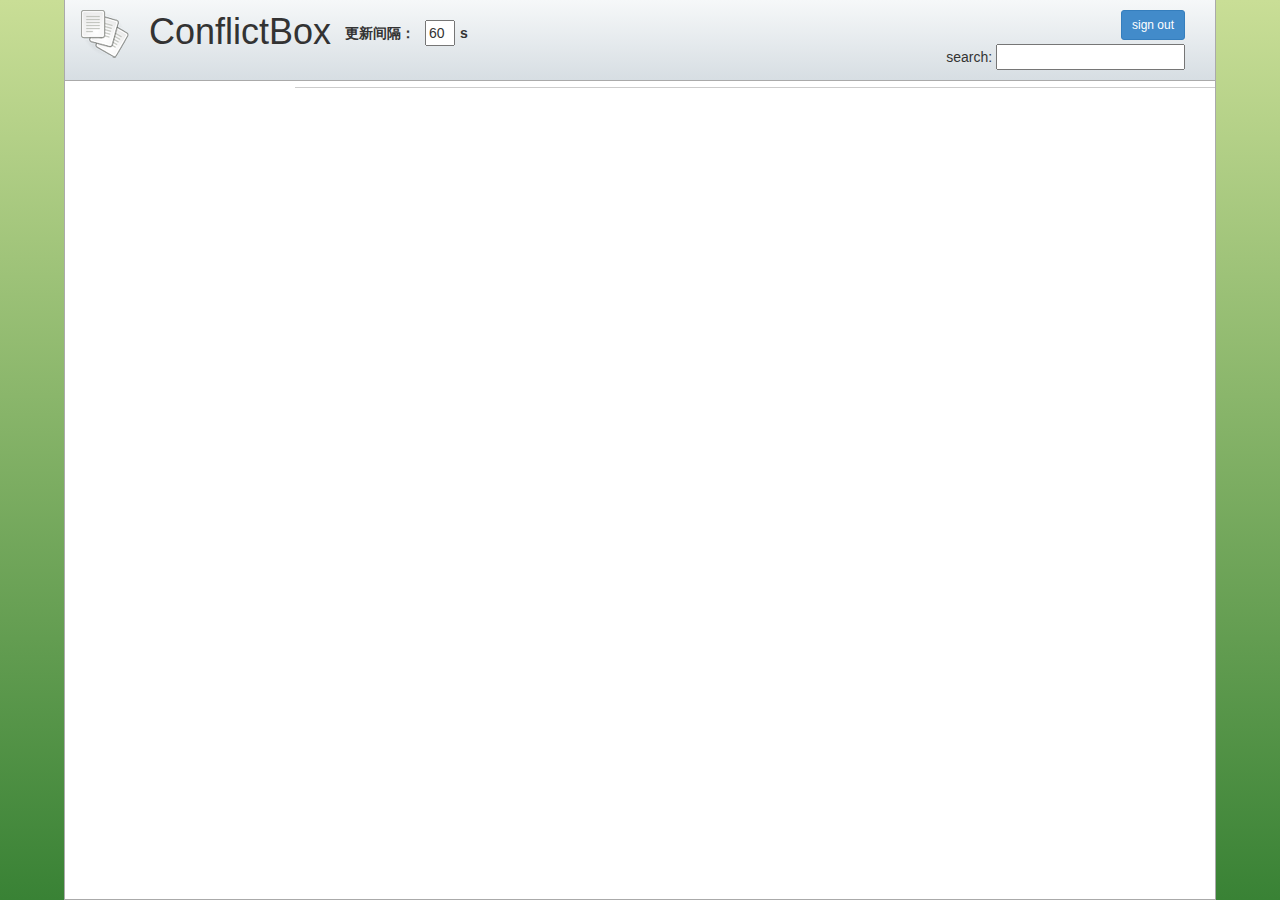
==== src/main/webapp/show.html @ aeafb48c "init" ====
<!DOCTYPE HTML PUBLIC "-//W3C//DTD HTML 4.01//EN"
"http://www.w3.org/TR/html4/strict.dtd">
<!-- saved from url=(0016)http://localhost -->
<html>
<head>
<meta http-equiv="content-type" content="text/html; charset=utf-8">
<meta http-equiv="X-UA-Compatible" content="IE=10,IE=9,IE=8">
<title>Snapshot of Dropbox</title>

<link rel="stylesheet" href="css/bootstrap.min.css">
<style type="text/css">
html,body {
	height: 100%;
	margin: 0;
	padding: 0;
}

html>body {
	font-size: 14px;
	/*font-size: 68.75%;*/
} /* Reset Base Font Size */
body {
	font-family: Verdana, helvetica, arial, sans-serif;
	/*font-size: 68.75%;*/
	background: #0072AF;
	color: #333;
	background: rgb(201, 222, 150);
	background: -moz-linear-gradient(top, rgb(201, 222, 150) 0%,
		rgb(138, 182, 107) 44%, rgb(57, 130, 53) 100%);
	background: -webkit-gradient(linear, left top, left bottom, color-stop(0%, rgb(201,
		222, 150)), color-stop(44%, rgb(138, 182, 107)),
		color-stop(100%, rgb(57, 130, 53)));
	background: -webkit-linear-gradient(top, rgb(201, 222, 150) 0%,
		rgb(138, 182, 107) 44%, rgb(57, 130, 53) 100%);
	background: -o-linear-gradient(top, rgb(201, 222, 150) 0%,
		rgb(138, 182, 107) 44%, rgb(57, 130, 53) 100%);
	background: -ms-linear-gradient(top, rgb(201, 222, 150) 0%,
		rgb(138, 182, 107) 44%, rgb(57, 130, 53) 100%);
	filter: progid:DXImageTransform.Microsoft.gradient(   startColorstr='#c9de96',
		endColorstr='#398235', GradientType=0);
	background: linear-gradient(top, rgb(201, 222, 150) 0%,
		rgb(138, 182, 107) 44%, rgb(57, 130, 53) 100%);
}

h1 {
	font-family: 'trebuchet ms', verdana, arial;
	padding: 10px;
	padding-top: 12px;
	padding-bottom: 0px;
	margin: 0;
	max-width:50%;
	float:left;
}

font-size


:

 

large


		

}
a img {
	border: none;
}

.top {
	width: 90%;
	height: 80px;
	background-color: #eee;
	margin-left: auto;
	margin-right: auto;
	border-left: 1px solid #aaa;
	border-right: 1px solid #aaa;
	background: rgb(246, 248, 249);
	background: -moz-linear-gradient(top, rgb(246, 248, 249) 0%,
		rgb(215, 222, 227) 99%);
	background: -webkit-gradient(linear, left top, left bottom, color-stop(0%, rgb(246,
		248, 249)), color-stop(99%, rgb(215, 222, 227)));
	background: -webkit-linear-gradient(top, rgb(246, 248, 249) 0%,
		rgb(215, 222, 227) 99%);
	background: -o-linear-gradient(top, rgb(246, 248, 249) 0%,
		rgb(215, 222, 227) 99%);
	background: -ms-linear-gradient(top, rgb(246, 248, 249) 0%,
		rgb(215, 222, 227) 99%);
	filter: progid:DXImageTransform.Microsoft.gradient(   startColorstr='#f6f8f9',
		endColorstr='#d7dee3', GradientType=0);
	background: linear-gradient(top, rgb(246, 248, 249) 0%,
		rgb(215, 222, 227) 99%);
	overflow:hidden;
	position:relative;
}

.top a {
	color: #900;
}

.top_icon {
	background:
		url([data-uri])
		no-repeat;
	margin: 10px;
	margin-left: 16px;
	float: left;
	width: 48px;
	height: 48px;
}

.top_search {
	display:block;
	float: right;
	padding: 10px;
	position:absolute;
	right:20px;
	bottom:0px;
}

.top_appinfo {
	padding: 10px;
	padding-top: 0px;
	font-style: italic;
}

#top_sub{
	overflow:hidden;
}

.loading {
	background: #fff;
	border: 1px solid #aaa;
	margin-left: auto;
	margin-right: auto;
	width: 90%;
	height: 90%;
	padding-top: 30px;
	text-align: center;
	font-size: 100%;
}
#label_text{
	max-width:90px;
	position:absolute;
	float:left;
	left:280px;
	top:23px;
}
#refresh_time{
	position:absolute;
	float:left;
	left:360px;
}

#label_s{
	position:absolute;
	float:left;
	left:390px;
	top:23px;
}

.mybtn{
	max-width:80px;
	float:right;
	max-hight:40px;
	position:absolute;
	right:30px;
	top:10px;
}
.loading_info {
	font-size: 80%;
	font-style: italic;
}

.content {
	display: none;
	width: 90%;
	padding: 0px;
	margin-left: auto;
	margin-right: auto;
	background: white;
	border: none;
	border-left: 1px solid #aaa;
	border-right: 1px solid #aaa;
	border-bottom: 1px solid #aaa;
}

.tree_div {
	position: relative;
	height: 100%;
	width: 20%;
	float: left;
	overflow: auto;
	border-top: 1px solid #aaa;
}

.files_div {
	position: relative;
	height: 100%;
	overflow: auto;
	border-top: 1px solid #aaa;
}

.bold {
	font-weight: bold;
}

/* --- Splitter --- */
.vsplitbar {
	width: 4px;
	background: #d7dee3;
	border-right: 1px solid #bbb;
}

/* --- File Table --- */
table.tablesorter {
	font-family: arial;
	background-color: #CDCDCD;
	font-size: 10pt;
	width: 100%;
	text-align: left;
	border-spacing: 0px;
	border-bottom: 1px solid #CCC;
}

table.tablesorter thead tr th,table.tablesorter tfoot tr th {
	background: #FFEFCC;
	border-left: 1px solid #CCC;
	border-right: 1px solid #CCC;
	padding: 4px;
	border-left: 0px;
}

table.tablesorter thead tr .header {
	/*background-image: url(tree_tablesorter_bg.gif);*/
	background-image:
		url([data-uri]);
	background-repeat: no-repeat;
	background-position: center right;
	cursor: pointer;
}

table.tablesorter tbody td {
	vertical-align: top;
	background: #FFF;
	border-bottom: none;
	border-left: none;
	border-right: 1px solid #CCC;
	border-top: 1px solid #DDD;
	padding: 3px 3px 3px 4px;
}

table.tablesorter tbody tr:nth-child(even) td {
	background: #EEE;
}

table.tablesorter thead tr .headerSortUp {
	/*background-image: url(tree_tablesorter_asc.gif);*/
	background-image:
		url([data-uri]);
}

table.tablesorter thead tr .headerSortDown {
	/*background-image: url(tree_tablesorter_desc.gif);*/
	background-image:
		url([data-uri]);
}

table.tablesorter thead tr .headerSortDown,table.tablesorter thead tr .headerSortUp
	{
	background-color: #FFD283;
}

table.tablesorter th:last-of-type,table.tablesorter td:last-of-type {
	border-right: 0px;
}

span.file,span.file_folder {
	background:
		url([data-uri])
		no-repeat left center;
	padding-left: 16px;
	padding-bottom: 1px;
	padding-top: 1px;
}

span.file_folder {
	background:
		url([data-uri])
		no-repeat left center;
}

span.file a,span.file_folder a {
	text-decoration: none;
	color: #333;
}

span.file a:hover,span.file_folder a:hover {
	text-decoration: underline;
	color: #900;
}

.path_info {
	background: #fff;
	font-family: arial;
	font-size: 10pt;
	border: 0px;
	border-bottom: 1px solid #CCC;
	padding: 3px;
	padding-left: 6px;
}

.num_files {
	padding: 10px;
}

/* --- DynaTree --- */
ul.dynatree-container {
	white-space: nowrap;
	padding: 0px;
	margin: 0; /* issue 201 */
	background-color: white;
	border: 0px dotted gray;
	overflow: auto;
	height: 100%; /* issue 263 */
}

ul.dynatree-container ul {
	padding: 0 0 0 16px;
	margin: 0;
}

ul.dynatree-container li {
	list-style-image: none;
	list-style-position: outside;
	list-style-type: none;
	-moz-background-clip: border;
	-moz-background-inline-policy: continuous;
	-moz-background-origin: padding;
	background-attachment: scroll;
	background-color: transparent;
	background-repeat: repeat-y;
	/* vline.gif */
	background-image:
		url([data-uri]);
	background-position: 0 0;
	margin: 0;
	padding: 1px 0 0 0;
}

ul.dynatree-container li.dynatree-lastsib {
	background-image: none;
}

ul.dynatree-no-connector>li {
	background-image: none;
}

.ui-dynatree-disabled ul.dynatree-container {
	opacity: 0.5;
	background-color: silver;
}

span.dynatree-empty,span.dynatree-vline,span.dynatree-connector,span.dynatree-expander,span.dynatree-icon,span.dynatree-checkbox,span.dynatree-radio,span.dynatree-drag-helper-img,#dynatree-drop-marker
	{
	width: 16px;
	height: 16px;
	display: inline-block; /* Required to make a span sizeable */
	vertical-align: top;
	background-repeat: no-repeat;
	background-position: left;
	/* icons.gif */
	background-image:
		url([data-uri]);
	background-position: 0 0;
}

ul.dynatree-container img {
	width: 16px;
	height: 16px;
	margin-left: 3px;
	vertical-align: top;
	border-style: none;
}

span.dynatree-connector {
	background-position: -16px -64px;
}

span.dynatree-expander {
	background-position: 0px -80px;
	cursor: pointer;
}

.dynatree-exp-cl span.dynatree-expander
	/* Collapsed, not delayed, last sibling */ {
	background-position: 0px -96px;
}

.dynatree-exp-cd span.dynatree-expander
	/* Collapsed, delayed, not last sibling */ {
	background-position: -64px -80px;
}

.dynatree-exp-cdl span.dynatree-expander
	/* Collapsed, delayed, last sibling */ {
	background-position: -64px -96px;
}

.dynatree-exp-e span.dynatree-expander,
	/* Expanded, not delayed, not last sibling */ .dynatree-exp-ed span.dynatree-expander
	/* Expanded, delayed, not last sibling */ {
	background-position: -32px -80px;
}

.dynatree-exp-el span.dynatree-expander,
	/* Expanded, not delayed, last sibling */ .dynatree-exp-edl span.dynatree-expander
	/* Expanded, delayed, last sibling */ {
	background-position: -32px -96px;
}

.dynatree-loading span.dynatree-expander
	/* 'Loading' status overrides all others */ {
	background-position: 0 0;
	/*background-image: url("loading.gif");*/
}

span.dynatree-icon /* Default icon */ {
	margin-left: 3px;
	background-position: 0px 0px;
}

.dynatree-ico-cf span.dynatree-icon /* Collapsed Folder */ {
	/*background-position: 0px -16px;*/
	background:
		url([data-uri])
}

.dynatree-ico-ef span.dynatree-icon /* Expanded Folder */ {
	/*background-position: -64px -16px;*/
	background:
		url([data-uri]);
}

span.dynatree-node {
	/*	display: -moz-inline-box; /* issue 133, 165, 172, 192. removed for issue 221*/
	/*	-moz-box-align: start; /* issue 221 */
	/*  display: inline-block; /* Required to make a span sizeable */
	
}

ul.dynatree-container a {
	color: black; /* inherit doesn't work on IE */
	text-decoration: none;
	vertical-align: top;
	margin: 0px;
	/*margin-left: 3px;*/
	border: 1px solid transparent;
	/*	outline: 0; /* @ Firefox, prevent dotted border after click */
}

ul.dynatree-container a:hover {
	/*	text-decoration: underline; */
	background-color: #E9EDEF;
	border: 1px solid #aaa;
}

span.dynatree-node a {
	/*font-size: 10pt; /* required for IE, quirks mode */
	display: inline-block; /* Better alignment, when title contains <br> */
	padding-left: 2px;
	padding-right: 3px; /* Otherwise italic font will be outside bounds */
}

span.dynatree-folder a {
	
}

ul.dynatree-container a:focus,span.dynatree-focused a:link /* @IE */ {
	
}

span.dynatree-has-children a {
	
}

span.dynatree-expanded a {
	
}

span.dynatree-selected a {
	
}

span.dynatree-active a {
	font-weight: bold;
	/*background-color: #3169C6 !important;
			color: white !important; /* @ IE6 */
}

.info{
	float:left;
	max-width:50%;
	position:absolute;
	left:80px;
	bottom:10px;
}
</style>


<script type="text/javascript" src="js/jquery-2.1.4.min.js">
		/* --- jQuery: http://jquery.com/ --- */
		//(function(a,b){function cv(a){return f.isWindow(a)?a:a.nodeType===9?a.defaultView||a.parentWindow:!1}function cs(a){if(!cg[a]){var b=c.body,d=f("<"+a+">").appendTo(b),e=d.css("display");d.remove();if(e==="none"||e===""){ch||(ch=c.createElement("iframe"),ch.frameBorder=ch.width=ch.height=0),b.appendChild(ch);if(!ci||!ch.createElement)ci=(ch.contentWindow||ch.contentDocument).document,ci.write((c.compatMode==="CSS1Compat"?"<!doctype html>":"")+"<html><body>"),ci.close();d=ci.createElement(a),ci.body.appendChild(d),e=f.css(d,"display"),b.removeChild(ch)}cg[a]=e}return cg[a]}function cr(a,b){var c={};f.each(cm.concat.apply([],cm.slice(0,b)),function(){c[this]=a});return c}function cq(){cn=b}function cp(){setTimeout(cq,0);return cn=f.now()}function cf(){try{return new a.ActiveXObject("Microsoft.XMLHTTP")}catch(b){}}function ce(){try{return new a.XMLHttpRequest}catch(b){}}function b$(a,c){a.dataFilter&&(c=a.dataFilter(c,a.dataType));var d=a.dataTypes,e={},g,h,i=d.length,j,k=d[0],l,m,n,o,p;for(g=1;g<i;g++){if(g===1)for(h in a.converters)typeof h=="string"&&(e[h.toLowerCase()]=a.converters[h]);l=k,k=d[g];if(k==="*")k=l;else if(l!=="*"&&l!==k){m=l+" "+k,n=e[m]||e["* "+k];if(!n){p=b;for(o in e){j=o.split(" ");if(j[0]===l||j[0]==="*"){p=e[j[1]+" "+k];if(p){o=e[o],o===!0?n=p:p===!0&&(n=o);break}}}}!n&&!p&&f.error("No conversion from "+m.replace(" "," to ")),n!==!0&&(c=n?n(c):p(o(c)))}}return c}function bZ(a,c,d){var e=a.contents,f=a.dataTypes,g=a.responseFields,h,i,j,k;for(i in g)i in d&&(c[g[i]]=d[i]);while(f[0]==="*")f.shift(),h===b&&(h=a.mimeType||c.getResponseHeader("content-type"));if(h)for(i in e)if(e[i]&&e[i].test(h)){f.unshift(i);break}if(f[0]in d)j=f[0];else{for(i in d){if(!f[0]||a.converters[i+" "+f[0]]){j=i;break}k||(k=i)}j=j||k}if(j){j!==f[0]&&f.unshift(j);return d[j]}}function bY(a,b,c,d){if(f.isArray(b))f.each(b,function(b,e){c||bC.test(a)?d(a,e):bY(a+"["+(typeof e=="object"||f.isArray(e)?b:"")+"]",e,c,d)});else if(!c&&b!=null&&typeof b=="object")for(var e in b)bY(a+"["+e+"]",b[e],c,d);else d(a,b)}function bX(a,c,d,e,f,g){f=f||c.dataTypes[0],g=g||{},g[f]=!0;var h=a[f],i=0,j=h?h.length:0,k=a===bR,l;for(;i<j&&(k||!l);i++)l=h[i](c,d,e),typeof l=="string"&&(!k||g[l]?l=b:(c.dataTypes.unshift(l),l=bX(a,c,d,e,l,g)));(k||!l)&&!g["*"]&&(l=bX(a,c,d,e,"*",g));return l}function bW(a){return function(b,c){typeof b!="string"&&(c=b,b="*");if(f.isFunction(c)){var d=b.toLowerCase().split(bN),e=0,g=d.length,h,i,j;for(;e<g;e++)h=d[e],j=/^\+/.test(h),j&&(h=h.substr(1)||"*"),i=a[h]=a[h]||[],i[j?"unshift":"push"](c)}}}function bA(a,b,c){var d=b==="width"?a.offsetWidth:a.offsetHeight,e=b==="width"?bv:bw;if(d>0){c!=="border"&&f.each(e,function(){c||(d-=parseFloat(f.css(a,"padding"+this))||0),c==="margin"?d+=parseFloat(f.css(a,c+this))||0:d-=parseFloat(f.css(a,"border"+this+"Width"))||0});return d+"px"}d=bx(a,b,b);if(d<0||d==null)d=a.style[b]||0;d=parseFloat(d)||0,c&&f.each(e,function(){d+=parseFloat(f.css(a,"padding"+this))||0,c!=="padding"&&(d+=parseFloat(f.css(a,"border"+this+"Width"))||0),c==="margin"&&(d+=parseFloat(f.css(a,c+this))||0)});return d+"px"}function bm(a,b){b.src?f.ajax({url:b.src,async:!1,dataType:"script"}):f.globalEval((b.text||b.textContent||b.innerHTML||"").replace(be,"/*$0*/")),b.parentNode&&b.parentNode.removeChild(b)}function bl(a){f.nodeName(a,"input")?bk(a):"getElementsByTagName"in a&&f.grep(a.getElementsByTagName("input"),bk)}function bk(a){if(a.type==="checkbox"||a.type==="radio")a.defaultChecked=a.checked}function bj(a){return"getElementsByTagName"in a?a.getElementsByTagName("*"):"querySelectorAll"in a?a.querySelectorAll("*"):[]}function bi(a,b){var c;if(b.nodeType===1){b.clearAttributes&&b.clearAttributes(),b.mergeAttributes&&b.mergeAttributes(a),c=b.nodeName.toLowerCase();if(c==="object")b.outerHTML=a.outerHTML;else if(c!=="input"||a.type!=="checkbox"&&a.type!=="radio"){if(c==="option")b.selected=a.defaultSelected;else if(c==="input"||c==="textarea")b.defaultValue=a.defaultValue}else a.checked&&(b.defaultChecked=b.checked=a.checked),b.value!==a.value&&(b.value=a.value);b.removeAttribute(f.expando)}}function bh(a,b){if(b.nodeType===1&&!!f.hasData(a)){var c=f.expando,d=f.data(a),e=f.data(b,d);if(d=d[c]){var g=d.events;e=e[c]=f.extend({},d);if(g){delete e.handle,e.events={};for(var h in g)for(var i=0,j=g[h].length;i<j;i++)f.event.add(b,h+(g[h][i].namespace?".":"")+g[h][i].namespace,g[h][i],g[h][i].data)}}}}function bg(a,b){return f.nodeName(a,"table")?a.getElementsByTagName("tbody")[0]||a.appendChild(a.ownerDocument.createElement("tbody")):a}function W(a,b,c){b=b||0;if(f.isFunction(b))return f.grep(a,function(a,d){var e=!!b.call(a,d,a);return e===c});if(b.nodeType)return f.grep(a,function(a,d){return a===b===c});if(typeof b=="string"){var d=f.grep(a,function(a){return a.nodeType===1});if(R.test(b))return f.filter(b,d,!c);b=f.filter(b,d)}return f.grep(a,function(a,d){return f.inArray(a,b)>=0===c})}function V(a){return!a||!a.parentNode||a.parentNode.nodeType===11}function N(a,b){return(a&&a!=="*"?a+".":"")+b.replace(z,"`").replace(A,"&")}function M(a){var b,c,d,e,g,h,i,j,k,l,m,n,o,p=[],q=[],r=f._data(this,"events");if(!(a.liveFired===this||!r||!r.live||a.target.disabled||a.button&&a.type==="click")){a.namespace&&(n=new RegExp("(^|\\.)"+a.namespace.split(".").join("\\.(?:.*\\.)?")+"(\\.|$)")),a.liveFired=this;var s=r.live.slice(0);for(i=0;i<s.length;i++)g=s[i],g.origType.replace(x,"")===a.type?q.push(g.selector):s.splice(i--,1);e=f(a.target).closest(q,a.currentTarget);for(j=0,k=e.length;j<k;j++){m=e[j];for(i=0;i<s.length;i++){g=s[i];if(m.selector===g.selector&&(!n||n.test(g.namespace))&&!m.elem.disabled){h=m.elem,d=null;if(g.preType==="mouseenter"||g.preType==="mouseleave")a.type=g.preType,d=f(a.relatedTarget).closest(g.selector)[0],d&&f.contains(h,d)&&(d=h);(!d||d!==h)&&p.push({elem:h,handleObj:g,level:m.level})}}}for(j=0,k=p.length;j<k;j++){e=p[j];if(c&&e.level>c)break;a.currentTarget=e.elem,a.data=e.handleObj.data,a.handleObj=e.handleObj,o=e.handleObj.origHandler.apply(e.elem,arguments);if(o===!1||a.isPropagationStopped()){c=e.level,o===!1&&(b=!1);if(a.isImmediatePropagationStopped())break}}return b}}function K(a,c,d){var e=f.extend({},d[0]);e.type=a,e.originalEvent={},e.liveFired=b,f.event.handle.call(c,e),e.isDefaultPrevented()&&d[0].preventDefault()}function E(){return!0}function D(){return!1}function m(a,c,d){var e=c+"defer",g=c+"queue",h=c+"mark",i=f.data(a,e,b,!0);i&&(d==="queue"||!f.data(a,g,b,!0))&&(d==="mark"||!f.data(a,h,b,!0))&&setTimeout(function(){!f.data(a,g,b,!0)&&!f.data(a,h,b,!0)&&(f.removeData(a,e,!0),i.resolve())},0)}function l(a){for(var b in a)if(b!=="toJSON")return!1;return!0}function k(a,c,d){if(d===b&&a.nodeType===1){var e="data-"+c.replace(j,"$1-$2").toLowerCase();d=a.getAttribute(e);if(typeof d=="string"){try{d=d==="true"?!0:d==="false"?!1:d==="null"?null:f.isNaN(d)?i.test(d)?f.parseJSON(d):d:parseFloat(d)}catch(g){}f.data(a,c,d)}else d=b}return d}var c=a.document,d=a.navigator,e=a.location,f=function(){function J(){if(!e.isReady){try{c.documentElement.doScroll("left")}catch(a){setTimeout(J,1);return}e.ready()}}var e=function(a,b){return new e.fn.init(a,b,h)},f=a.jQuery,g=a.$,h,i=/^(?:[^<]*(<[\w\W]+>)[^>]*$|#([\w\-]*)$)/,j=/\S/,k=/^\s+/,l=/\s+$/,m=/\d/,n=/^<(\w+)\s*\/?>(?:<\/\1>)?$/,o=/^[\],:{}\s]*$/,p=/\\(?:["\\\/bfnrt]|u[0-9a-fA-F]{4})/g,q=/"[^"\\\n\r]*"|true|false|null|-?\d+(?:\.\d*)?(?:[eE][+\-]?\d+)?/g,r=/(?:^|:|,)(?:\s*\[)+/g,s=/(webkit)[ \/]([\w.]+)/,t=/(opera)(?:.*version)?[ \/]([\w.]+)/,u=/(msie) ([\w.]+)/,v=/(mozilla)(?:.*? rv:([\w.]+))?/,w=/-([a-z])/ig,x=function(a,b){return b.toUpperCase()},y=d.userAgent,z,A,B,C=Object.prototype.toString,D=Object.prototype.hasOwnProperty,E=Array.prototype.push,F=Array.prototype.slice,G=String.prototype.trim,H=Array.prototype.indexOf,I={};e.fn=e.prototype={constructor:e,init:function(a,d,f){var g,h,j,k;if(!a)return this;if(a.nodeType){this.context=this[0]=a,this.length=1;return this}if(a==="body"&&!d&&c.body){this.context=c,this[0]=c.body,this.selector=a,this.length=1;return this}if(typeof a=="string"){a.charAt(0)!=="<"||a.charAt(a.length-1)!==">"||a.length<3?g=i.exec(a):g=[null,a,null];if(g&&(g[1]||!d)){if(g[1]){d=d instanceof e?d[0]:d,k=d?d.ownerDocument||d:c,j=n.exec(a),j?e.isPlainObject(d)?(a=[c.createElement(j[1])],e.fn.attr.call(a,d,!0)):a=[k.createElement(j[1])]:(j=e.buildFragment([g[1]],[k]),a=(j.cacheable?e.clone(j.fragment):j.fragment).childNodes);return e.merge(this,a)}h=c.getElementById(g[2]);if(h&&h.parentNode){if(h.id!==g[2])return f.find(a);this.length=1,this[0]=h}this.context=c,this.selector=a;return this}return!d||d.jquery?(d||f).find(a):this.constructor(d).find(a)}if(e.isFunction(a))return f.ready(a);a.selector!==b&&(this.selector=a.selector,this.context=a.context);return e.makeArray(a,this)},selector:"",jquery:"1.6.2",length:0,size:function(){return this.length},toArray:function(){return F.call(this,0)},get:function(a){return a==null?this.toArray():a<0?this[this.length+a]:this[a]},pushStack:function(a,b,c){var d=this.constructor();e.isArray(a)?E.apply(d,a):e.merge(d,a),d.prevObject=this,d.context=this.context,b==="find"?d.selector=this.selector+(this.selector?" ":"")+c:b&&(d.selector=this.selector+"."+b+"("+c+")");return d},each:function(a,b){return e.each(this,a,b)},ready:function(a){e.bindReady(),A.done(a);return this},eq:function(a){return a===-1?this.slice(a):this.slice(a,+a+1)},first:function(){return this.eq(0)},last:function(){return this.eq(-1)},slice:function(){return this.pushStack(F.apply(this,arguments),"slice",F.call(arguments).join(","))},map:function(a){return this.pushStack(e.map(this,function(b,c){return a.call(b,c,b)}))},end:function(){return this.prevObject||this.constructor(null)},push:E,sort:[].sort,splice:[].splice},e.fn.init.prototype=e.fn,e.extend=e.fn.extend=function(){var a,c,d,f,g,h,i=arguments[0]||{},j=1,k=arguments.length,l=!1;typeof i=="boolean"&&(l=i,i=arguments[1]||{},j=2),typeof i!="object"&&!e.isFunction(i)&&(i={}),k===j&&(i=this,--j);for(;j<k;j++)if((a=arguments[j])!=null)for(c in a){d=i[c],f=a[c];if(i===f)continue;l&&f&&(e.isPlainObject(f)||(g=e.isArray(f)))?(g?(g=!1,h=d&&e.isArray(d)?d:[]):h=d&&e.isPlainObject(d)?d:{},i[c]=e.extend(l,h,f)):f!==b&&(i[c]=f)}return i},e.extend({noConflict:function(b){a.$===e&&(a.$=g),b&&a.jQuery===e&&(a.jQuery=f);return e},isReady:!1,readyWait:1,holdReady:function(a){a?e.readyWait++:e.ready(!0)},ready:function(a){if(a===!0&&!--e.readyWait||a!==!0&&!e.isReady){if(!c.body)return setTimeout(e.ready,1);e.isReady=!0;if(a!==!0&&--e.readyWait>0)return;A.resolveWith(c,[e]),e.fn.trigger&&e(c).trigger("ready").unbind("ready")}},bindReady:function(){if(!A){A=e._Deferred();if(c.readyState==="complete")return setTimeout(e.ready,1);if(c.addEventListener)c.addEventListener("DOMContentLoaded",B,!1),a.addEventListener("load",e.ready,!1);else if(c.attachEvent){c.attachEvent("onreadystatechange",B),a.attachEvent("onload",e.ready);var b=!1;try{b=a.frameElement==null}catch(d){}c.documentElement.doScroll&&b&&J()}}},isFunction:function(a){return e.type(a)==="function"},isArray:Array.isArray||function(a){return e.type(a)==="array"},isWindow:function(a){return a&&typeof a=="object"&&"setInterval"in a},isNaN:function(a){return a==null||!m.test(a)||isNaN(a)},type:function(a){return a==null?String(a):I[C.call(a)]||"object"},isPlainObject:function(a){if(!a||e.type(a)!=="object"||a.nodeType||e.isWindow(a))return!1;if(a.constructor&&!D.call(a,"constructor")&&!D.call(a.constructor.prototype,"isPrototypeOf"))return!1;var c;for(c in a);return c===b||D.call(a,c)},isEmptyObject:function(a){for(var b in a)return!1;return!0},error:function(a){throw a},parseJSON:function(b){if(typeof b!="string"||!b)return null;b=e.trim(b);if(a.JSON&&a.JSON.parse)return a.JSON.parse(b);if(o.test(b.replace(p,"@").replace(q,"]").replace(r,"")))return(new Function("return "+b))();e.error("Invalid JSON: "+b)},parseXML:function(b,c,d){a.DOMParser?(d=new DOMParser,c=d.parseFromString(b,"text/xml")):(c=new ActiveXObject("Microsoft.XMLDOM"),c.async="false",c.loadXML(b)),d=c.documentElement,(!d||!d.nodeName||d.nodeName==="parsererror")&&e.error("Invalid XML: "+b);return c},noop:function(){},globalEval:function(b){b&&j.test(b)&&(a.execScript||function(b){a.eval.call(a,b)})(b)},camelCase:function(a){return a.replace(w,x)},nodeName:function(a,b){return a.nodeName&&a.nodeName.toUpperCase()===b.toUpperCase()},each:function(a,c,d){var f,g=0,h=a.length,i=h===b||e.isFunction(a);if(d){if(i){for(f in a)if(c.apply(a[f],d)===!1)break}else for(;g<h;)if(c.apply(a[g++],d)===!1)break}else if(i){for(f in a)if(c.call(a[f],f,a[f])===!1)break}else for(;g<h;)if(c.call(a[g],g,a[g++])===!1)break;return a},trim:G?function(a){return a==null?"":G.call(a)}:function(a){return a==null?"":(a+"").replace(k,"").replace(l,"")},makeArray:function(a,b){var c=b||[];if(a!=null){var d=e.type(a);a.length==null||d==="string"||d==="function"||d==="regexp"||e.isWindow(a)?E.call(c,a):e.merge(c,a)}return c},inArray:function(a,b){if(H)return H.call(b,a);for(var c=0,d=b.length;c<d;c++)if(b[c]===a)return c;return-1},merge:function(a,c){var d=a.length,e=0;if(typeof c.length=="number")for(var f=c.length;e<f;e++)a[d++]=c[e];else while(c[e]!==b)a[d++]=c[e++];a.length=d;return a},grep:function(a,b,c){var d=[],e;c=!!c;for(var f=0,g=a.length;f<g;f++)e=!!b(a[f],f),c!==e&&d.push(a[f]);return d},map:function(a,c,d){var f,g,h=[],i=0,j=a.length,k=a instanceof e||j!==b&&typeof j=="number"&&(j>0&&a[0]&&a[j-1]||j===0||e.isArray(a));if(k)for(;i<j;i++)f=c(a[i],i,d),f!=null&&(h[h.length]=f);else for(g in a)f=c(a[g],g,d),f!=null&&(h[h.length]=f);return h.concat.apply([],h)},guid:1,proxy:function(a,c){if(typeof c=="string"){var d=a[c];c=a,a=d}if(!e.isFunction(a))return b;var f=F.call(arguments,2),g=function(){return a.apply(c,f.concat(F.call(arguments)))};g.guid=a.guid=a.guid||g.guid||e.guid++;return g},access:function(a,c,d,f,g,h){var i=a.length;if(typeof c=="object"){for(var j in c)e.access(a,j,c[j],f,g,d);return a}if(d!==b){f=!h&&f&&e.isFunction(d);for(var k=0;k<i;k++)g(a[k],c,f?d.call(a[k],k,g(a[k],c)):d,h);return a}return i?g(a[0],c):b},now:function(){return(new Date).getTime()},uaMatch:function(a){a=a.toLowerCase();var b=s.exec(a)||t.exec(a)||u.exec(a)||a.indexOf("compatible")<0&&v.exec(a)||[];return{browser:b[1]||"",version:b[2]||"0"}},sub:function(){function a(b,c){return new a.fn.init(b,c)}e.extend(!0,a,this),a.superclass=this,a.fn=a.prototype=this(),a.fn.constructor=a,a.sub=this.sub,a.fn.init=function(d,f){f&&f instanceof e&&!(f instanceof a)&&(f=a(f));return e.fn.init.call(this,d,f,b)},a.fn.init.prototype=a.fn;var b=a(c);return a},browser:{}}),e.each("Boolean Number String Function Array Date RegExp Object".split(" "),function(a,b){I["[object "+b+"]"]=b.toLowerCase()}),z=e.uaMatch(y),z.browser&&(e.browser[z.browser]=!0,e.browser.version=z.version),e.browser.webkit&&(e.browser.safari=!0),j.test(" ")&&(k=/^[\s\xA0]+/,l=/[\s\xA0]+$/),h=e(c),c.addEventListener?B=function(){c.removeEventListener("DOMContentLoaded",B,!1),e.ready()}:c.attachEvent&&(B=function(){c.readyState==="complete"&&(c.detachEvent("onreadystatechange",B),e.ready())});return e}(),g="done fail isResolved isRejected promise then always pipe".split(" "),h=[].slice;f.extend({_Deferred:function(){var a=[],b,c,d,e={done:function(){if(!d){var c=arguments,g,h,i,j,k;b&&(k=b,b=0);for(g=0,h=c.length;g<h;g++)i=c[g],j=f.type(i),j==="array"?e.done.apply(e,i):j==="function"&&a.push(i);k&&e.resolveWith(k[0],k[1])}return this},resolveWith:function(e,f){if(!d&&!b&&!c){f=f||[],c=1;try{while(a[0])a.shift().apply(e,f)}finally{b=[e,f],c=0}}return this},resolve:function(){e.resolveWith(this,arguments);return this},isResolved:function(){return!!c||!!b},cancel:function(){d=1,a=[];return this}};return e},Deferred:function(a){var b=f._Deferred(),c=f._Deferred(),d;f.extend(b,{then:function(a,c){b.done(a).fail(c);return this},always:function(){return b.done.apply(b,arguments).fail.apply(this,arguments)},fail:c.done,rejectWith:c.resolveWith,reject:c.resolve,isRejected:c.isResolved,pipe:function(a,c){return f.Deferred(function(d){f.each({done:[a,"resolve"],fail:[c,"reject"]},function(a,c){var e=c[0],g=c[1],h;f.isFunction(e)?b[a](function(){h=e.apply(this,arguments),h&&f.isFunction(h.promise)?h.promise().then(d.resolve,d.reject):d[g](h)}):b[a](d[g])})}).promise()},promise:function(a){if(a==null){if(d)return d;d=a={}}var c=g.length;while(c--)a[g[c]]=b[g[c]];return a}}),b.done(c.cancel).fail(b.cancel),delete b.cancel,a&&a.call(b,b);return b},when:function(a){function i(a){return function(c){b[a]=arguments.length>1?h.call(arguments,0):c,--e||g.resolveWith(g,h.call(b,0))}}var b=arguments,c=0,d=b.length,e=d,g=d<=1&&a&&f.isFunction(a.promise)?a:f.Deferred();if(d>1){for(;c<d;c++)b[c]&&f.isFunction(b[c].promise)?b[c].promise().then(i(c),g.reject):--e;e||g.resolveWith(g,b)}else g!==a&&g.resolveWith(g,d?[a]:[]);return g.promise()}}),f.support=function(){var a=c.createElement("div"),b=c.documentElement,d,e,g,h,i,j,k,l,m,n,o,p,q,r,s,t,u;a.setAttribute("className","t"),a.innerHTML="   <link/><table></table><a href='/a' style='top:1px;float:left;opacity:.55;'>a</a><input type='checkbox'/>",d=a.getElementsByTagName("*"),e=a.getElementsByTagName("a")[0];if(!d||!d.length||!e)return{};g=c.createElement("select"),h=g.appendChild(c.createElement("option")),i=a.getElementsByTagName("input")[0],k={leadingWhitespace:a.firstChild.nodeType===3,tbody:!a.getElementsByTagName("tbody").length,htmlSerialize:!!a.getElementsByTagName("link").length,style:/top/.test(e.getAttribute("style")),hrefNormalized:e.getAttribute("href")==="/a",opacity:/^0.55$/.test(e.style.opacity),cssFloat:!!e.style.cssFloat,checkOn:i.value==="on",optSelected:h.selected,getSetAttribute:a.className!=="t",submitBubbles:!0,changeBubbles:!0,focusinBubbles:!1,deleteExpando:!0,noCloneEvent:!0,inlineBlockNeedsLayout:!1,shrinkWrapBlocks:!1,reliableMarginRight:!0},i.checked=!0,k.noCloneChecked=i.cloneNode(!0).checked,g.disabled=!0,k.optDisabled=!h.disabled;try{delete a.test}catch(v){k.deleteExpando=!1}!a.addEventListener&&a.attachEvent&&a.fireEvent&&(a.attachEvent("onclick",function(){k.noCloneEvent=!1}),a.cloneNode(!0).fireEvent("onclick")),i=c.createElement("input"),i.value="t",i.setAttribute("type","radio"),k.radioValue=i.value==="t",i.setAttribute("checked","checked"),a.appendChild(i),l=c.createDocumentFragment(),l.appendChild(a.firstChild),k.checkClone=l.cloneNode(!0).cloneNode(!0).lastChild.checked,a.innerHTML="",a.style.width=a.style.paddingLeft="1px",m=c.getElementsByTagName("body")[0],o=c.createElement(m?"div":"body"),p={visibility:"hidden",width:0,height:0,border:0,margin:0},m&&f.extend(p,{position:"absolute",left:-1e3,top:-1e3});for(t in p)o.style[t]=p[t];o.appendChild(a),n=m||b,n.insertBefore(o,n.firstChild),k.appendChecked=i.checked,k.boxModel=a.offsetWidth===2,"zoom"in a.style&&(a.style.display="inline",a.style.zoom=1,k.inlineBlockNeedsLayout=a.offsetWidth===2,a.style.display="",a.innerHTML="<div style='width:4px;'></div>",k.shrinkWrapBlocks=a.offsetWidth!==2),a.innerHTML="<table><tr><td style='padding:0;border:0;display:none'></td><td>t</td></tr></table>",q=a.getElementsByTagName("td"),u=q[0].offsetHeight===0,q[0].style.display="",q[1].style.display="none",k.reliableHiddenOffsets=u&&q[0].offsetHeight===0,a.innerHTML="",c.defaultView&&c.defaultView.getComputedStyle&&(j=c.createElement("div"),j.style.width="0",j.style.marginRight="0",a.appendChild(j),k.reliableMarginRight=(parseInt((c.defaultView.getComputedStyle(j,null)||{marginRight:0}).marginRight,10)||0)===0),o.innerHTML="",n.removeChild(o);if(a.attachEvent)for(t in{submit:1,change:1,focusin:1})s="on"+t,u=s in a,u||(a.setAttribute(s,"return;"),u=typeof a[s]=="function"),k[t+"Bubbles"]=u;o=l=g=h=m=j=a=i=null;return k}(),f.boxModel=f.support.boxModel;var i=/^(?:\{.*\}|\[.*\])$/,j=/([a-z])([A-Z])/g;f.extend({cache:{},uuid:0,expando:"jQuery"+(f.fn.jquery+Math.random()).replace(/\D/g,""),noData:{embed:!0,object:"clsid:D27CDB6E-AE6D-11cf-96B8-444553540000",applet:!0},hasData:function(a){a=a.nodeType?f.cache[a[f.expando]]:a[f.expando];return!!a&&!l(a)},data:function(a,c,d,e){if(!!f.acceptData(a)){var g=f.expando,h=typeof c=="string",i,j=a.nodeType,k=j?f.cache:a,l=j?a[f.expando]:a[f.expando]&&f.expando;if((!l||e&&l&&!k[l][g])&&h&&d===b)return;l||(j?a[f.expando]=l=++f.uuid:l=f.expando),k[l]||(k[l]={},j||(k[l].toJSON=f.noop));if(typeof c=="object"||typeof c=="function")e?k[l][g]=f.extend(k[l][g],c):k[l]=f.extend(k[l],c);i=k[l],e&&(i[g]||(i[g]={}),i=i[g]),d!==b&&(i[f.camelCase(c)]=d);if(c==="events"&&!i[c])return i[g]&&i[g].events;return h?i[f.camelCase(c)]||i[c]:i}},removeData:function(b,c,d){if(!!f.acceptData(b)){var e=f.expando,g=b.nodeType,h=g?f.cache:b,i=g?b[f.expando]:f.expando;if(!h[i])return;if(c){var j=d?h[i][e]:h[i];if(j){delete j[c];if(!l(j))return}}if(d){delete h[i][e];if(!l(h[i]))return}var k=h[i][e];f.support.deleteExpando||h!=a?delete h[i]:h[i]=null,k?(h[i]={},g||(h[i].toJSON=f.noop),h[i][e]=k):g&&(f.support.deleteExpando?delete b[f.expando]:b.removeAttribute?b.removeAttribute(f.expando):b[f.expando]=null)}},_data:function(a,b,c){return f.data(a,b,c,!0)},acceptData:function(a){if(a.nodeName){var b=f.noData[a.nodeName.toLowerCase()];if(b)return b!==!0&&a.getAttribute("classid")===b}return!0}}),f.fn.extend({data:function(a,c){var d=null;if(typeof a=="undefined"){if(this.length){d=f.data(this[0]);if(this[0].nodeType===1){var e=this[0].attributes,g;for(var h=0,i=e.length;h<i;h++)g=e[h].name,g.indexOf("data-")===0&&(g=f.camelCase(g.substring(5)),k(this[0],g,d[g]))}}return d}if(typeof a=="object")return this.each(function(){f.data(this,a)});var j=a.split(".");j[1]=j[1]?"."+j[1]:"";if(c===b){d=this.triggerHandler("getData"+j[1]+"!",[j[0]]),d===b&&this.length&&(d=f.data(this[0],a),d=k(this[0],a,d));return d===b&&j[1]?this.data(j[0]):d}return this.each(function(){var b=f(this),d=[j[0],c];b.triggerHandler("setData"+j[1]+"!",d),f.data(this,a,c),b.triggerHandler("changeData"+j[1]+"!",d)})},removeData:function(a){return this.each(function(){f.removeData(this,a)})}}),f.extend({_mark:function(a,c){a&&(c=(c||"fx")+"mark",f.data(a,c,(f.data(a,c,b,!0)||0)+1,!0))},_unmark:function(a,c,d){a!==!0&&(d=c,c=a,a=!1);if(c){d=d||"fx";var e=d+"mark",g=a?0:(f.data(c,e,b,!0)||1)-1;g?f.data(c,e,g,!0):(f.removeData(c,e,!0),m(c,d,"mark"))}},queue:function(a,c,d){if(a){c=(c||"fx")+"queue";var e=f.data(a,c,b,!0);d&&(!e||f.isArray(d)?e=f.data(a,c,f.makeArray(d),!0):e.push(d));return e||[]}},dequeue:function(a,b){b=b||"fx";var c=f.queue(a,b),d=c.shift(),e;d==="inprogress"&&(d=c.shift()),d&&(b==="fx"&&c.unshift("inprogress"),d.call(a,function(){f.dequeue(a,b)})),c.length||(f.removeData(a,b+"queue",!0),m(a,b,"queue"))}}),f.fn.extend({queue:function(a,c){typeof a!="string"&&(c=a,a="fx");if(c===b)return f.queue(this[0],a);return this.each(function(){var b=f.queue(this,a,c);a==="fx"&&b[0]!=="inprogress"&&f.dequeue(this,a)})},dequeue:function(a){return this.each(function(){f.dequeue(this,a)})},delay:function(a,b){a=f.fx?f.fx.speeds[a]||a:a,b=b||"fx";return this.queue(b,function(){var c=this;setTimeout(function(){f.dequeue(c,b)},a)})},clearQueue:function(a){return this.queue(a||"fx",[])},promise:function(a,c){function m(){--h||d.resolveWith(e,[e])}typeof a!="string"&&(c=a,a=b),a=a||"fx";var d=f.Deferred(),e=this,g=e.length,h=1,i=a+"defer",j=a+"queue",k=a+"mark",l;while(g--)if(l=f.data(e[g],i,b,!0)||(f.data(e[g],j,b,!0)||f.data(e[g],k,b,!0))&&f.data(e[g],i,f._Deferred(),!0))h++,l.done(m);m();return d.promise()}});var n=/[\n\t\r]/g,o=/\s+/,p=/\r/g,q=/^(?:button|input)$/i,r=/^(?:button|input|object|select|textarea)$/i,s=/^a(?:rea)?$/i,t=/^(?:autofocus|autoplay|async|checked|controls|defer|disabled|hidden|loop|multiple|open|readonly|required|scoped|selected)$/i,u=/\:|^on/,v,w;f.fn.extend({attr:function(a,b){return f.access(this,a,b,!0,f.attr)},removeAttr:function(a){return this.each(function(){f.removeAttr(this,a)})},prop:function(a,b){return f.access(this,a,b,!0,f.prop)},removeProp:function(a){a=f.propFix[a]||a;return this.each(function(){try{this[a]=b,delete this[a]}catch(c){}})},addClass:function(a){var b,c,d,e,g,h,i;if(f.isFunction(a))return this.each(function(b){f(this).addClass(a.call(this,b,this.className))});if(a&&typeof a=="string"){b=a.split(o);for(c=0,d=this.length;c<d;c++){e=this[c];if(e.nodeType===1)if(!e.className&&b.length===1)e.className=a;else{g=" "+e.className+" ";for(h=0,i=b.length;h<i;h++)~g.indexOf(" "+b[h]+" ")||(g+=b[h]+" ");e.className=f.trim(g)}}}return this},removeClass:function(a){var c,d,e,g,h,i,j;if(f.isFunction(a))return this.each(function(b){f(this).removeClass(a.call(this,b,this.className))});if(a&&typeof a=="string"||a===b){c=(a||"").split(o);for(d=0,e=this.length;d<e;d++){g=this[d];if(g.nodeType===1&&g.className)if(a){h=(" "+g.className+" ").replace(n," ");for(i=0,j=c.length;i<j;i++)h=h.replace(" "+c[i]+" "," ");g.className=f.trim(h)}else g.className=""}}return this},toggleClass:function(a,b){var c=typeof a,d=typeof b=="boolean";if(f.isFunction(a))return this.each(function(c){f(this).toggleClass(a.call(this,c,this.className,b),b)});return this.each(function(){if(c==="string"){var e,g=0,h=f(this),i=b,j=a.split(o);while(e=j[g++])i=d?i:!h.hasClass(e),h[i?"addClass":"removeClass"](e)}else if(c==="undefined"||c==="boolean")this.className&&f._data(this,"__className__",this.className),this.className=this.className||a===!1?"":f._data(this,"__className__")||""})},hasClass:function(a){var b=" "+a+" ";for(var c=0,d=this.length;c<d;c++)if((" "+this[c].className+" ").replace(n," ").indexOf(b)>-1)return!0;return!1},val:function(a){var c,d,e=this[0];if(!arguments.length){if(e){c=f.valHooks[e.nodeName.toLowerCase()]||f.valHooks[e.type];if(c&&"get"in c&&(d=c.get(e,"value"))!==b)return d;d=e.value;return typeof d=="string"?d.replace(p,""):d==null?"":d}return b}var g=f.isFunction(a);return this.each(function(d){var e=f(this),h;if(this.nodeType===1){g?h=a.call(this,d,e.val()):h=a,h==null?h="":typeof h=="number"?h+="":f.isArray(h)&&(h=f.map(h,function(a){return a==null?"":a+""})),c=f.valHooks[this.nodeName.toLowerCase()]||f.valHooks[this.type];if(!c||!("set"in c)||c.set(this,h,"value")===b)this.value=h}})}}),f.extend({valHooks:{option:{get:function(a){var b=a.attributes.value;return!b||b.specified?a.value:a.text}},select:{get:function(a){var b,c=a.selectedIndex,d=[],e=a.options,g=a.type==="select-one";if(c<0)return null;for(var h=g?c:0,i=g?c+1:e.length;h<i;h++){var j=e[h];if(j.selected&&(f.support.optDisabled?!j.disabled:j.getAttribute("disabled")===null)&&(!j.parentNode.disabled||!f.nodeName(j.parentNode,"optgroup"))){b=f(j).val();if(g)return b;d.push(b)}}if(g&&!d.length&&e.length)return f(e[c]).val();return d},set:function(a,b){var c=f.makeArray(b);f(a).find("option").each(function(){this.selected=f.inArray(f(this).val(),c)>=0}),c.length||(a.selectedIndex=-1);return c}}},attrFn:{val:!0,css:!0,html:!0,text:!0,data:!0,width:!0,height:!0,offset:!0},attrFix:{tabindex:"tabIndex"},attr:function(a,c,d,e){var g=a.nodeType;if(!a||g===3||g===8||g===2)return b;if(e&&c in f.attrFn)return f(a)[c](d);if(!("getAttribute"in a))return f.prop(a,c,d);var h,i,j=g!==1||!f.isXMLDoc(a);j&&(c=f.attrFix[c]||c,i=f.attrHooks[c],i||(t.test(c)?i=w:v&&c!=="className"&&(f.nodeName(a,"form")||u.test(c))&&(i=v)));if(d!==b){if(d===null){f.removeAttr(a,c);return b}if(i&&"set"in i&&j&&(h=i.set(a,d,c))!==b)return h;a.setAttribute(c,""+d);return d}if(i&&"get"in i&&j&&(h=i.get(a,c))!==null)return h;h=a.getAttribute(c);return h===null?b:h},removeAttr:function(a,b){var c;a.nodeType===1&&(b=f.attrFix[b]||b,f.support.getSetAttribute?a.removeAttribute(b):(f.attr(a,b,""),a.removeAttributeNode(a.getAttributeNode(b))),t.test(b)&&(c=f.propFix[b]||b)in a&&(a[c]=!1))},attrHooks:{type:{set:function(a,b){if(q.test(a.nodeName)&&a.parentNode)f.error("type property can't be changed");else if(!f.support.radioValue&&b==="radio"&&f.nodeName(a,"input")){var c=a.value;a.setAttribute("type",b),c&&(a.value=c);return b}}},tabIndex:{get:function(a){var c=a.getAttributeNode("tabIndex");return c&&c.specified?parseInt(c.value,10):r.test(a.nodeName)||s.test(a.nodeName)&&a.href?0:b}},value:{get:function(a,b){if(v&&f.nodeName(a,"button"))return v.get(a,b);return b in a?a.value:null},set:function(a,b,c){if(v&&f.nodeName(a,"button"))return v.set(a,b,c);a.value=b}}},propFix:{tabindex:"tabIndex",readonly:"readOnly","for":"htmlFor","class":"className",maxlength:"maxLength",cellspacing:"cellSpacing",cellpadding:"cellPadding",rowspan:"rowSpan",colspan:"colSpan",usemap:"useMap",frameborder:"frameBorder",contenteditable:"contentEditable"},prop:function(a,c,d){var e=a.nodeType;if(!a||e===3||e===8||e===2)return b;var g,h,i=e!==1||!f.isXMLDoc(a);i&&(c=f.propFix[c]||c,h=f.propHooks[c]);return d!==b?h&&"set"in h&&(g=h.set(a,d,c))!==b?g:a[c]=d:h&&"get"in h&&(g=h.get(a,c))!==b?g:a[c]},propHooks:{}}),w={get:function(a,c){return f.prop(a,c)?c.toLowerCase():b},set:function(a,b,c){var d;b===!1?f.removeAttr(a,c):(d=f.propFix[c]||c,d in a&&(a[d]=!0),a.setAttribute(c,c.toLowerCase()));return c}},f.support.getSetAttribute||(f.attrFix=f.propFix,v=f.attrHooks.name=f.attrHooks.title=f.valHooks.button={get:function(a,c){var d;d=a.getAttributeNode(c);return d&&d.nodeValue!==""?d.nodeValue:b},set:function(a,b,c){var d=a.getAttributeNode(c);if(d){d.nodeValue=b;return b}}},f.each(["width","height"],function(a,b){f.attrHooks[b]=f.extend(f.attrHooks[b],{set:function(a,c){if(c===""){a.setAttribute(b,"auto");return c}}})})),f.support.hrefNormalized||f.each(["href","src","width","height"],function(a,c){f.attrHooks[c]=f.extend(f.attrHooks[c],{get:function(a){var d=a.getAttribute(c,2);return d===null?b:d}})}),f.support.style||(f.attrHooks.style={get:function(a){return a.style.cssText.toLowerCase()||b},set:function(a,b){return a.style.cssText=""+b}}),f.support.optSelected||(f.propHooks.selected=f.extend(f.propHooks.selected,{get:function(a){var b=a.parentNode;b&&(b.selectedIndex,b.parentNode&&b.parentNode.selectedIndex)}})),f.support.checkOn||f.each(["radio","checkbox"],function(){f.valHooks[this]={get:function(a){return a.getAttribute("value")===null?"on":a.value}}}),f.each(["radio","checkbox"],function(){f.valHooks[this]=f.extend(f.valHooks[this],{set:function(a,b){if(f.isArray(b))return a.checked=f.inArray(f(a).val(),b)>=0}})});var x=/\.(.*)$/,y=/^(?:textarea|input|select)$/i,z=/\./g,A=/ /g,B=/[^\w\s.|`]/g,C=function(a){return a.replace(B,"\\$&")};f.event={add:function(a,c,d,e){if(a.nodeType!==3&&a.nodeType!==8){if(d===!1)d=D;else if(!d)return;var g,h;d.handler&&(g=d,d=g.handler),d.guid||(d.guid=f.guid++);var i=f._data(a);if(!i)return;var j=i.events,k=i.handle;j||(i.events=j={}),k||(i.handle=k=function(a){return typeof f!="undefined"&&(!a||f.event.triggered!==a.type)?f.event.handle.apply(k.elem,arguments):b}),k.elem=a,c=c.split(" ");var l,m=0,n;while(l=c[m++]){h=g?f.extend({},g):{handler:d,data:e},l.indexOf(".")>-1?(n=l.split("."),l=n.shift(),h.namespace=n.slice(0).sort().join(".")):(n=[],h.namespace=""),h.type=l,h.guid||(h.guid=d.guid);var o=j[l],p=f.event.special[l]||{};if(!o){o=j[l]=[];if(!p.setup||p.setup.call(a,e,n,k)===!1)a.addEventListener?a.addEventListener(l,k,!1):a.attachEvent&&a.attachEvent("on"+l,k)}p.add&&(p.add.call(a,h),h.handler.guid||(h.handler.guid=d.guid)),o.push(h),f.event.global[l]=!0}a=null}},global:{},remove:function(a,c,d,e){if(a.nodeType!==3&&a.nodeType!==8){d===!1&&(d=D);var g,h,i,j,k=0,l,m,n,o,p,q,r,s=f.hasData(a)&&f._data(a),t=s&&s.events;if(!s||!t)return;c&&c.type&&(d=c.handler,c=c.type);if(!c||typeof c=="string"&&c.charAt(0)==="."){c=c||"";for(h in t)f.event.remove(a,h+c);return}c=c.split(" ");while(h=c[k++]){r=h,q=null,l=h.indexOf(".")<0,m=[],l||(m=h.split("."),h=m.shift(),n=new RegExp("(^|\\.)"+f.map(m.slice(0).sort(),C).join("\\.(?:.*\\.)?")+"(\\.|$)")),p=t[h];if(!p)continue;if(!d){for(j=0;j<p.length;j++){q=p[j];if(l||n.test(q.namespace))f.event.remove(a,r,q.handler,j),p.splice(j--,1)}continue}o=f.event.special[h]||{};for(j=e||0;j<p.length;j++){q=p[j];if(d.guid===q.guid){if(l||n.test(q.namespace))e==null&&p.splice(j--,1),o.remove&&o.remove.call(a,q);if(e!=null)break}}if(p.length===0||e!=null&&p.length===1)(!o.teardown||o.teardown.call(a,m)===!1)&&f.removeEvent(a,h,s.handle),g=null,delete t[h]}if(f.isEmptyObject(t)){var u=s.handle;u&&(u.elem=null),delete s.events,delete s.handle,f.isEmptyObject(s)&&f.removeData(a,b,!0)}}},customEvent:{getData:!0,setData:!0,changeData:!0},trigger:function(c,d,e,g){var h=c.type||c,i=[],j;h.indexOf("!")>=0&&(h=h.slice(0,-1),j=!0),h.indexOf(".")>=0&&(i=h.split("."),h=i.
		//shift(),i.sort());if(!!e&&!f.event.customEvent[h]||!!f.event.global[h]){c=typeof c=="object"?c[f.expando]?c:new f.Event(h,c):new f.Event(h),c.type=h,c.exclusive=j,c.namespace=i.join("."),c.namespace_re=new RegExp("(^|\\.)"+i.join("\\.(?:.*\\.)?")+"(\\.|$)");if(g||!e)c.preventDefault(),c.stopPropagation();if(!e){f.each(f.cache,function(){var a=f.expando,b=this[a];b&&b.events&&b.events[h]&&f.event.trigger(c,d,b.handle.elem)});return}if(e.nodeType===3||e.nodeType===8)return;c.result=b,c.target=e,d=d!=null?f.makeArray(d):[],d.unshift(c);var k=e,l=h.indexOf(":")<0?"on"+h:"";do{var m=f._data(k,"handle");c.currentTarget=k,m&&m.apply(k,d),l&&f.acceptData(k)&&k[l]&&k[l].apply(k,d)===!1&&(c.result=!1,c.preventDefault()),k=k.parentNode||k.ownerDocument||k===c.target.ownerDocument&&a}while(k&&!c.isPropagationStopped());if(!c.isDefaultPrevented()){var n,o=f.event.special[h]||{};if((!o._default||o._default.call(e.ownerDocument,c)===!1)&&(h!=="click"||!f.nodeName(e,"a"))&&f.acceptData(e)){try{l&&e[h]&&(n=e[l],n&&(e[l]=null),f.event.triggered=h,e[h]())}catch(p){}n&&(e[l]=n),f.event.triggered=b}}return c.result}},handle:function(c){c=f.event.fix(c||a.event);var d=((f._data(this,"events")||{})[c.type]||[]).slice(0),e=!c.exclusive&&!c.namespace,g=Array.prototype.slice.call(arguments,0);g[0]=c,c.currentTarget=this;for(var h=0,i=d.length;h<i;h++){var j=d[h];if(e||c.namespace_re.test(j.namespace)){c.handler=j.handler,c.data=j.data,c.handleObj=j;var k=j.handler.apply(this,g);k!==b&&(c.result=k,k===!1&&(c.preventDefault(),c.stopPropagation()));if(c.isImmediatePropagationStopped())break}}return c.result},props:"altKey attrChange attrName bubbles button cancelable charCode clientX clientY ctrlKey currentTarget data detail eventPhase fromElement handler keyCode layerX layerY metaKey newValue offsetX offsetY pageX pageY prevValue relatedNode relatedTarget screenX screenY shiftKey srcElement target toElement view wheelDelta which".split(" "),fix:function(a){if(a[f.expando])return a;var d=a;a=f.Event(d);for(var e=this.props.length,g;e;)g=this.props[--e],a[g]=d[g];a.target||(a.target=a.srcElement||c),a.target.nodeType===3&&(a.target=a.target.parentNode),!a.relatedTarget&&a.fromElement&&(a.relatedTarget=a.fromElement===a.target?a.toElement:a.fromElement);if(a.pageX==null&&a.clientX!=null){var h=a.target.ownerDocument||c,i=h.documentElement,j=h.body;a.pageX=a.clientX+(i&&i.scrollLeft||j&&j.scrollLeft||0)-(i&&i.clientLeft||j&&j.clientLeft||0),a.pageY=a.clientY+(i&&i.scrollTop||j&&j.scrollTop||0)-(i&&i.clientTop||j&&j.clientTop||0)}a.which==null&&(a.charCode!=null||a.keyCode!=null)&&(a.which=a.charCode!=null?a.charCode:a.keyCode),!a.metaKey&&a.ctrlKey&&(a.metaKey=a.ctrlKey),!a.which&&a.button!==b&&(a.which=a.button&1?1:a.button&2?3:a.button&4?2:0);return a},guid:1e8,proxy:f.proxy,special:{ready:{setup:f.bindReady,teardown:f.noop},live:{add:function(a){f.event.add(this,N(a.origType,a.selector),f.extend({},a,{handler:M,guid:a.handler.guid}))},remove:function(a){f.event.remove(this,N(a.origType,a.selector),a)}},beforeunload:{setup:function(a,b,c){f.isWindow(this)&&(this.onbeforeunload=c)},teardown:function(a,b){this.onbeforeunload===b&&(this.onbeforeunload=null)}}}},f.removeEvent=c.removeEventListener?function(a,b,c){a.removeEventListener&&a.removeEventListener(b,c,!1)}:function(a,b,c){a.detachEvent&&a.detachEvent("on"+b,c)},f.Event=function(a,b){if(!this.preventDefault)return new f.Event(a,b);a&&a.type?(this.originalEvent=a,this.type=a.type,this.isDefaultPrevented=a.defaultPrevented||a.returnValue===!1||a.getPreventDefault&&a.getPreventDefault()?E:D):this.type=a,b&&f.extend(this,b),this.timeStamp=f.now(),this[f.expando]=!0},f.Event.prototype={preventDefault:function(){this.isDefaultPrevented=E;var a=this.originalEvent;!a||(a.preventDefault?a.preventDefault():a.returnValue=!1)},stopPropagation:function(){this.isPropagationStopped=E;var a=this.originalEvent;!a||(a.stopPropagation&&a.stopPropagation(),a.cancelBubble=!0)},stopImmediatePropagation:function(){this.isImmediatePropagationStopped=E,this.stopPropagation()},isDefaultPrevented:D,isPropagationStopped:D,isImmediatePropagationStopped:D};var F=function(a){var b=a.relatedTarget,c=!1,d=a.type;a.type=a.data,b!==this&&(b&&(c=f.contains(this,b)),c||(f.event.handle.apply(this,arguments),a.type=d))},G=function(a){a.type=a.data,f.event.handle.apply(this,arguments)};f.each({mouseenter:"mouseover",mouseleave:"mouseout"},function(a,b){f.event.special[a]={setup:function(c){f.event.add(this,b,c&&c.selector?G:F,a)},teardown:function(a){f.event.remove(this,b,a&&a.selector?G:F)}}}),f.support.submitBubbles||(f.event.special.submit={setup:function(a,b){if(!f.nodeName(this,"form"))f.event.add(this,"click.specialSubmit",function(a){var b=a.target,c=b.type;(c==="submit"||c==="image")&&f(b).closest("form").length&&K("submit",this,arguments)}),f.event.add(this,"keypress.specialSubmit",function(a){var b=a.target,c=b.type;(c==="text"||c==="password")&&f(b).closest("form").length&&a.keyCode===13&&K("submit",this,arguments)});else return!1},teardown:function(a){f.event.remove(this,".specialSubmit")}});if(!f.support.changeBubbles){var H,I=function(a){var b=a.type,c=a.value;b==="radio"||b==="checkbox"?c=a.checked:b==="select-multiple"?c=a.selectedIndex>-1?f.map(a.options,function(a){return a.selected}).join("-"):"":f.nodeName(a,"select")&&(c=a.selectedIndex);return c},J=function(c){var d=c.target,e,g;if(!!y.test(d.nodeName)&&!d.readOnly){e=f._data(d,"_change_data"),g=I(d),(c.type!=="focusout"||d.type!=="radio")&&f._data(d,"_change_data",g);if(e===b||g===e)return;if(e!=null||g)c.type="change",c.liveFired=b,f.event.trigger(c,arguments[1],d)}};f.event.special.change={filters:{focusout:J,beforedeactivate:J,click:function(a){var b=a.target,c=f.nodeName(b,"input")?b.type:"";(c==="radio"||c==="checkbox"||f.nodeName(b,"select"))&&J.call(this,a)},keydown:function(a){var b=a.target,c=f.nodeName(b,"input")?b.type:"";(a.keyCode===13&&!f.nodeName(b,"textarea")||a.keyCode===32&&(c==="checkbox"||c==="radio")||c==="select-multiple")&&J.call(this,a)},beforeactivate:function(a){var b=a.target;f._data(b,"_change_data",I(b))}},setup:function(a,b){if(this.type==="file")return!1;for(var c in H)f.event.add(this,c+".specialChange",H[c]);return y.test(this.nodeName)},teardown:function(a){f.event.remove(this,".specialChange");return y.test(this.nodeName)}},H=f.event.special.change.filters,H.focus=H.beforeactivate}f.support.focusinBubbles||f.each({focus:"focusin",blur:"focusout"},function(a,b){function e(a){var c=f.event.fix(a);c.type=b,c.originalEvent={},f.event.trigger(c,null,c.target),c.isDefaultPrevented()&&a.preventDefault()}var d=0;f.event.special[b]={setup:function(){d++===0&&c.addEventListener(a,e,!0)},teardown:function(){--d===0&&c.removeEventListener(a,e,!0)}}}),f.each(["bind","one"],function(a,c){f.fn[c]=function(a,d,e){var g;if(typeof a=="object"){for(var h in a)this[c](h,d,a[h],e);return this}if(arguments.length===2||d===!1)e=d,d=b;c==="one"?(g=function(a){f(this).unbind(a,g);return e.apply(this,arguments)},g.guid=e.guid||f.guid++):g=e;if(a==="unload"&&c!=="one")this.one(a,d,e);else for(var i=0,j=this.length;i<j;i++)f.event.add(this[i],a,g,d);return this}}),f.fn.extend({unbind:function(a,b){if(typeof a=="object"&&!a.preventDefault)for(var c in a)this.unbind(c,a[c]);else for(var d=0,e=this.length;d<e;d++)f.event.remove(this[d],a,b);return this},delegate:function(a,b,c,d){return this.live(b,c,d,a)},undelegate:function(a,b,c){return arguments.length===0?this.unbind("live"):this.die(b,null,c,a)},trigger:function(a,b){return this.each(function(){f.event.trigger(a,b,this)})},triggerHandler:function(a,b){if(this[0])return f.event.trigger(a,b,this[0],!0)},toggle:function(a){var b=arguments,c=a.guid||f.guid++,d=0,e=function(c){var e=(f.data(this,"lastToggle"+a.guid)||0)%d;f.data(this,"lastToggle"+a.guid,e+1),c.preventDefault();return b[e].apply(this,arguments)||!1};e.guid=c;while(d<b.length)b[d++].guid=c;return this.click(e)},hover:function(a,b){return this.mouseenter(a).mouseleave(b||a)}});var L={focus:"focusin",blur:"focusout",mouseenter:"mouseover",mouseleave:"mouseout"};f.each(["live","die"],function(a,c){f.fn[c]=function(a,d,e,g){var h,i=0,j,k,l,m=g||this.selector,n=g?this:f(this.context);if(typeof a=="object"&&!a.preventDefault){for(var o in a)n[c](o,d,a[o],m);return this}if(c==="die"&&!a&&g&&g.charAt(0)==="."){n.unbind(g);return this}if(d===!1||f.isFunction(d))e=d||D,d=b;a=(a||"").split(" ");while((h=a[i++])!=null){j=x.exec(h),k="",j&&(k=j[0],h=h.replace(x,""));if(h==="hover"){a.push("mouseenter"+k,"mouseleave"+k);continue}l=h,L[h]?(a.push(L[h]+k),h=h+k):h=(L[h]||h)+k;if(c==="live")for(var p=0,q=n.length;p<q;p++)f.event.add(n[p],"live."+N(h,m),{data:d,selector:m,handler:e,origType:h,origHandler:e,preType:l});else n.unbind("live."+N(h,m),e)}return this}}),f.each("blur focus focusin focusout load resize scroll unload click dblclick mousedown mouseup mousemove mouseover mouseout mouseenter mouseleave change select submit keydown keypress keyup error".split(" "),function(a,b){f.fn[b]=function(a,c){c==null&&(c=a,a=null);return arguments.length>0?this.bind(b,a,c):this.trigger(b)},f.attrFn&&(f.attrFn[b]=!0)}),function(){function u(a,b,c,d,e,f){for(var g=0,h=d.length;g<h;g++){var i=d[g];if(i){var j=!1;i=i[a];while(i){if(i.sizcache===c){j=d[i.sizset];break}if(i.nodeType===1){f||(i.sizcache=c,i.sizset=g);if(typeof b!="string"){if(i===b){j=!0;break}}else if(k.filter(b,[i]).length>0){j=i;break}}i=i[a]}d[g]=j}}}function t(a,b,c,d,e,f){for(var g=0,h=d.length;g<h;g++){var i=d[g];if(i){var j=!1;i=i[a];while(i){if(i.sizcache===c){j=d[i.sizset];break}i.nodeType===1&&!f&&(i.sizcache=c,i.sizset=g);if(i.nodeName.toLowerCase()===b){j=i;break}i=i[a]}d[g]=j}}}var a=/((?:\((?:\([^()]+\)|[^()]+)+\)|\[(?:\[[^\[\]]*\]|['"][^'"]*['"]|[^\[\]'"]+)+\]|\\.|[^ >+~,(\[\\]+)+|[>+~])(\s*,\s*)?((?:.|\r|\n)*)/g,d=0,e=Object.prototype.toString,g=!1,h=!0,i=/\\/g,j=/\W/;[0,0].sort(function(){h=!1;return 0});var k=function(b,d,f,g){f=f||[],d=d||c;var h=d;if(d.nodeType!==1&&d.nodeType!==9)return[];if(!b||typeof b!="string")return f;var i,j,n,o,q,r,s,t,u=!0,w=k.isXML(d),x=[],y=b;do{a.exec(""),i=a.exec(y);if(i){y=i[3],x.push(i[1]);if(i[2]){o=i[3];break}}}while(i);if(x.length>1&&m.exec(b))if(x.length===2&&l.relative[x[0]])j=v(x[0]+x[1],d);else{j=l.relative[x[0]]?[d]:k(x.shift(),d);while(x.length)b=x.shift(),l.relative[b]&&(b+=x.shift()),j=v(b,j)}else{!g&&x.length>1&&d.nodeType===9&&!w&&l.match.ID.test(x[0])&&!l.match.ID.test(x[x.length-1])&&(q=k.find(x.shift(),d,w),d=q.expr?k.filter(q.expr,q.set)[0]:q.set[0]);if(d){q=g?{expr:x.pop(),set:p(g)}:k.find(x.pop(),x.length===1&&(x[0]==="~"||x[0]==="+")&&d.parentNode?d.parentNode:d,w),j=q.expr?k.filter(q.expr,q.set):q.set,x.length>0?n=p(j):u=!1;while(x.length)r=x.pop(),s=r,l.relative[r]?s=x.pop():r="",s==null&&(s=d),l.relative[r](n,s,w)}else n=x=[]}n||(n=j),n||k.error(r||b);if(e.call(n)==="[object Array]")if(!u)f.push.apply(f,n);else if(d&&d.nodeType===1)for(t=0;n[t]!=null;t++)n[t]&&(n[t]===!0||n[t].nodeType===1&&k.contains(d,n[t]))&&f.push(j[t]);else for(t=0;n[t]!=null;t++)n[t]&&n[t].nodeType===1&&f.push(j[t]);else p(n,f);o&&(k(o,h,f,g),k.uniqueSort(f));return f};k.uniqueSort=function(a){if(r){g=h,a.sort(r);if(g)for(var b=1;b<a.length;b++)a[b]===a[b-1]&&a.splice(b--,1)}return a},k.matches=function(a,b){return k(a,null,null,b)},k.matchesSelector=function(a,b){return k(b,null,null,[a]).length>0},k.find=function(a,b,c){var d;if(!a)return[];for(var e=0,f=l.order.length;e<f;e++){var g,h=l.order[e];if(g=l.leftMatch[h].exec(a)){var j=g[1];g.splice(1,1);if(j.substr(j.length-1)!=="\\"){g[1]=(g[1]||"").replace(i,""),d=l.find[h](g,b,c);if(d!=null){a=a.replace(l.match[h],"");break}}}}d||(d=typeof b.getElementsByTagName!="undefined"?b.getElementsByTagName("*"):[]);return{set:d,expr:a}},k.filter=function(a,c,d,e){var f,g,h=a,i=[],j=c,m=c&&c[0]&&k.isXML(c[0]);while(a&&c.length){for(var n in l.filter)if((f=l.leftMatch[n].exec(a))!=null&&f[2]){var o,p,q=l.filter[n],r=f[1];g=!1,f.splice(1,1);if(r.substr(r.length-1)==="\\")continue;j===i&&(i=[]);if(l.preFilter[n]){f=l.preFilter[n](f,j,d,i,e,m);if(!f)g=o=!0;else if(f===!0)continue}if(f)for(var s=0;(p=j[s])!=null;s++)if(p){o=q(p,f,s,j);var t=e^!!o;d&&o!=null?t?g=!0:j[s]=!1:t&&(i.push(p),g=!0)}if(o!==b){d||(j=i),a=a.replace(l.match[n],"");if(!g)return[];break}}if(a===h)if(g==null)k.error(a);else break;h=a}return j},k.error=function(a){throw"Syntax error, unrecognized expression: "+a};var l=k.selectors={order:["ID","NAME","TAG"],match:{ID:/#((?:[\w\u00c0-\uFFFF\-]|\\.)+)/,CLASS:/\.((?:[\w\u00c0-\uFFFF\-]|\\.)+)/,NAME:/\[name=['"]*((?:[\w\u00c0-\uFFFF\-]|\\.)+)['"]*\]/,ATTR:/\[\s*((?:[\w\u00c0-\uFFFF\-]|\\.)+)\s*(?:(\S?=)\s*(?:(['"])(.*?)\3|(#?(?:[\w\u00c0-\uFFFF\-]|\\.)*)|)|)\s*\]/,TAG:/^((?:[\w\u00c0-\uFFFF\*\-]|\\.)+)/,CHILD:/:(only|nth|last|first)-child(?:\(\s*(even|odd|(?:[+\-]?\d+|(?:[+\-]?\d*)?n\s*(?:[+\-]\s*\d+)?))\s*\))?/,POS:/:(nth|eq|gt|lt|first|last|even|odd)(?:\((\d*)\))?(?=[^\-]|$)/,PSEUDO:/:((?:[\w\u00c0-\uFFFF\-]|\\.)+)(?:\((['"]?)((?:\([^\)]+\)|[^\(\)]*)+)\2\))?/},leftMatch:{},attrMap:{"class":"className","for":"htmlFor"},attrHandle:{href:function(a){return a.getAttribute("href")},type:function(a){return a.getAttribute("type")}},relative:{"+":function(a,b){var c=typeof b=="string",d=c&&!j.test(b),e=c&&!d;d&&(b=b.toLowerCase());for(var f=0,g=a.length,h;f<g;f++)if(h=a[f]){while((h=h.previousSibling)&&h.nodeType!==1);a[f]=e||h&&h.nodeName.toLowerCase()===b?h||!1:h===b}e&&k.filter(b,a,!0)},">":function(a,b){var c,d=typeof b=="string",e=0,f=a.length;if(d&&!j.test(b)){b=b.toLowerCase();for(;e<f;e++){c=a[e];if(c){var g=c.parentNode;a[e]=g.nodeName.toLowerCase()===b?g:!1}}}else{for(;e<f;e++)c=a[e],c&&(a[e]=d?c.parentNode:c.parentNode===b);d&&k.filter(b,a,!0)}},"":function(a,b,c){var e,f=d++,g=u;typeof b=="string"&&!j.test(b)&&(b=b.toLowerCase(),e=b,g=t),g("parentNode",b,f,a,e,c)},"~":function(a,b,c){var e,f=d++,g=u;typeof b=="string"&&!j.test(b)&&(b=b.toLowerCase(),e=b,g=t),g("previousSibling",b,f,a,e,c)}},find:{ID:function(a,b,c){if(typeof b.getElementById!="undefined"&&!c){var d=b.getElementById(a[1]);return d&&d.parentNode?[d]:[]}},NAME:function(a,b){if(typeof b.getElementsByName!="undefined"){var c=[],d=b.getElementsByName(a[1]);for(var e=0,f=d.length;e<f;e++)d[e].getAttribute("name")===a[1]&&c.push(d[e]);return c.length===0?null:c}},TAG:function(a,b){if(typeof b.getElementsByTagName!="undefined")return b.getElementsByTagName(a[1])}},preFilter:{CLASS:function(a,b,c,d,e,f){a=" "+a[1].replace(i,"")+" ";if(f)return a;for(var g=0,h;(h=b[g])!=null;g++)h&&(e^(h.className&&(" "+h.className+" ").replace(/[\t\n\r]/g," ").indexOf(a)>=0)?c||d.push(h):c&&(b[g]=!1));return!1},ID:function(a){return a[1].replace(i,"")},TAG:function(a,b){return a[1].replace(i,"").toLowerCase()},CHILD:function(a){if(a[1]==="nth"){a[2]||k.error(a[0]),a[2]=a[2].replace(/^\+|\s*/g,"");var b=/(-?)(\d*)(?:n([+\-]?\d*))?/.exec(a[2]==="even"&&"2n"||a[2]==="odd"&&"2n+1"||!/\D/.test(a[2])&&"0n+"+a[2]||a[2]);a[2]=b[1]+(b[2]||1)-0,a[3]=b[3]-0}else a[2]&&k.error(a[0]);a[0]=d++;return a},ATTR:function(a,b,c,d,e,f){var g=a[1]=a[1].replace(i,"");!f&&l.attrMap[g]&&(a[1]=l.attrMap[g]),a[4]=(a[4]||a[5]||"").replace(i,""),a[2]==="~="&&(a[4]=" "+a[4]+" ");return a},PSEUDO:function(b,c,d,e,f){if(b[1]==="not")if((a.exec(b[3])||"").length>1||/^\w/.test(b[3]))b[3]=k(b[3],null,null,c);else{var g=k.filter(b[3],c,d,!0^f);d||e.push.apply(e,g);return!1}else if(l.match.POS.test(b[0])||l.match.CHILD.test(b[0]))return!0;return b},POS:function(a){a.unshift(!0);return a}},filters:{enabled:function(a){return a.disabled===!1&&a.type!=="hidden"},disabled:function(a){return a.disabled===!0},checked:function(a){return a.checked===!0},selected:function(a){a.parentNode&&a.parentNode.selectedIndex;return a.selected===!0},parent:function(a){return!!a.firstChild},empty:function(a){return!a.firstChild},has:function(a,b,c){return!!k(c[3],a).length},header:function(a){return/h\d/i.test(a.nodeName)},text:function(a){var b=a.getAttribute("type"),c=a.type;return a.nodeName.toLowerCase()==="input"&&"text"===c&&(b===c||b===null)},radio:function(a){return a.nodeName.toLowerCase()==="input"&&"radio"===a.type},checkbox:function(a){return a.nodeName.toLowerCase()==="input"&&"checkbox"===a.type},file:function(a){return a.nodeName.toLowerCase()==="input"&&"file"===a.type},password:function(a){return a.nodeName.toLowerCase()==="input"&&"password"===a.type},submit:function(a){var b=a.nodeName.toLowerCase();return(b==="input"||b==="button")&&"submit"===a.type},image:function(a){return a.nodeName.toLowerCase()==="input"&&"image"===a.type},reset:function(a){var b=a.nodeName.toLowerCase();return(b==="input"||b==="button")&&"reset"===a.type},button:function(a){var b=a.nodeName.toLowerCase();return b==="input"&&"button"===a.type||b==="button"},input:function(a){return/input|select|textarea|button/i.test(a.nodeName)},focus:function(a){return a===a.ownerDocument.activeElement}},setFilters:{first:function(a,b){return b===0},last:function(a,b,c,d){return b===d.length-1},even:function(a,b){return b%2===0},odd:function(a,b){return b%2===1},lt:function(a,b,c){return b<c[3]-0},gt:function(a,b,c){return b>c[3]-0},nth:function(a,b,c){return c[3]-0===b},eq:function(a,b,c){return c[3]-0===b}},filter:{PSEUDO:function(a,b,c,d){var e=b[1],f=l.filters[e];if(f)return f(a,c,b,d);if(e==="contains")return(a.textContent||a.innerText||k.getText([a])||"").indexOf(b[3])>=0;if(e==="not"){var g=b[3];for(var h=0,i=g.length;h<i;h++)if(g[h]===a)return!1;return!0}k.error(e)},CHILD:function(a,b){var c=b[1],d=a;switch(c){case"only":case"first":while(d=d.previousSibling)if(d.nodeType===1)return!1;if(c==="first")return!0;d=a;case"last":while(d=d.nextSibling)if(d.nodeType===1)return!1;return!0;case"nth":var e=b[2],f=b[3];if(e===1&&f===0)return!0;var g=b[0],h=a.parentNode;if(h&&(h.sizcache!==g||!a.nodeIndex)){var i=0;for(d=h.firstChild;d;d=d.nextSibling)d.nodeType===1&&(d.nodeIndex=++i);h.sizcache=g}var j=a.nodeIndex-f;return e===0?j===0:j%e===0&&j/e>=0}},ID:function(a,b){return a.nodeType===1&&a.getAttribute("id")===b},TAG:function(a,b){return b==="*"&&a.nodeType===1||a.nodeName.toLowerCase()===b},CLASS:function(a,b){return(" "+(a.className||a.getAttribute("class"))+" ").indexOf(b)>-1},ATTR:function(a,b){var c=b[1],d=l.attrHandle[c]?l.attrHandle[c](a):a[c]!=null?a[c]:a.getAttribute(c),e=d+"",f=b[2],g=b[4];return d==null?f==="!=":f==="="?e===g:f==="*="?e.indexOf(g)>=0:f==="~="?(" "+e+" ").indexOf(g)>=0:g?f==="!="?e!==g:f==="^="?e.indexOf(g)===0:f==="$="?e.substr(e.length-g.length)===g:f==="|="?e===g||e.substr(0,g.length+1)===g+"-":!1:e&&d!==!1},POS:function(a,b,c,d){var e=b[2],f=l.setFilters[e];if(f)return f(a,c,b,d)}}},m=l.match.POS,n=function(a,b){return"\\"+(b-0+1)};for(var o in l.match)l.match[o]=new RegExp(l.match[o].source+/(?![^\[]*\])(?![^\(]*\))/.source),l.leftMatch[o]=new RegExp(/(^(?:.|\r|\n)*?)/.source+l.match[o].source.replace(/\\(\d+)/g,n));var p=function(a,b){a=Array.prototype.slice.call(a,0);if(b){b.push.apply(b,a);return b}return a};try{Array.prototype.slice.call(c.documentElement.childNodes,0)[0].nodeType}catch(q){p=function(a,b){var c=0,d=b||[];if(e.call(a)==="[object Array]")Array.prototype.push.apply(d,a);else if(typeof a.length=="number")for(var f=a.length;c<f;c++)d.push(a[c]);else for(;a[c];c++)d.push(a[c]);return d}}var r,s;c.documentElement.compareDocumentPosition?r=function(a,b){if(a===b){g=!0;return 0}if(!a.compareDocumentPosition||!b.compareDocumentPosition)return a.compareDocumentPosition?-1:1;return a.compareDocumentPosition(b)&4?-1:1}:(r=function(a,b){if(a===b){g=!0;return 0}if(a.sourceIndex&&b.sourceIndex)return a.sourceIndex-b.sourceIndex;var c,d,e=[],f=[],h=a.parentNode,i=b.parentNode,j=h;if(h===i)return s(a,b);if(!h)return-1;if(!i)return 1;while(j)e.unshift(j),j=j.parentNode;j=i;while(j)f.unshift(j),j=j.parentNode;c=e.length,d=f.length;for(var k=0;k<c&&k<d;k++)if(e[k]!==f[k])return s(e[k],f[k]);return k===c?s(a,f[k],-1):s(e[k],b,1)},s=function(a,b,c){if(a===b)return c;var d=a.nextSibling;while(d){if(d===b)return-1;d=d.nextSibling}return 1}),k.getText=function(a){var b="",c;for(var d=0;a[d];d++)c=a[d],c.nodeType===3||c.nodeType===4?b+=c.nodeValue:c.nodeType!==8&&(b+=k.getText(c.childNodes));return b},function(){var a=c.createElement("div"),d="script"+(new Date).getTime(),e=c.documentElement;a.innerHTML="<a name='"+d+"'/>",e.insertBefore(a,e.firstChild),c.getElementById(d)&&(l.find.ID=function(a,c,d){if(typeof c.getElementById!="undefined"&&!d){var e=c.getElementById(a[1]);return e?e.id===a[1]||typeof e.getAttributeNode!="undefined"&&e.getAttributeNode("id").nodeValue===a[1]?[e]:b:[]}},l.filter.ID=function(a,b){var c=typeof a.getAttributeNode!="undefined"&&a.getAttributeNode("id");return a.nodeType===1&&c&&c.nodeValue===b}),e.removeChild(a),e=a=null}(),function(){var a=c.createElement("div");a.appendChild(c.createComment("")),a.getElementsByTagName("*").length>0&&(l.find.TAG=function(a,b){var c=b.getElementsByTagName(a[1]);if(a[1]==="*"){var d=[];for(var e=0;c[e];e++)c[e].nodeType===1&&d.push(c[e]);c=d}return c}),a.innerHTML="<a href='#'></a>",a.firstChild&&typeof a.firstChild.getAttribute!="undefined"&&a.firstChild.getAttribute("href")!=="#"&&(l.attrHandle.href=function(a){return a.getAttribute("href",2)}),a=null}(),c.querySelectorAll&&function(){var a=k,b=c.createElement("div"),d="__sizzle__";b.innerHTML="<p class='TEST'></p>";if(!b.querySelectorAll||b.querySelectorAll(".TEST").length!==0){k=function(b,e,f,g){e=e||c;if(!g&&!k.isXML(e)){var h=/^(\w+$)|^\.([\w\-]+$)|^#([\w\-]+$)/.exec(b);if(h&&(e.nodeType===1||e.nodeType===9)){if(h[1])return p(e.getElementsByTagName(b),f);if(h[2]&&l.find.CLASS&&e.getElementsByClassName)return p(e.getElementsByClassName(h[2]),f)}if(e.nodeType===9){if(b==="body"&&e.body)return p([e.body],f);if(h&&h[3]){var i=e.getElementById(h[3]);if(!i||!i.parentNode)return p([],f);if(i.id===h[3])return p([i],f)}try{return p(e.querySelectorAll(b),f)}catch(j){}}else if(e.nodeType===1&&e.nodeName.toLowerCase()!=="object"){var m=e,n=e.getAttribute("id"),o=n||d,q=e.parentNode,r=/^\s*[+~]/.test(b);n?o=o.replace(/'/g,"\\$&"):e.setAttribute("id",o),r&&q&&(e=e.parentNode);try{if(!r||q)return p(e.querySelectorAll("[id='"+o+"'] "+b),f)}catch(s){}finally{n||m.removeAttribute("id")}}}return a(b,e,f,g)};for(var e in a)k[e]=a[e];b=null}}(),function(){var a=c.documentElement,b=a.matchesSelector||a.mozMatchesSelector||a.webkitMatchesSelector||a.msMatchesSelector;if(b){var d=!b.call(c.createElement("div"),"div"),e=!1;try{b.call(c.documentElement,"[test!='']:sizzle")}catch(f){e=!0}k.matchesSelector=function(a,c){c=c.replace(/\=\s*([^'"\]]*)\s*\]/g,"='$1']");if(!k.isXML(a))try{if(e||!l.match.PSEUDO.test(c)&&!/!=/.test(c)){var f=b.call(a,c);if(f||!d||a.document&&a.document.nodeType!==11)return f}}catch(g){}return k(c,null,null,[a]).length>0}}}(),function(){var a=c.createElement("div");a.innerHTML="<div class='test e'></div><div class='test'></div>";if(!!a.getElementsByClassName&&a.getElementsByClassName("e").length!==0){a.lastChild.className="e";if(a.getElementsByClassName("e").length===1)return;l.order.splice(1,0,"CLASS"),l.find.CLASS=function(a,b,c){if(typeof b.getElementsByClassName!="undefined"&&!c)return b.getElementsByClassName(a[1])},a=null}}(),c.documentElement.contains?k.contains=function(a,b){return a!==b&&(a.contains?a.contains(b):!0)}:c.documentElement.compareDocumentPosition?k.contains=function(a,b){return!!(a.compareDocumentPosition(b)&16)}:k.contains=function(){return!1},k.isXML=function(a){var b=(a?a.ownerDocument||a:0).documentElement;return b?b.nodeName!=="HTML":!1};var v=function(a,b){var c,d=[],e="",f=b.nodeType?[b]:b;while(c=l.match.PSEUDO.exec(a))e+=c[0],a=a.replace(l.match.PSEUDO,"");a=l.relative[a]?a+"*":a;for(var g=0,h=f.length;g<h;g++)k(a,f[g],d);return k.filter(e,d)};f.find=k,f.expr=k.selectors,f.expr[":"]=f.expr.filters,f.unique=k.uniqueSort,f.text=k.getText,f.isXMLDoc=k.isXML,f.contains=k.contains}();var O=/Until$/,P=/^(?:parents|prevUntil|prevAll)/,Q=/,/,R=/^.[^:#\[\.,]*$/,S=Array.prototype.slice,T=f.expr.match.POS,U={children:!0,contents:!0,next:!0,prev:!0};f.fn.extend({find:function(a){var b=this,c,d;if(typeof a!="string")return f(a).filter(function(){for(c=0,d=b.length;c<d;c++)if(f.contains(b[c],this))return!0});var e=this.pushStack("","find",a),g,h,i;for(c=0,d=this.length;c<d;c++){g=e.length,f.find(a,this[c],e);if(c>0)for(h=g;h<e.length;h++)for(i=0;i<g;i++)if(e[i]===e[h]){e.splice(h--,1);break}}return e},has:function(a){var b=f(a);return this.filter(function(){for(var a=0,c=b.length;a<c;a++)if(f.contains(this,b[a]))return!0})},not:function(a){return this.pushStack(W(this,a,!1),"not",a)},filter:function(a){return this.pushStack(W(this,a,!0),"filter",a)},is:function(a){return!!a&&(typeof a=="string"?f.filter(a,this).length>0:this.filter(a).length>0)},closest:function(a,b){var c=[],d,e,g=this[0];if(f.isArray(a)){var h,i,j={},k=1;if(g&&a.length){for(d=0,e=a.length;d<e;d++)i=a[d],j[i]||(j[i]=T.test(i)?f(i,b||this.context):i);while(g&&g.ownerDocument&&g!==b){for(i in j)h=j[i],(h.jquery?h.index(g)>-1:f(g).is(h))&&c.push({selector:i,elem:g,level:k});g=g.parentNode,k++}}return c}var l=T.test(a)||typeof a!="string"?f(a,b||this.context):0;for(d=0,e=this.length;d<e;d++){g=this[d];while(g){if(l?l.index(g)>-1:f.find.matchesSelector(g,a)){c.push(g);break}g=g.parentNode;if(!g||!g.ownerDocument||g===b||g.nodeType===11)break}}c=c.length>1?f.unique(c):c;return this.pushStack(c,"closest",a)},index:function(a){if(!a||typeof a=="string")return f.inArray(this[0],a?f(a):this.parent().children());return f.inArray(a.jquery?a[0]:a,this)},add:function(a,b){var c=typeof a=="string"?f(a,b):f.makeArray(a&&a.nodeType?[a]:a),d=f.merge(this.get(),c);return this.pushStack(V(c[0])||V(d[0])?d:f.unique(d))},andSelf:function(){return this.add(this.prevObject)}}),f.each({parent:function(a){var b=a.parentNode;return b&&b.nodeType!==11?b:null},parents:function(a){return f.dir(a,"parentNode")},parentsUntil:function(a,b,c){return f.dir(a,"parentNode",c)},next:function(a){return f.nth(a,2,"nextSibling")},prev:function(a){return f.nth(a,2,"previousSibling")},nextAll:function(a){return f.dir(a,"nextSibling")},prevAll:function(a){return f.dir(a,"previousSibling")},nextUntil:function(a,b,c){return f.dir(a,"nextSibling",c)},prevUntil:function(a,b,c){return f.dir(a,"previousSibling",c)},siblings:function(a){return f.sibling(a.parentNode.firstChild,a)},children:function(a){return f.sibling(a.firstChild)},contents:function(a){return f.nodeName(a,"iframe")?a.contentDocument||a.contentWindow.document:f.makeArray(a.childNodes)}},function(a,b){f.fn[a]=function(c,d){var e=f.map(this,b,c),g=S.call(arguments);O.test(a)||(d=c),d&&typeof d=="string"&&(e=f.filter(d,e)),e=this.length>1&&!U[a]?f.unique(e):e,(this.length>1||Q.test(d))&&P.test(a)&&(e=e.reverse());return this.pushStack(e,a,g.join(","))}}),f.extend({filter:function(a,b,c){c&&(a=":not("+a+")");return b.length===1?f.find.matchesSelector(b[0],a)?[b[0]]:[]:f.find.matches(a,b)},dir:function(a,c,d){var e=[],g=a[c];while(g&&g.nodeType!==9&&(d===b||g.nodeType!==1||!f(g).is(d)))g.nodeType===1&&e.push(g),g=g[c];return e},nth:function(a,b,c,d){b=b||1;var e=0;for(;a;a=a[c])if(a.nodeType===1&&++e===b)break;return a},sibling:function(a,b){var c=[];for(;a;a=a.nextSibling)a.nodeType===1&&a!==b&&c.push(a);return c}});var X=/ jQuery\d+="(?:\d+|null)"/g,Y=/^\s+/,Z=/<(?!area|br|col|embed|hr|img|input|link|meta|param)(([\w:]+)[^>]*)\/>/ig,$=/<([\w:]+)/,_=/<tbody/i,ba=/<|&#?\w+;/,bb=/<(?:script|object|embed|option|style)/i,bc=/checked\s*(?:[^=]|=\s*.checked.)/i,bd=/\/(java|ecma)script/i,be=/^\s*<!(?:\[CDATA\[|\-\-)/,bf={option:[1,"<select multiple='multiple'>","</select>"],legend:[1,"<fieldset>","</fieldset>"],thead:[1,"<table>","</table>"],tr:[2,"<table><tbody>","</tbody></table>"],td:[3,"<table><tbody><tr>","</tr></tbody></table>"],col:[2,"<table><tbody></tbody><colgroup>","</colgroup></table>"],area:[1,"<map>","</map>"],_default:[0,"",""]};bf.optgroup=bf.option,bf.tbody=bf.tfoot=bf.colgroup=bf.caption=bf.thead,bf.th=bf.td,f.support.htmlSerialize||(bf._default=[1,"div<div>","</div>"]),f.fn.extend({text:function(a){if(f.isFunction(a))return this.each(function(b){var c=f(this);c.text(a.call(this,b,c.text()))});if(typeof a!="object"&&a!==b)return this.empty().append((this[0]&&this[0].ownerDocument||c).createTextNode(a));return f.text(this)},wrapAll:function(a){if(f.isFunction(a))return this.each(function(b){f(this).wrapAll(a.call(this,b))});if(this[0]){var b=f(a,this[0].ownerDocument).eq(0).clone(!0);this[0].parentNode&&b.insertBefore(this[0]),b.map(function(){var a=this;while(a.firstChild&&a.firstChild.nodeType===1)a=a.firstChild;return a}).append(this)}return this},wrapInner:function(a){if(f.isFunction(a))return this.each(function(b){f(this).wrapInner(a.call(this,b))});return this.each(function(){var b=f(this),c=b.contents();c.length?c.wrapAll(a):b.append(a)})},wrap:function(a){return this.each(function(){f(this).wrapAll(a)})},unwrap:function(){return this.parent().each(function(){f.nodeName(this,"body")||f(this).replaceWith(this.childNodes)}).end()},append:function(){return this.domManip(arguments,!0,function(a){this.nodeType===1&&this.appendChild(a)})},prepend:function(){return this.domManip(arguments,!0,function(a){this.nodeType===1&&this.insertBefore(a,this.firstChild)})},before:function(){if(this[0]&&this[0].parentNode)return this.domManip(arguments,!1,function(a){this.parentNode.insertBefore(a,this)});if(arguments.length){var a=f(arguments[0]);a.push.apply(a,this.toArray());return this.pushStack(a,"before",arguments)}},after:function(){if(this[0]&&this[0].parentNode)return this.domManip(arguments,!1,function(a){this.parentNode.insertBefore(a,this.nextSibling)});if(arguments.length){var a=this.pushStack(this,"after",arguments);a.push.apply(a,f(arguments[0]).toArray());return a}},remove:function(a,b){for(var c=0,d;(d=this[c])!=null;c++)if(!a||f.filter(a,[d]).length)!b&&d.nodeType===1&&(f.cleanData(d.getElementsByTagName("*")),f.cleanData([d])),d.parentNode&&d.parentNode.removeChild(d);return this},empty:function(){for(var a=0,b;(b=this[a])!=null;a++){b.nodeType===1&&f.cleanData(b.getElementsByTagName("*"));while(b.firstChild)b.removeChild(b.firstChild)}return this},clone:function(a,b){a=a==null?!1:a,b=b==null?a:b;return this.map(function(){return f.clone(this,a,b)})},html:function(a){if(a===b)return this[0]&&this[0].nodeType===1?this[0].innerHTML.replace(X,""):null;if(typeof a=="string"&&!bb.test(a)&&(f.support.leadingWhitespace||!Y.test(a))&&!bf[($.exec(a)||["",""])[1].toLowerCase()]){a=a.replace(Z,"<$1></$2>");try{for(var c=0,d=this.length;c<d;c++)this[c].nodeType===1&&(f.cleanData(this[c].getElementsByTagName("*")),this[c].innerHTML=a)}catch(e){this.empty().append(a)}}else f.isFunction(a)?this.each(function(b){var c=f(this);c.html(a.call(this,b,c.html()))}):this.empty().append(a);return this},replaceWith:function(a){if(this[0]&&this[0].parentNode){if(f.isFunction(a))return this.each(function(b){var c=f(this),d=c.html();c.replaceWith(a.call(this,b,d))});typeof a!="string"&&(a=f(a).detach());return this.each(function(){var b=this.nextSibling,c=this.parentNode;f(this).remove(),b?f(b).before(a):f(c).append(a)})}return this.length?this.pushStack(f(f.isFunction(a)?a():a),"replaceWith",a):this},detach:function(a){return this.remove(a,!0)},domManip:function(a,c,d){var e,g,h,i,j=a[0],k=[];if(!f.support.checkClone&&arguments.length===3&&typeof j=="string"&&bc.test(j))return this.each(function(){f(this).domManip(a,c,d,!0)});if(f.isFunction(j))return this.each(function(e){var g=f(this);a[0]=j.call(this,e,c?g.html():b),g.domManip(a,c,d)});if(this[0]){i=j&&j.parentNode,f.support.parentNode&&i&&i.nodeType===11&&i.childNodes.length===this.length?e={fragment:i}:e=f.buildFragment(a,this,k),h=e.fragment,h.childNodes.length===1?g=h=h.firstChild:g=h.firstChild;if(g){c=c&&f.nodeName(g,"tr");for(var l=0,m=this.length,n=m-1;l<m;l++)d.call(c?bg(this[l],g):this[l],e.cacheable||m>1&&l<n?f.clone(h,!0,!0):h)}k.length&&f.each(k,bm)}return this}}),f.buildFragment=function(a,b,d){var e,g,h,i;b&&b[0]&&(i=b[0].ownerDocument||b[0]),i.createDocumentFragment||(i=c),a.length===1&&typeof a[0]=="string"&&a[0].length<512&&i===c&&a[0].charAt(0)==="<"&&!bb.test(a[0])&&(f.support.checkClone||!bc.test(a[0]))&&(g=!0,h=f.fragments[a[0]],h&&h!==1&&(e=h)),e||(e=i.createDocumentFragment(),f.clean(a,i,e,d)),g&&(f.fragments[a[0]]=h?e:1);return{fragment:e,cacheable:g}},f.fragments={},f.each({appendTo:"append",prependTo:"prepend",insertBefore:"before",insertAfter:"after",replaceAll:"replaceWith"},function(a,b){f.fn[a]=function(c){var d=[],e=f(c),g=this.length===1&&this[0].parentNode;if(g&&g.nodeType===11&&g.childNodes.length===1&&e.length===1){e[b](this[0]);return this}for(var h=0,i=e.length;h<i;h++){var j=(h>0?this.clone(!0):this).get();f(e[h])[b](j),d=d.concat(j
		//)}return this.pushStack(d,a,e.selector)}}),f.extend({clone:function(a,b,c){var d=a.cloneNode(!0),e,g,h;if((!f.support.noCloneEvent||!f.support.noCloneChecked)&&(a.nodeType===1||a.nodeType===11)&&!f.isXMLDoc(a)){bi(a,d),e=bj(a),g=bj(d);for(h=0;e[h];++h)bi(e[h],g[h])}if(b){bh(a,d);if(c){e=bj(a),g=bj(d);for(h=0;e[h];++h)bh(e[h],g[h])}}e=g=null;return d},clean:function(a,b,d,e){var g;b=b||c,typeof b.createElement=="undefined"&&(b=b.ownerDocument||b[0]&&b[0].ownerDocument||c);var h=[],i;for(var j=0,k;(k=a[j])!=null;j++){typeof k=="number"&&(k+="");if(!k)continue;if(typeof k=="string")if(!ba.test(k))k=b.createTextNode(k);else{k=k.replace(Z,"<$1></$2>");var l=($.exec(k)||["",""])[1].toLowerCase(),m=bf[l]||bf._default,n=m[0],o=b.createElement("div");o.innerHTML=m[1]+k+m[2];while(n--)o=o.lastChild;if(!f.support.tbody){var p=_.test(k),q=l==="table"&&!p?o.firstChild&&o.firstChild.childNodes:m[1]==="<table>"&&!p?o.childNodes:[];for(i=q.length-1;i>=0;--i)f.nodeName(q[i],"tbody")&&!q[i].childNodes.length&&q[i].parentNode.removeChild(q[i])}!f.support.leadingWhitespace&&Y.test(k)&&o.insertBefore(b.createTextNode(Y.exec(k)[0]),o.firstChild),k=o.childNodes}var r;if(!f.support.appendChecked)if(k[0]&&typeof (r=k.length)=="number")for(i=0;i<r;i++)bl(k[i]);else bl(k);k.nodeType?h.push(k):h=f.merge(h,k)}if(d){g=function(a){return!a.type||bd.test(a.type)};for(j=0;h[j];j++)if(e&&f.nodeName(h[j],"script")&&(!h[j].type||h[j].type.toLowerCase()==="text/javascript"))e.push(h[j].parentNode?h[j].parentNode.removeChild(h[j]):h[j]);else{if(h[j].nodeType===1){var s=f.grep(h[j].getElementsByTagName("script"),g);h.splice.apply(h,[j+1,0].concat(s))}d.appendChild(h[j])}}return h},cleanData:function(a){var b,c,d=f.cache,e=f.expando,g=f.event.special,h=f.support.deleteExpando;for(var i=0,j;(j=a[i])!=null;i++){if(j.nodeName&&f.noData[j.nodeName.toLowerCase()])continue;c=j[f.expando];if(c){b=d[c]&&d[c][e];if(b&&b.events){for(var k in b.events)g[k]?f.event.remove(j,k):f.removeEvent(j,k,b.handle);b.handle&&(b.handle.elem=null)}h?delete j[f.expando]:j.removeAttribute&&j.removeAttribute(f.expando),delete d[c]}}}});var bn=/alpha\([^)]*\)/i,bo=/opacity=([^)]*)/,bp=/([A-Z]|^ms)/g,bq=/^-?\d+(?:px)?$/i,br=/^-?\d/,bs=/^[+\-]=/,bt=/[^+\-\.\de]+/g,bu={position:"absolute",visibility:"hidden",display:"block"},bv=["Left","Right"],bw=["Top","Bottom"],bx,by,bz;f.fn.css=function(a,c){if(arguments.length===2&&c===b)return this;return f.access(this,a,c,!0,function(a,c,d){return d!==b?f.style(a,c,d):f.css(a,c)})},f.extend({cssHooks:{opacity:{get:function(a,b){if(b){var c=bx(a,"opacity","opacity");return c===""?"1":c}return a.style.opacity}}},cssNumber:{fillOpacity:!0,fontWeight:!0,lineHeight:!0,opacity:!0,orphans:!0,widows:!0,zIndex:!0,zoom:!0},cssProps:{"float":f.support.cssFloat?"cssFloat":"styleFloat"},style:function(a,c,d,e){if(!!a&&a.nodeType!==3&&a.nodeType!==8&&!!a.style){var g,h,i=f.camelCase(c),j=a.style,k=f.cssHooks[i];c=f.cssProps[i]||i;if(d===b){if(k&&"get"in k&&(g=k.get(a,!1,e))!==b)return g;return j[c]}h=typeof d;if(h==="number"&&isNaN(d)||d==null)return;h==="string"&&bs.test(d)&&(d=+d.replace(bt,"")+parseFloat(f.css(a,c)),h="number"),h==="number"&&!f.cssNumber[i]&&(d+="px");if(!k||!("set"in k)||(d=k.set(a,d))!==b)try{j[c]=d}catch(l){}}},css:function(a,c,d){var e,g;c=f.camelCase(c),g=f.cssHooks[c],c=f.cssProps[c]||c,c==="cssFloat"&&(c="float");if(g&&"get"in g&&(e=g.get(a,!0,d))!==b)return e;if(bx)return bx(a,c)},swap:function(a,b,c){var d={};for(var e in b)d[e]=a.style[e],a.style[e]=b[e];c.call(a);for(e in b)a.style[e]=d[e]}}),f.curCSS=f.css,f.each(["height","width"],function(a,b){f.cssHooks[b]={get:function(a,c,d){var e;if(c){if(a.offsetWidth!==0)return bA(a,b,d);f.swap(a,bu,function(){e=bA(a,b,d)});return e}},set:function(a,b){if(!bq.test(b))return b;b=parseFloat(b);if(b>=0)return b+"px"}}}),f.support.opacity||(f.cssHooks.opacity={get:function(a,b){return bo.test((b&&a.currentStyle?a.currentStyle.filter:a.style.filter)||"")?parseFloat(RegExp.$1)/100+"":b?"1":""},set:function(a,b){var c=a.style,d=a.currentStyle;c.zoom=1;var e=f.isNaN(b)?"":"alpha(opacity="+b*100+")",g=d&&d.filter||c.filter||"";c.filter=bn.test(g)?g.replace(bn,e):g+" "+e}}),f(function(){f.support.reliableMarginRight||(f.cssHooks.marginRight={get:function(a,b){var c;f.swap(a,{display:"inline-block"},function(){b?c=bx(a,"margin-right","marginRight"):c=a.style.marginRight});return c}})}),c.defaultView&&c.defaultView.getComputedStyle&&(by=function(a,c){var d,e,g;c=c.replace(bp,"-$1").toLowerCase();if(!(e=a.ownerDocument.defaultView))return b;if(g=e.getComputedStyle(a,null))d=g.getPropertyValue(c),d===""&&!f.contains(a.ownerDocument.documentElement,a)&&(d=f.style(a,c));return d}),c.documentElement.currentStyle&&(bz=function(a,b){var c,d=a.currentStyle&&a.currentStyle[b],e=a.runtimeStyle&&a.runtimeStyle[b],f=a.style;!bq.test(d)&&br.test(d)&&(c=f.left,e&&(a.runtimeStyle.left=a.currentStyle.left),f.left=b==="fontSize"?"1em":d||0,d=f.pixelLeft+"px",f.left=c,e&&(a.runtimeStyle.left=e));return d===""?"auto":d}),bx=by||bz,f.expr&&f.expr.filters&&(f.expr.filters.hidden=function(a){var b=a.offsetWidth,c=a.offsetHeight;return b===0&&c===0||!f.support.reliableHiddenOffsets&&(a.style.display||f.css(a,"display"))==="none"},f.expr.filters.visible=function(a){return!f.expr.filters.hidden(a)});var bB=/%20/g,bC=/\[\]$/,bD=/\r?\n/g,bE=/#.*$/,bF=/^(.*?):[ \t]*([^\r\n]*)\r?$/mg,bG=/^(?:color|date|datetime|email|hidden|month|number|password|range|search|tel|text|time|url|week)$/i,bH=/^(?:about|app|app\-storage|.+\-extension|file|widget):$/,bI=/^(?:GET|HEAD)$/,bJ=/^\/\//,bK=/\?/,bL=/<script\b[^<]*(?:(?!<\/script>)<[^<]*)*<\/script>/gi,bM=/^(?:select|textarea)/i,bN=/\s+/,bO=/([?&])_=[^&]*/,bP=/^([\w\+\.\-]+:)(?:\/\/([^\/?#:]*)(?::(\d+))?)?/,bQ=f.fn.load,bR={},bS={},bT,bU;try{bT=e.href}catch(bV){bT=c.createElement("a"),bT.href="",bT=bT.href}bU=bP.exec(bT.toLowerCase())||[],f.fn.extend({load:function(a,c,d){if(typeof a!="string"&&bQ)return bQ.apply(this,arguments);if(!this.length)return this;var e=a.indexOf(" ");if(e>=0){var g=a.slice(e,a.length);a=a.slice(0,e)}var h="GET";c&&(f.isFunction(c)?(d=c,c=b):typeof c=="object"&&(c=f.param(c,f.ajaxSettings.traditional),h="POST"));var i=this;f.ajax({url:a,type:h,dataType:"html",data:c,complete:function(a,b,c){c=a.responseText,a.isResolved()&&(a.done(function(a){c=a}),i.html(g?f("<div>").append(c.replace(bL,"")).find(g):c)),d&&i.each(d,[c,b,a])}});return this},serialize:function(){return f.param(this.serializeArray())},serializeArray:function(){return this.map(function(){return this.elements?f.makeArray(this.elements):this}).filter(function(){return this.name&&!this.disabled&&(this.checked||bM.test(this.nodeName)||bG.test(this.type))}).map(function(a,b){var c=f(this).val();return c==null?null:f.isArray(c)?f.map(c,function(a,c){return{name:b.name,value:a.replace(bD,"\r\n")}}):{name:b.name,value:c.replace(bD,"\r\n")}}).get()}}),f.each("ajaxStart ajaxStop ajaxComplete ajaxError ajaxSuccess ajaxSend".split(" "),function(a,b){f.fn[b]=function(a){return this.bind(b,a)}}),f.each(["get","post"],function(a,c){f[c]=function(a,d,e,g){f.isFunction(d)&&(g=g||e,e=d,d=b);return f.ajax({type:c,url:a,data:d,success:e,dataType:g})}}),f.extend({getScript:function(a,c){return f.get(a,b,c,"script")},getJSON:function(a,b,c){return f.get(a,b,c,"json")},ajaxSetup:function(a,b){b?f.extend(!0,a,f.ajaxSettings,b):(b=a,a=f.extend(!0,f.ajaxSettings,b));for(var c in{context:1,url:1})c in b?a[c]=b[c]:c in f.ajaxSettings&&(a[c]=f.ajaxSettings[c]);return a},ajaxSettings:{url:bT,isLocal:bH.test(bU[1]),global:!0,type:"GET",contentType:"application/x-www-form-urlencoded",processData:!0,async:!0,accepts:{xml:"application/xml, text/xml",html:"text/html",text:"text/plain",json:"application/json, text/javascript","*":"*/*"},contents:{xml:/xml/,html:/html/,json:/json/},responseFields:{xml:"responseXML",text:"responseText"},converters:{"* text":a.String,"text html":!0,"text json":f.parseJSON,"text xml":f.parseXML}},ajaxPrefilter:bW(bR),ajaxTransport:bW(bS),ajax:function(a,c){function w(a,c,l,m){if(s!==2){s=2,q&&clearTimeout(q),p=b,n=m||"",v.readyState=a?4:0;var o,r,u,w=l?bZ(d,v,l):b,x,y;if(a>=200&&a<300||a===304){if(d.ifModified){if(x=v.getResponseHeader("Last-Modified"))f.lastModified[k]=x;if(y=v.getResponseHeader("Etag"))f.etag[k]=y}if(a===304)c="notmodified",o=!0;else try{r=b$(d,w),c="success",o=!0}catch(z){c="parsererror",u=z}}else{u=c;if(!c||a)c="error",a<0&&(a=0)}v.status=a,v.statusText=c,o?h.resolveWith(e,[r,c,v]):h.rejectWith(e,[v,c,u]),v.statusCode(j),j=b,t&&g.trigger("ajax"+(o?"Success":"Error"),[v,d,o?r:u]),i.resolveWith(e,[v,c]),t&&(g.trigger("ajaxComplete",[v,d]),--f.active||f.event.trigger("ajaxStop"))}}typeof a=="object"&&(c=a,a=b),c=c||{};var d=f.ajaxSetup({},c),e=d.context||d,g=e!==d&&(e.nodeType||e instanceof f)?f(e):f.event,h=f.Deferred(),i=f._Deferred(),j=d.statusCode||{},k,l={},m={},n,o,p,q,r,s=0,t,u,v={readyState:0,setRequestHeader:function(a,b){if(!s){var c=a.toLowerCase();a=m[c]=m[c]||a,l[a]=b}return this},getAllResponseHeaders:function(){return s===2?n:null},getResponseHeader:function(a){var c;if(s===2){if(!o){o={};while(c=bF.exec(n))o[c[1].toLowerCase()]=c[2]}c=o[a.toLowerCase()]}return c===b?null:c},overrideMimeType:function(a){s||(d.mimeType=a);return this},abort:function(a){a=a||"abort",p&&p.abort(a),w(0,a);return this}};h.promise(v),v.success=v.done,v.error=v.fail,v.complete=i.done,v.statusCode=function(a){if(a){var b;if(s<2)for(b in a)j[b]=[j[b],a[b]];else b=a[v.status],v.then(b,b)}return this},d.url=((a||d.url)+"").replace(bE,"").replace(bJ,bU[1]+"//"),d.dataTypes=f.trim(d.dataType||"*").toLowerCase().split(bN),d.crossDomain==null&&(r=bP.exec(d.url.toLowerCase()),d.crossDomain=!(!r||r[1]==bU[1]&&r[2]==bU[2]&&(r[3]||(r[1]==="http:"?80:443))==(bU[3]||(bU[1]==="http:"?80:443)))),d.data&&d.processData&&typeof d.data!="string"&&(d.data=f.param(d.data,d.traditional)),bX(bR,d,c,v);if(s===2)return!1;t=d.global,d.type=d.type.toUpperCase(),d.hasContent=!bI.test(d.type),t&&f.active++===0&&f.event.trigger("ajaxStart");if(!d.hasContent){d.data&&(d.url+=(bK.test(d.url)?"&":"?")+d.data),k=d.url;if(d.cache===!1){var x=f.now(),y=d.url.replace(bO,"$1_="+x);d.url=y+(y===d.url?(bK.test(d.url)?"&":"?")+"_="+x:"")}}(d.data&&d.hasContent&&d.contentType!==!1||c.contentType)&&v.setRequestHeader("Content-Type",d.contentType),d.ifModified&&(k=k||d.url,f.lastModified[k]&&v.setRequestHeader("If-Modified-Since",f.lastModified[k]),f.etag[k]&&v.setRequestHeader("If-None-Match",f.etag[k])),v.setRequestHeader("Accept",d.dataTypes[0]&&d.accepts[d.dataTypes[0]]?d.accepts[d.dataTypes[0]]+(d.dataTypes[0]!=="*"?", */*; q=0.01":""):d.accepts["*"]);for(u in d.headers)v.setRequestHeader(u,d.headers[u]);if(d.beforeSend&&(d.beforeSend.call(e,v,d)===!1||s===2)){v.abort();return!1}for(u in{success:1,error:1,complete:1})v[u](d[u]);p=bX(bS,d,c,v);if(!p)w(-1,"No Transport");else{v.readyState=1,t&&g.trigger("ajaxSend",[v,d]),d.async&&d.timeout>0&&(q=setTimeout(function(){v.abort("timeout")},d.timeout));try{s=1,p.send(l,w)}catch(z){status<2?w(-1,z):f.error(z)}}return v},param:function(a,c){var d=[],e=function(a,b){b=f.isFunction(b)?b():b,d[d.length]=encodeURIComponent(a)+"="+encodeURIComponent(b)};c===b&&(c=f.ajaxSettings.traditional);if(f.isArray(a)||a.jquery&&!f.isPlainObject(a))f.each(a,function(){e(this.name,this.value)});else for(var g in a)bY(g,a[g],c,e);return d.join("&").replace(bB,"+")}}),f.extend({active:0,lastModified:{},etag:{}});var b_=f.now(),ca=/(\=)\?(&|$)|\?\?/i;f.ajaxSetup({jsonp:"callback",jsonpCallback:function(){return f.expando+"_"+b_++}}),f.ajaxPrefilter("json jsonp",function(b,c,d){var e=b.contentType==="application/x-www-form-urlencoded"&&typeof b.data=="string";if(b.dataTypes[0]==="jsonp"||b.jsonp!==!1&&(ca.test(b.url)||e&&ca.test(b.data))){var g,h=b.jsonpCallback=f.isFunction(b.jsonpCallback)?b.jsonpCallback():b.jsonpCallback,i=a[h],j=b.url,k=b.data,l="$1"+h+"$2";b.jsonp!==!1&&(j=j.replace(ca,l),b.url===j&&(e&&(k=k.replace(ca,l)),b.data===k&&(j+=(/\?/.test(j)?"&":"?")+b.jsonp+"="+h))),b.url=j,b.data=k,a[h]=function(a){g=[a]},d.always(function(){a[h]=i,g&&f.isFunction(i)&&a[h](g[0])}),b.converters["script json"]=function(){g||f.error(h+" was not called");return g[0]},b.dataTypes[0]="json";return"script"}}),f.ajaxSetup({accepts:{script:"text/javascript, application/javascript, application/ecmascript, application/x-ecmascript"},contents:{script:/javascript|ecmascript/},converters:{"text script":function(a){f.globalEval(a);return a}}}),f.ajaxPrefilter("script",function(a){a.cache===b&&(a.cache=!1),a.crossDomain&&(a.type="GET",a.global=!1)}),f.ajaxTransport("script",function(a){if(a.crossDomain){var d,e=c.head||c.getElementsByTagName("head")[0]||c.documentElement;return{send:function(f,g){d=c.createElement("script"),d.async="async",a.scriptCharset&&(d.charset=a.scriptCharset),d.src=a.url,d.onload=d.onreadystatechange=function(a,c){if(c||!d.readyState||/loaded|complete/.test(d.readyState))d.onload=d.onreadystatechange=null,e&&d.parentNode&&e.removeChild(d),d=b,c||g(200,"success")},e.insertBefore(d,e.firstChild)},abort:function(){d&&d.onload(0,1)}}}});var cb=a.ActiveXObject?function(){for(var a in cd)cd[a](0,1)}:!1,cc=0,cd;f.ajaxSettings.xhr=a.ActiveXObject?function(){return!this.isLocal&&ce()||cf()}:ce,function(a){f.extend(f.support,{ajax:!!a,cors:!!a&&"withCredentials"in a})}(f.ajaxSettings.xhr()),f.support.ajax&&f.ajaxTransport(function(c){if(!c.crossDomain||f.support.cors){var d;return{send:function(e,g){var h=c.xhr(),i,j;c.username?h.open(c.type,c.url,c.async,c.username,c.password):h.open(c.type,c.url,c.async);if(c.xhrFields)for(j in c.xhrFields)h[j]=c.xhrFields[j];c.mimeType&&h.overrideMimeType&&h.overrideMimeType(c.mimeType),!c.crossDomain&&!e["X-Requested-With"]&&(e["X-Requested-With"]="XMLHttpRequest");try{for(j in e)h.setRequestHeader(j,e[j])}catch(k){}h.send(c.hasContent&&c.data||null),d=function(a,e){var j,k,l,m,n;try{if(d&&(e||h.readyState===4)){d=b,i&&(h.onreadystatechange=f.noop,cb&&delete cd[i]);if(e)h.readyState!==4&&h.abort();else{j=h.status,l=h.getAllResponseHeaders(),m={},n=h.responseXML,n&&n.documentElement&&(m.xml=n),m.text=h.responseText;try{k=h.statusText}catch(o){k=""}!j&&c.isLocal&&!c.crossDomain?j=m.text?200:404:j===1223&&(j=204)}}}catch(p){e||g(-1,p)}m&&g(j,k,m,l)},!c.async||h.readyState===4?d():(i=++cc,cb&&(cd||(cd={},f(a).unload(cb)),cd[i]=d),h.onreadystatechange=d)},abort:function(){d&&d(0,1)}}}});var cg={},ch,ci,cj=/^(?:toggle|show|hide)$/,ck=/^([+\-]=)?([\d+.\-]+)([a-z%]*)$/i,cl,cm=[["height","marginTop","marginBottom","paddingTop","paddingBottom"],["width","marginLeft","marginRight","paddingLeft","paddingRight"],["opacity"]],cn,co=a.webkitRequestAnimationFrame||a.mozRequestAnimationFrame||a.oRequestAnimationFrame;f.fn.extend({show:function(a,b,c){var d,e;if(a||a===0)return this.animate(cr("show",3),a,b,c);for(var g=0,h=this.length;g<h;g++)d=this[g],d.style&&(e=d.style.display,!f._data(d,"olddisplay")&&e==="none"&&(e=d.style.display=""),e===""&&f.css(d,"display")==="none"&&f._data(d,"olddisplay",cs(d.nodeName)));for(g=0;g<h;g++){d=this[g];if(d.style){e=d.style.display;if(e===""||e==="none")d.style.display=f._data(d,"olddisplay")||""}}return this},hide:function(a,b,c){if(a||a===0)return this.animate(cr("hide",3),a,b,c);for(var d=0,e=this.length;d<e;d++)if(this[d].style){var g=f.css(this[d],"display");g!=="none"&&!f._data(this[d],"olddisplay")&&f._data(this[d],"olddisplay",g)}for(d=0;d<e;d++)this[d].style&&(this[d].style.display="none");return this},_toggle:f.fn.toggle,toggle:function(a,b,c){var d=typeof a=="boolean";f.isFunction(a)&&f.isFunction(b)?this._toggle.apply(this,arguments):a==null||d?this.each(function(){var b=d?a:f(this).is(":hidden");f(this)[b?"show":"hide"]()}):this.animate(cr("toggle",3),a,b,c);return this},fadeTo:function(a,b,c,d){return this.filter(":hidden").css("opacity",0).show().end().animate({opacity:b},a,c,d)},animate:function(a,b,c,d){var e=f.speed(b,c,d);if(f.isEmptyObject(a))return this.each(e.complete,[!1]);a=f.extend({},a);return this[e.queue===!1?"each":"queue"](function(){e.queue===!1&&f._mark(this);var b=f.extend({},e),c=this.nodeType===1,d=c&&f(this).is(":hidden"),g,h,i,j,k,l,m,n,o;b.animatedProperties={};for(i in a){g=f.camelCase(i),i!==g&&(a[g]=a[i],delete a[i]),h=a[g],f.isArray(h)?(b.animatedProperties[g]=h[1],h=a[g]=h[0]):b.animatedProperties[g]=b.specialEasing&&b.specialEasing[g]||b.easing||"swing";if(h==="hide"&&d||h==="show"&&!d)return b.complete.call(this);c&&(g==="height"||g==="width")&&(b.overflow=[this.style.overflow,this.style.overflowX,this.style.overflowY],f.css(this,"display")==="inline"&&f.css(this,"float")==="none"&&(f.support.inlineBlockNeedsLayout?(j=cs(this.nodeName),j==="inline"?this.style.display="inline-block":(this.style.display="inline",this.style.zoom=1)):this.style.display="inline-block"))}b.overflow!=null&&(this.style.overflow="hidden");for(i in a)k=new f.fx(this,b,i),h=a[i],cj.test(h)?k[h==="toggle"?d?"show":"hide":h]():(l=ck.exec(h),m=k.cur(),l?(n=parseFloat(l[2]),o=l[3]||(f.cssNumber[i]?"":"px"),o!=="px"&&(f.style(this,i,(n||1)+o),m=(n||1)/k.cur()*m,f.style(this,i,m+o)),l[1]&&(n=(l[1]==="-="?-1:1)*n+m),k.custom(m,n,o)):k.custom(m,h,""));return!0})},stop:function(a,b){a&&this.queue([]),this.each(function(){var a=f.timers,c=a.length;b||f._unmark(!0,this);while(c--)a[c].elem===this&&(b&&a[c](!0),a.splice(c,1))}),b||this.dequeue();return this}}),f.each({slideDown:cr("show",1),slideUp:cr("hide",1),slideToggle:cr("toggle",1),fadeIn:{opacity:"show"},fadeOut:{opacity:"hide"},fadeToggle:{opacity:"toggle"}},function(a,b){f.fn[a]=function(a,c,d){return this.animate(b,a,c,d)}}),f.extend({speed:function(a,b,c){var d=a&&typeof a=="object"?f.extend({},a):{complete:c||!c&&b||f.isFunction(a)&&a,duration:a,easing:c&&b||b&&!f.isFunction(b)&&b};d.duration=f.fx.off?0:typeof d.duration=="number"?d.duration:d.duration in f.fx.speeds?f.fx.speeds[d.duration]:f.fx.speeds._default,d.old=d.complete,d.complete=function(a){f.isFunction(d.old)&&d.old.call(this),d.queue!==!1?f.dequeue(this):a!==!1&&f._unmark(this)};return d},easing:{linear:function(a,b,c,d){return c+d*a},swing:function(a,b,c,d){return(-Math.cos(a*Math.PI)/2+.5)*d+c}},timers:[],fx:function(a,b,c){this.options=b,this.elem=a,this.prop=c,b.orig=b.orig||{}}}),f.fx.prototype={update:function(){this.options.step&&this.options.step.call(this.elem,this.now,this),(f.fx.step[this.prop]||f.fx.step._default)(this)},cur:function(){if(this.elem[this.prop]!=null&&(!this.elem.style||this.elem.style[this.prop]==null))return this.elem[this.prop];var a,b=f.css(this.elem,this.prop);return isNaN(a=parseFloat(b))?!b||b==="auto"?0:b:a},custom:function(a,b,c){function h(a){return d.step(a)}var d=this,e=f.fx,g;this.startTime=cn||cp(),this.start=a,this.end=b,this.unit=c||this.unit||(f.cssNumber[this.prop]?"":"px"),this.now=this.start,this.pos=this.state=0,h.elem=this.elem,h()&&f.timers.push(h)&&!cl&&(co?(cl=!0,g=function(){cl&&(co(g),e.tick())},co(g)):cl=setInterval(e.tick,e.interval))},show:function(){this.options.orig[this.prop]=f.style(this.elem,this.prop),this.options.show=!0,this.custom(this.prop==="width"||this.prop==="height"?1:0,this.cur()),f(this.elem).show()},hide:function(){this.options.orig[this.prop]=f.style(this.elem,this.prop),this.options.hide=!0,this.custom(this.cur(),0)},step:function(a){var b=cn||cp(),c=!0,d=this.elem,e=this.options,g,h;if(a||b>=e.duration+this.startTime){this.now=this.end,this.pos=this.state=1,this.update(),e.animatedProperties[this.prop]=!0;for(g in e.animatedProperties)e.animatedProperties[g]!==!0&&(c=!1);if(c){e.overflow!=null&&!f.support.shrinkWrapBlocks&&f.each(["","X","Y"],function(a,b){d.style["overflow"+b]=e.overflow[a]}),e.hide&&f(d).hide();if(e.hide||e.show)for(var i in e.animatedProperties)f.style(d,i,e.orig[i]);e.complete.call(d)}return!1}e.duration==Infinity?this.now=b:(h=b-this.startTime,this.state=h/e.duration,this.pos=f.easing[e.animatedProperties[this.prop]](this.state,h,0,1,e.duration),this.now=this.start+(this.end-this.start)*this.pos),this.update();return!0}},f.extend(f.fx,{tick:function(){for(var a=f.timers,b=0;b<a.length;++b)a[b]()||a.splice(b--,1);a.length||f.fx.stop()},interval:13,stop:function(){clearInterval(cl),cl=null},speeds:{slow:600,fast:200,_default:400},step:{opacity:function(a){f.style(a.elem,"opacity",a.now)},_default:function(a){a.elem.style&&a.elem.style[a.prop]!=null?a.elem.style[a.prop]=(a.prop==="width"||a.prop==="height"?Math.max(0,a.now):a.now)+a.unit:a.elem[a.prop]=a.now}}}),f.expr&&f.expr.filters&&(f.expr.filters.animated=function(a){return f.grep(f.timers,function(b){return a===b.elem}).length});var ct=/^t(?:able|d|h)$/i,cu=/^(?:body|html)$/i;"getBoundingClientRect"in c.documentElement?f.fn.offset=function(a){var b=this[0],c;if(a)return this.each(function(b){f.offset.setOffset(this,a,b)});if(!b||!b.ownerDocument)return null;if(b===b.ownerDocument.body)return f.offset.bodyOffset(b);try{c=b.getBoundingClientRect()}catch(d){}var e=b.ownerDocument,g=e.documentElement;if(!c||!f.contains(g,b))return c?{top:c.top,left:c.left}:{top:0,left:0};var h=e.body,i=cv(e),j=g.clientTop||h.clientTop||0,k=g.clientLeft||h.clientLeft||0,l=i.pageYOffset||f.support.boxModel&&g.scrollTop||h.scrollTop,m=i.pageXOffset||f.support.boxModel&&g.scrollLeft||h.scrollLeft,n=c.top+l-j,o=c.left+m-k;return{top:n,left:o}}:f.fn.offset=function(a){var b=this[0];if(a)return this.each(function(b){f.offset.setOffset(this,a,b)});if(!b||!b.ownerDocument)return null;if(b===b.ownerDocument.body)return f.offset.bodyOffset(b);f.offset.initialize();var c,d=b.offsetParent,e=b,g=b.ownerDocument,h=g.documentElement,i=g.body,j=g.defaultView,k=j?j.getComputedStyle(b,null):b.currentStyle,l=b.offsetTop,m=b.offsetLeft;while((b=b.parentNode)&&b!==i&&b!==h){if(f.offset.supportsFixedPosition&&k.position==="fixed")break;c=j?j.getComputedStyle(b,null):b.currentStyle,l-=b.scrollTop,m-=b.scrollLeft,b===d&&(l+=b.offsetTop,m+=b.offsetLeft,f.offset.doesNotAddBorder&&(!f.offset.doesAddBorderForTableAndCells||!ct.test(b.nodeName))&&(l+=parseFloat(c.borderTopWidth)||0,m+=parseFloat(c.borderLeftWidth)||0),e=d,d=b.offsetParent),f.offset.subtractsBorderForOverflowNotVisible&&c.overflow!=="visible"&&(l+=parseFloat(c.borderTopWidth)||0,m+=parseFloat(c.borderLeftWidth)||0),k=c}if(k.position==="relative"||k.position==="static")l+=i.offsetTop,m+=i.offsetLeft;f.offset.supportsFixedPosition&&k.position==="fixed"&&(l+=Math.max(h.scrollTop,i.scrollTop),m+=Math.max(h.scrollLeft,i.scrollLeft));return{top:l,left:m}},f.offset={initialize:function(){var a=c.body,b=c.createElement("div"),d,e,g,h,i=parseFloat(f.css(a,"marginTop"))||0,j="<div style='position:absolute;top:0;left:0;margin:0;border:5px solid #000;padding:0;width:1px;height:1px;'><div></div></div><table style='position:absolute;top:0;left:0;margin:0;border:5px solid #000;padding:0;width:1px;height:1px;' cellpadding='0' cellspacing='0'><tr><td></td></tr></table>";f.extend(b.style,{position:"absolute",top:0,left:0,margin:0,border:0,width:"1px",height:"1px",visibility:"hidden"}),b.innerHTML=j,a.insertBefore(b,a.firstChild),d=b.firstChild,e=d.firstChild,h=d.nextSibling.firstChild.firstChild,this.doesNotAddBorder=e.offsetTop!==5,this.doesAddBorderForTableAndCells=h.offsetTop===5,e.style.position="fixed",e.style.top="20px",this.supportsFixedPosition=e.offsetTop===20||e.offsetTop===15,e.style.position=e.style.top="",d.style.overflow="hidden",d.style.position="relative",this.subtractsBorderForOverflowNotVisible=e.offsetTop===-5,this.doesNotIncludeMarginInBodyOffset=a.offsetTop!==i,a.removeChild(b),f.offset.initialize=f.noop},bodyOffset:function(a){var b=a.offsetTop,c=a.offsetLeft;f.offset.initialize(),f.offset.doesNotIncludeMarginInBodyOffset&&(b+=parseFloat(f.css(a,"marginTop"))||0,c+=parseFloat(f.css(a,"marginLeft"))||0);return{top:b,left:c}},setOffset:function(a,b,c){var d=f.css(a,"position");d==="static"&&(a.style.position="relative");var e=f(a),g=e.offset(),h=f.css(a,"top"),i=f.css(a,"left"),j=(d==="absolute"||d==="fixed")&&f.inArray("auto",[h,i])>-1,k={},l={},m,n;j?(l=e.position(),m=l.top,n=l.left):(m=parseFloat(h)||0,n=parseFloat(i)||0),f.isFunction(b)&&(b=b.call(a,c,g)),b.top!=null&&(k.top=b.top-g.top+m),b.left!=null&&(k.left=b.left-g.left+n),"using"in b?b.using.call(a,k):e.css(k)}},f.fn.extend({position:function(){if(!this[0])return null;var a=this[0],b=this.offsetParent(),c=this.offset(),d=cu.test(b[0].nodeName)?{top:0,left:0}:b.offset();c.top-=parseFloat(f.css(a,"marginTop"))||0,c.left-=parseFloat(f.css(a,"marginLeft"))||0,d.top+=parseFloat(f.css(b[0],"borderTopWidth"))||0,d.left+=parseFloat(f.css(b[0],"borderLeftWidth"))||0;return{top:c.top-d.top,left:c.left-d.left}},offsetParent:function(){return this.map(function(){var a=this.offsetParent||c.body;while(a&&!cu.test(a.nodeName)&&f.css(a,"position")==="static")a=a.offsetParent;return a})}}),f.each(["Left","Top"],function(a,c){var d="scroll"+c;f.fn[d]=function(c){var e,g;if(c===b){e=this[0];if(!e)return null;g=cv(e);return g?"pageXOffset"in g?g[a?"pageYOffset":"pageXOffset"]:f.support.boxModel&&g.document.documentElement[d]||g.document.body[d]:e[d]}return this.each(function(){g=cv(this),g?g.scrollTo(a?f(g).scrollLeft():c,a?c:f(g).scrollTop()):this[d]=c})}}),f.each(["Height","Width"],function(a,c){var d=c.toLowerCase();f.fn["inner"+c]=function(){var a=this[0];return a&&a.style?parseFloat(f.css(a,d,"padding")):null},f.fn["outer"+c]=function(a){var b=this[0];return b&&b.style?parseFloat(f.css(b,d,a?"margin":"border")):null},f.fn[d]=function(a){var e=this[0];if(!e)return a==null?null:this;if(f.isFunction(a))return this.each(function(b){var c=f(this);c[d](a.call(this,b,c[d]()))});if(f.isWindow(e)){var g=e.document.documentElement["client"+c];return e.document.compatMode==="CSS1Compat"&&g||e.document.body["client"+c]||g}if(e.nodeType===9)return Math.max(e.documentElement["client"+c],e.body["scroll"+c],e.documentElement["scroll"+c],e.body["offset"+c],e.documentElement["offset"+c]);if(a===b){var h=f.css(e,d),i=parseFloat(h);return f.isNaN(i)?h:i}return this.css(d,typeof a=="string"?a:a+"px")}}),a.jQuery=a.$=f})(window);
	</script>

<script type="text/javascript">
		/* --- Tablesorter (slightly modified): http://tablesorter.com/ --- */
		(function($){$.extend({tablesorter:new
		function(){var parsers=[],widgets=[];this.defaults={cssHeader:"header",cssAsc:"headerSortUp",cssDesc:"headerSortDown",cssChildRow:"expand-child",sortInitialOrder:"asc",sortMultiSortKey:"shiftKey",sortForce:null,sortAppend:null,sortLocaleCompare:true,textExtraction:"simple",parsers:{},widgets:[],widgetZebra:{css:["even","odd"]},headers:{},widthFixed:false,cancelSelection:true,sortList:[],headerList:[],dateFormat:"us",decimal:'/\.|\,/g',onRenderHeader:null,selectorHeaders:'thead th',debug:false};function benchmark(s,d){log(s+","+(new Date().getTime()-d.getTime())+"ms");}
		this.benchmark=benchmark;function log(s){if(typeof console!="undefined"&&typeof console.debug!="undefined"){console.log(s);}else{alert(s);}}
		function buildParserCache(table,$headers){if(table.config.debug){var parsersDebug="";}
		if(table.tBodies.length==0)return;var rows=table.tBodies[0].rows;if(rows[0]){var list=[],cells=rows[0].cells,l=cells.length;for(var i=0;i<l;i++){var p=false;if($.metadata&&($($headers[i]).metadata()&&$($headers[i]).metadata().sorter)){p=getParserById($($headers[i]).metadata().sorter);}else if((table.config.headers[i]&&table.config.headers[i].sorter)){p=getParserById(table.config.headers[i].sorter);}
		if(!p){p=detectParserForColumn(table,rows,-1,i);}
		if(table.config.debug){parsersDebug+="column:"+i+" parser:"+p.id+"\n";}
		list.push(p);}}
		if(table.config.debug){log(parsersDebug);}
		return list;};function detectParserForColumn(table,rows,rowIndex,cellIndex){var l=parsers.length,node=false,nodeValue=false,keepLooking=true;while(nodeValue==''&&keepLooking){rowIndex++;if(rows[rowIndex]){node=getNodeFromRowAndCellIndex(rows,rowIndex,cellIndex);nodeValue=trimAndGetNodeText(table.config,node);if(table.config.debug){log('Checking if value was empty on row:'+rowIndex);}}else{keepLooking=false;}}
		for(var i=1;i<l;i++){if(parsers[i].is(nodeValue,table,node)){return parsers[i];}}
		return parsers[0];}
		function getNodeFromRowAndCellIndex(rows,rowIndex,cellIndex){return rows[rowIndex].cells[cellIndex];}
		function trimAndGetNodeText(config,node){return $.trim(getElementText(config,node));}
		function getParserById(name){var l=parsers.length;for(var i=0;i<l;i++){if(parsers[i].id.toLowerCase()==name.toLowerCase()){return parsers[i];}}
		return false;}
		function buildCache(table){if(table.config.debug){var cacheTime=new Date();}
		var totalRows=(table.tBodies[0]&&table.tBodies[0].rows.length)||0,totalCells=(table.tBodies[0].rows[0]&&table.tBodies[0].rows[0].cells.length)||0,parsers=table.config.parsers,cache={row:[],normalized:[]};for(var i=0;i<totalRows;++i){var c=$(table.tBodies[0].rows[i]),cols=[];if(c.hasClass(table.config.cssChildRow)){cache.row[cache.row.length-1]=cache.row[cache.row.length-1].add(c);continue;}
		cache.row.push(c);for(var j=0;j<totalCells;++j){cols.push(parsers[j].format(getElementText(table.config,c[0].cells[j]),table,c[0].cells[j]));}
		cols.push(cache.normalized.length);cache.normalized.push(cols);cols=null;};if(table.config.debug){benchmark("Building cache for "+totalRows+" rows:",cacheTime);}
		return cache;};function getElementText(config,node){var text="";if(!node)return"";if(!config.supportsTextContent)config.supportsTextContent=node.textContent||false;if(config.textExtraction=="simple"){if(config.supportsTextContent){text=node.textContent;}else{if(node.childNodes[0]&&node.childNodes[0].hasChildNodes()){text=node.childNodes[0].innerHTML;}else{text=node.innerHTML;}}}else{if(typeof(config.textExtraction)=="function"){text=config.textExtraction(node);}else{text=$(node).text();}}
		return text;}
		function appendToTable(table,cache){if(table.config.debug){var appendTime=new Date()}
		var c=cache,r=c.row,n=c.normalized,totalRows=n.length,checkCell=(n[0].length-1),tableBody=$(table.tBodies[0]),rows=[];for(var i=0;i<totalRows;i++){var pos=n[i][checkCell];rows.push(r[pos]);if(!table.config.appender){var l=r[pos].length;for(var j=0;j<l;j++){tableBody[0].appendChild(r[pos][j]);}}}
		if(table.config.appender){table.config.appender(table,rows);}
		rows=null;if(table.config.debug){benchmark("Rebuilt table:",appendTime);}
		applyWidget(table);setTimeout(function(){$(table).trigger("sortEnd");},0);};function buildHeaders(table){if(table.config.debug){var time=new Date();}
		var meta=($.metadata)?true:false;var header_index=computeTableHeaderCellIndexes(table);$tableHeaders=$(table.config.selectorHeaders,table).each(function(index){this.column=header_index[this.parentNode.rowIndex+"-"+this.cellIndex];this.order=formatSortingOrder(table.config.sortInitialOrder);this.count=this.order;if(checkHeaderMetadata(this)||checkHeaderOptions(table,index))this.sortDisabled=true;if(checkHeaderOptionsSortingLocked(table,index))this.order=this.lockedOrder=checkHeaderOptionsSortingLocked(table,index);if(!this.sortDisabled){var $th=$(this).addClass(table.config.cssHeader);if(table.config.onRenderHeader)table.config.onRenderHeader.apply($th);}
		table.config.headerList[index]=this;});if(table.config.debug){benchmark("Built headers:",time);log($tableHeaders);}
		return $tableHeaders;};function computeTableHeaderCellIndexes(t){var matrix=[];var lookup={};var thead=t.getElementsByTagName('THEAD')[0];var trs=thead.getElementsByTagName('TR');for(var i=0;i<trs.length;i++){var cells=trs[i].cells;for(var j=0;j<cells.length;j++){var c=cells[j];var rowIndex=c.parentNode.rowIndex;var cellId=rowIndex+"-"+c.cellIndex;var rowSpan=c.rowSpan||1;var colSpan=c.colSpan||1
		var firstAvailCol;if(typeof(matrix[rowIndex])=="undefined"){matrix[rowIndex]=[];}
		for(var k=0;k<matrix[rowIndex].length+1;k++){if(typeof(matrix[rowIndex][k])=="undefined"){firstAvailCol=k;break;}}
		lookup[cellId]=firstAvailCol;for(var k=rowIndex;k<rowIndex+rowSpan;k++){if(typeof(matrix[k])=="undefined"){matrix[k]=[];}
		var matrixrow=matrix[k];for(var l=firstAvailCol;l<firstAvailCol+colSpan;l++){matrixrow[l]="x";}}}}
		return lookup;}
		function checkCellColSpan(table,rows,row){var arr=[],r=table.tHead.rows,c=r[row].cells;for(var i=0;i<c.length;i++){var cell=c[i];if(cell.colSpan>1){arr=arr.concat(checkCellColSpan(table,headerArr,row++));}else{if(table.tHead.length==1||(cell.rowSpan>1||!r[row+1])){arr.push(cell);}}}
		return arr;};function checkHeaderMetadata(cell){if(($.metadata)&&($(cell).metadata().sorter===false)){return true;};return false;}
		function checkHeaderOptions(table,i){if((table.config.headers[i])&&(table.config.headers[i].sorter===false)){return true;};return false;}
		function checkHeaderOptionsSortingLocked(table,i){if((table.config.headers[i])&&(table.config.headers[i].lockedOrder))return table.config.headers[i].lockedOrder;return false;}
		function applyWidget(table){var c=table.config.widgets;var l=c.length;for(var i=0;i<l;i++){getWidgetById(c[i]).format(table);}}
		function getWidgetById(name){var l=widgets.length;for(var i=0;i<l;i++){if(widgets[i].id.toLowerCase()==name.toLowerCase()){return widgets[i];}}};function formatSortingOrder(v){if(typeof(v)!="Number"){return(v.toLowerCase()=="desc")?1:0;}else{return(v==1)?1:0;}}
		function isValueInArray(v,a){var l=a.length;for(var i=0;i<l;i++){if(a[i][0]==v){return true;}}
		return false;}
		function setHeadersCss(table,$headers,list,css){$headers.removeClass(css[0]).removeClass(css[1]);var h=[];$headers.each(function(offset){if(!this.sortDisabled){h[this.column]=$(this);}});var l=list.length;for(var i=0;i<l;i++){h[list[i][0]].addClass(css[list[i][1]]);}}
		function fixColumnWidth(table,$headers){var c=table.config;if(c.widthFixed){var colgroup=$('<colgroup>');$("tr:first td",table.tBodies[0]).each(function(){colgroup.append($('<col>').css('width',$(this).width()));});$(table).prepend(colgroup);};}
		function updateHeaderSortCount(table,sortList){var c=table.config,l=sortList.length;for(var i=0;i<l;i++){var s=sortList[i],o=c.headerList[s[0]];o.count=s[1];o.count++;}}
		function multisort(table,sortList,cache){if(table.config.debug){var sortTime=new Date();}
		var dynamicExp="var sortWrapper = function(a,b) {",l=sortList.length;for(var i=0;i<l;i++){var c=sortList[i][0];var order=sortList[i][1];var s=(table.config.parsers[c].type=="text")?((order==0)?makeSortFunction("text","asc",c):makeSortFunction("text","desc",c)):((order==0)?makeSortFunction("numeric","asc",c):makeSortFunction("numeric","desc",c));var e="e"+i;dynamicExp+="var "+e+" = "+s;dynamicExp+="if("+e+") { return "+e+"; } ";dynamicExp+="else { ";}
		var orgOrderCol=cache.normalized[0].length-1;dynamicExp+="return a["+orgOrderCol+"]-b["+orgOrderCol+"];";for(var i=0;i<l;i++){dynamicExp+="}; ";}
		dynamicExp+="return 0; ";dynamicExp+="}; ";if(table.config.debug){benchmark("Evaling expression:"+dynamicExp,new Date());}
		eval(dynamicExp);cache.normalized.sort(sortWrapper);if(table.config.debug){benchmark("Sorting on "+sortList.toString()+" and dir "+order+" time:",sortTime);}
		return cache;};function makeSortFunction(type,direction,index){var a="a["+index+"]",b="b["+index+"]";if(type=='text'&&direction=='asc'){return"("+a+" == "+b+" ? 0 : ("+a+" === null ? Number.POSITIVE_INFINITY : ("+b+" === null ? Number.NEGATIVE_INFINITY : ("+a+" < "+b+") ? -1 : 1 )));";}else if(type=='text'&&direction=='desc'){return"("+a+" == "+b+" ? 0 : ("+a+" === null ? Number.POSITIVE_INFINITY : ("+b+" === null ? Number.NEGATIVE_INFINITY : ("+b+" < "+a+") ? -1 : 1 )));";}else if(type=='numeric'&&direction=='asc'){return"("+a+" === null && "+b+" === null) ? 0 :("+a+" === null ? Number.POSITIVE_INFINITY : ("+b+" === null ? Number.NEGATIVE_INFINITY : "+a+" - "+b+"));";}else if(type=='numeric'&&direction=='desc'){return"("+a+" === null && "+b+" === null) ? 0 :("+a+" === null ? Number.POSITIVE_INFINITY : ("+b+" === null ? Number.NEGATIVE_INFINITY : "+b+" - "+a+"));";}};function makeSortText(i){return"((a["+i+"] < b["+i+"]) ? -1 : ((a["+i+"] > b["+i+"]) ? 1 : 0));";};function makeSortTextDesc(i){return"((b["+i+"] < a["+i+"]) ? -1 : ((b["+i+"] > a["+i+"]) ? 1 : 0));";};function makeSortNumeric(i){return"a["+i+"]-b["+i+"];";};function makeSortNumericDesc(i){return"b["+i+"]-a["+i+"];";};function sortText(a,b){if(table.config.sortLocaleCompare)return a.localeCompare(b);return((a<b)?-1:((a>b)?1:0));};function sortTextDesc(a,b){if(table.config.sortLocaleCompare)return b.localeCompare(a);return((b<a)?-1:((b>a)?1:0));};function sortNumeric(a,b){return a-b;};function sortNumericDesc(a,b){return b-a;};function getCachedSortType(parsers,i){return parsers[i].type;};this.construct=function(settings){return this.each(function(){if(!this.tHead||!this.tBodies)return;var $this,$document,$headers,cache,config,shiftDown=0,sortOrder;this.config={};config=$.extend(this.config,$.tablesorter.defaults,settings);$this=$(this);$.data(this,"tablesorter",config);$headers=buildHeaders(this);this.config.parsers=buildParserCache(this,$headers);cache=buildCache(this);var sortCSS=[config.cssDesc,config.cssAsc];fixColumnWidth(this);$headers.click(function(e){var totalRows=($this[0].tBodies[0]&&$this[0].tBodies[0].rows.length)||0;if(!this.sortDisabled&&totalRows>0){$this.trigger("sortStart");var $cell=$(this);var i=this.column;this.order=this.count++%2;if(this.lockedOrder)this.order=this.lockedOrder;if(!e[config.sortMultiSortKey]){config.sortList=[];if(config.sortForce!=null){var a=config.sortForce;for(var j=0;j<a.length;j++){if(a[j][0]!=i){config.sortList.push(a[j]);}}}
		config.sortList.push([i,this.order]);}else{if(isValueInArray(i,config.sortList)){for(var j=0;j<config.sortList.length;j++){var s=config.sortList[j],o=config.headerList[s[0]];if(s[0]==i){o.count=s[1];o.count++;s[1]=o.count%2;}}}else{config.sortList.push([i,this.order]);}};setTimeout(function(){setHeadersCss($this[0],$headers,config.sortList,sortCSS);appendToTable($this[0],multisort($this[0],config.sortList,cache));},1);return false;}}).mousedown(function(){if(config.cancelSelection){this.onselectstart=function(){return false};return false;}});$this.bind("update",function(){var me=this;setTimeout(function(){me.config.parsers=buildParserCache(me,$headers);cache=buildCache(me);},1);}).bind("updateCell",function(e,cell){var config=this.config;var pos=[(cell.parentNode.rowIndex-1),cell.cellIndex];cache.normalized[pos[0]][pos[1]]=config.parsers[pos[1]].format(getElementText(config,cell),cell);}).bind("sorton",function(e,list){$(this).trigger("sortStart");config.sortList=list;var sortList=config.sortList;updateHeaderSortCount(this,sortList);setHeadersCss(this,$headers,sortList,sortCSS);appendToTable(this,multisort(this,sortList,cache));}).bind("appendCache",function(){appendToTable(this,cache);}).bind("applyWidgetId",function(e,id){getWidgetById(id).format(this);}).bind("applyWidgets",function(){applyWidget(this);});if($.metadata&&($(this).metadata()&&$(this).metadata().sortlist)){config.sortList=$(this).metadata().sortlist;}
		if(config.sortList.length>0){$this.trigger("sorton",[config.sortList]);}
		applyWidget(this);});};this.addParser=function(parser){var l=parsers.length,a=true;for(var i=0;i<l;i++){if(parsers[i].id.toLowerCase()==parser.id.toLowerCase()){a=false;}}
		if(a){parsers.push(parser);};};this.addWidget=function(widget){widgets.push(widget);};this.formatFloat=function(s){var i=parseFloat(s);return(isNaN(i))?0:i;};this.formatInt=function(s){var i=parseInt(s);return(isNaN(i))?0:i;};this.isDigit=function(s,config){return/^[-+]?\d*$/.test($.trim(s.replace(/[,.']/g,'')));};this.clearTableBody=function(table){if($.browser.msie){function empty(){while(this.firstChild)
		this.removeChild(this.firstChild);}
		empty.apply(table.tBodies[0]);}else{table.tBodies[0].innerHTML="";}};}});$.fn.extend({tablesorter:$.tablesorter.construct});var ts=$.tablesorter;ts.addParser({id:"text",is:function(s){return true;},format:function(s){return s.toLocaleLowerCase();},type:"text"});ts.addParser({id:"digit",is:function(s,table){var c=table.config;return $.tablesorter.isDigit(s,c);},format:function(s){return $.tablesorter.formatFloat(s);},type:"numeric"});ts.addParser({id:"ipAddress",is:function(s){return/^\d{2,3}[\.]\d{2,3}[\.]\d{2,3}[\.]\d{2,3}$/.test(s);},format:function(s){var a=s.split("."),r="",l=a.length;for(var i=0;i<l;i++){var item=a[i];if(item.length==2){r+="0"+item;}else{r+=item;}}
		return $.tablesorter.formatFloat(r);},type:"numeric"});ts.addParser({id:"url",is:function(s){return/^(https?|ftp|file):\/\/$/.test(s);},format:function(s){return jQuery.trim(s.replace(new RegExp(/(https?|ftp|file):\/\//),''));},type:"text"});ts.addParser({id:"isoDate",is:function(s){return/^\d{4}[\/-]\d{1,2}[\/-]\d{1,2}$/.test(s);},format:function(s){return $.tablesorter.formatFloat((s!="")?new Date(s.replace(new RegExp(/-/g),"/")).getTime():"0");},type:"numeric"});ts.addParser({id:"percent",is:function(s){return/\%$/.test($.trim(s));},format:function(s){return $.tablesorter.formatFloat(s.replace(new RegExp(/%/g),""));},type:"numeric"});ts.addParser({id:"usLongDate",is:function(s){return s.match(new RegExp(/^[A-Za-z]{3,10}\.? [0-9]{1,2}, ([0-9]{4}|'?[0-9]{2}) (([0-2]?[0-9]:[0-5][0-9])|([0-1]?[0-9]:[0-5][0-9]\s(AM|PM)))$/));},format:function(s){return $.tablesorter.formatFloat(new Date(s).getTime());},type:"numeric"});ts.addParser({id:"shortDate",is:function(s){return/\d{1,2}[\/\-]\d{1,2}[\/\-]\d{2,4}/.test(s);},format:function(s,table){var c=table.config;s=s.replace(/\-/g,"/");if(c.dateFormat=="us"){s=s.replace(/(\d{1,2})[\/\-](\d{1,2})[\/\-](\d{4})/,"$3/$1/$2");}else if(c.dateFormat=="uk"){s=s.replace(/(\d{1,2})[\/\-](\d{1,2})[\/\-](\d{4})/,"$3/$2/$1");}else if(c.dateFormat=="dd/mm/yy"||c.dateFormat=="dd-mm-yy"){s=s.replace(/(\d{1,2})[\/\-](\d{1,2})[\/\-](\d{2})/,"$1/$2/$3");}
		return $.tablesorter.formatFloat(new Date(s).getTime());},type:"numeric"});ts.addParser({id:"time",is:function(s){return/^(([0-2]?[0-9]:[0-5][0-9])|([0-1]?[0-9]:[0-5][0-9]\s(am|pm)))$/.test(s);},format:function(s){return $.tablesorter.formatFloat(new Date("2000/01/01 "+s).getTime());},type:"numeric"});ts.addParser({id:"metadata",is:function(s){return false;},format:function(s,table,cell){var c=table.config,p=(!c.parserMetadataName)?'sortValue':c.parserMetadataName;return $(cell).metadata()[p];},type:"numeric"});ts.addParser({id:"filesize",is:function(s){return/^.*(bytes|KB|MB|GB|TB)$/.test(s);},format:function(s){if(s.indexOf("bytes")>=0)return parseInt(s);if(s.indexOf("KB")>=0)return parseInt(s)*1024;if(s.indexOf("MB")>=0)return parseInt(s)*1024*1024;if(s.indexOf("GB")>=0)return parseInt(s)*1024*1024*1024;if(s.indexOf("TB")>=0)return parseInt(s)*1024*1024*1024*1024;},type:"numeric"});ts.addWidget({id:"zebra",format:function(table){if(table.config.debug){var time=new Date();}
		var $tr,row=-1,odd;$("tr:visible",table.tBodies[0]).each(function(i){$tr=$(this);if(!$tr.hasClass(table.config.cssChildRow))row++;odd=(row%2==0);$tr.removeClass(table.config.widgetZebra.css[odd?0:1]).addClass(table.config.widgetZebra.css[odd?1:0])});if(table.config.debug){$.tablesorter.benchmark("Applying Zebra widget",time);}}});})(jQuery);
	</script>

<script type="text/javascript">
		/* --- Splitter: http://methvin.com/splitter/ --- */
		;(function($){$.fn.splitter=function(args){args=args||{};return this.each(function(){var zombie;function startSplitMouse(evt){if(opts.outline)
		zombie=zombie||bar.clone(false).insertAfter(A);panes.css("-webkit-user-select","none");bar.addClass(opts.activeClass);A._posSplit=A[0][opts.pxSplit]-evt[opts.eventPos];$(document).bind("mousemove",doSplitMouse).bind("mouseup",endSplitMouse);}
		function doSplitMouse(evt){var newPos=A._posSplit+evt[opts.eventPos];if(opts.outline){newPos=Math.max(0,Math.min(newPos,splitter._DA-bar._DA));bar.css(opts.origin,newPos);}else
		resplit(newPos);}
		function endSplitMouse(evt){bar.removeClass(opts.activeClass);var newPos=A._posSplit+evt[opts.eventPos];if(opts.outline){zombie.remove();zombie=null;resplit(newPos);}
		panes.css("-webkit-user-select","text");$(document).unbind("mousemove",doSplitMouse).unbind("mouseup",endSplitMouse);}
		function resplit(newPos){newPos=Math.max(A._min,splitter._DA-B._max,Math.min(newPos,A._max,splitter._DA-bar._DA-B._min));bar._DA=bar[0][opts.pxSplit];bar.css(opts.origin,newPos).css(opts.fixed,splitter._DF);A.css(opts.origin,0).css(opts.split,newPos).css(opts.fixed,splitter._DF);B.css(opts.origin,newPos+bar._DA).css(opts.split,splitter._DA-bar._DA-newPos).css(opts.fixed,splitter._DF);if(!$.browser.msie)
		panes.trigger("resize");}
		function dimSum(jq,dims){var sum=0;for(var i=1;i<arguments.length;i++)
		sum+=Math.max(parseInt(jq.css(arguments[i]))||0,0);return sum;}
		var vh=(args.splitHorizontal?'h':args.splitVertical?'v':args.type)||'v';var opts=$.extend({activeClass:'active',pxPerKey:8,tabIndex:0,accessKey:''},{v:{keyLeft:39,keyRight:37,cursor:"e-resize",splitbarClass:"vsplitbar",outlineClass:"voutline",type:'v',eventPos:"pageX",origin:"left",split:"width",pxSplit:"offsetWidth",side1:"Left",side2:"Right",fixed:"height",pxFixed:"offsetHeight",side3:"Top",side4:"Bottom"},h:{keyTop:40,keyBottom:38,cursor:"n-resize",splitbarClass:"hsplitbar",outlineClass:"houtline",type:'h',eventPos:"pageY",origin:"top",split:"height",pxSplit:"offsetHeight",side1:"Top",side2:"Bottom",fixed:"width",pxFixed:"offsetWidth",side3:"Left",side4:"Right"}}[vh],args);var splitter=$(this).css({position:"relative"});var panes=$(">*",splitter[0]).css({position:"absolute","z-index":"1","-moz-outline-style":"none"});var A=$(panes[0]);var B=$(panes[1]);var focuser=$('<a href="javascript:void(0)"></a>').attr({accessKey:opts.accessKey,tabIndex:opts.tabIndex,title:opts.splitbarClass}).bind($.browser.opera?"click":"focus",function(){this.focus();bar.addClass(opts.activeClass)}).bind("keydown",function(e){var key=e.which||e.keyCode;var dir=key==opts["key"+opts.side1]?1:key==opts["key"+opts.side2]?-1:0;if(dir)
		resplit(A[0][opts.pxSplit]+dir*opts.pxPerKey,false);}).bind("blur",function(){bar.removeClass(opts.activeClass)});var bar=$(panes[2]||'<div></div>').insertAfter(A).css("z-index","100").append(focuser).attr({"class":opts.splitbarClass,unselectable:"on"}).css({position:"absolute","user-select":"none","-webkit-user-select":"none","-khtml-user-select":"none","-moz-user-select":"none"}).bind("mousedown",startSplitMouse);if(/^(auto|default|)$/.test(bar.css("cursor")))
		bar.css("cursor",opts.cursor);bar._DA=bar[0][opts.pxSplit];splitter._PBF=$.boxModel?dimSum(splitter,"border"+opts.side3+"Width","border"+opts.side4+"Width"):0;splitter._PBA=$.boxModel?dimSum(splitter,"border"+opts.side1+"Width","border"+opts.side2+"Width"):0;A._pane=opts.side1;B._pane=opts.side2;$.each([A,B],function(){this._min=opts["min"+this._pane]||dimSum(this,"min-"+opts.split);this._max=opts["max"+this._pane]||dimSum(this,"max-"+opts.split)||9999;this._init=opts["size"+this._pane]===true?parseInt($.curCSS(this[0],opts.split)):opts["size"+this._pane];});var initPos=A._init;if(!isNaN(B._init))
		initPos=splitter[0][opts.pxSplit]-splitter._PBA-B._init-bar._DA;if(opts.cookie){if(!$.cookie)
		alert('jQuery.splitter(): jQuery cookie plugin required');var ckpos=parseInt($.cookie(opts.cookie));if(!isNaN(ckpos))
		initPos=ckpos;$(window).bind("unload",function(){var state=String(bar.css(opts.origin));$.cookie(opts.cookie,state,{expires:opts.cookieExpires||365,path:opts.cookiePath||document.location.pathname});});}
		if(isNaN(initPos))
		initPos=Math.round((splitter[0][opts.pxSplit]-splitter._PBA-bar._DA)/2);if(opts.anchorToWindow){splitter._hadjust=dimSum(splitter,"borderTopWidth","borderBottomWidth","marginBottom");splitter._hmin=Math.max(dimSum(splitter,"minHeight"),20);$(window).bind("resize",function(){var top=splitter.offset().top;var wh=$(window).height();splitter.css("height",Math.max(wh-top-splitter._hadjust,splitter._hmin)+"px");if(!$.browser.msie)splitter.trigger("resize");}).trigger("resize");}
		else if(opts.resizeToWidth&&!$.browser.msie)
		$(window).bind("resize",function(){splitter.trigger("resize");});splitter.bind("resize",function(e,size){if(e.target!=this)return;splitter._DF=splitter[0][opts.pxFixed]-splitter._PBF;splitter._DA=splitter[0][opts.pxSplit]-splitter._PBA;if(splitter._DF<=0||splitter._DA<=0)return;resplit(!isNaN(size)?size:(!(opts.sizeRight||opts.sizeBottom)?A[0][opts.pxSplit]:splitter._DA-B[0][opts.pxSplit]-bar._DA));}).trigger("resize",[initPos]);});};})(jQuery);
	</script>

<script type="text/javascript">
		/* --- jQuery UI v1.8.24:  https://github.com/jquery/jquery-ui --- */
		/* --- Used by DynaTree --- Only required modules included --- */
		/* jquery.ui.core.js */
		(function(a,b){function c(b,c){var e=b.nodeName.toLowerCase();if("area"===e){var f=b.parentNode,g=f.name,h;return!b.href||!g||f.nodeName.toLowerCase()!=="map"?!1:(h=a("img[usemap=#"+g+"]")[0],!!h&&d(h))}return(/input|select|textarea|button|object/.test(e)?!b.disabled:"a"==e?b.href||c:c)&&d(b)}function d(b){return!a(b).parents().andSelf().filter(function(){return a.curCSS(this,"visibility")==="hidden"||a.expr.filters.hidden(this)}).length}a.ui=a.ui||{};if(a.ui.version)return;a.extend(a.ui,{version:"1.8.24",keyCode:{ALT:18,BACKSPACE:8,CAPS_LOCK:20,COMMA:188,COMMAND:91,COMMAND_LEFT:91,COMMAND_RIGHT:93,CONTROL:17,DELETE:46,DOWN:40,END:35,ENTER:13,ESCAPE:27,HOME:36,INSERT:45,LEFT:37,MENU:93,NUMPAD_ADD:107,NUMPAD_DECIMAL:110,NUMPAD_DIVIDE:111,NUMPAD_ENTER:108,NUMPAD_MULTIPLY:106,NUMPAD_SUBTRACT:109,PAGE_DOWN:34,PAGE_UP:33,PERIOD:190,RIGHT:39,SHIFT:16,SPACE:32,TAB:9,UP:38,WINDOWS:91}}),a.fn.extend({propAttr:a.fn.prop||a.fn.attr,_focus:a.fn.focus,focus:function(b,c){return typeof b=="number"?this.each(function(){var d=this;setTimeout(function(){a(d).focus(),c&&c.call(d)},b)}):this._focus.apply(this,arguments)},scrollParent:function(){var b;return a.browser.msie&&/(static|relative)/.test(this.css("position"))||/absolute/.test(this.css("position"))?b=this.parents().filter(function(){return/(relative|absolute|fixed)/.test(a.curCSS(this,"position",1))&&/(auto|scroll)/.test(a.curCSS(this,"overflow",1)+a.curCSS(this,"overflow-y",1)+a.curCSS(this,"overflow-x",1))}).eq(0):b=this.parents().filter(function(){return/(auto|scroll)/.test(a.curCSS(this,"overflow",1)+a.curCSS(this,"overflow-y",1)+a.curCSS(this,"overflow-x",1))}).eq(0),/fixed/.test(this.css("position"))||!b.length?a(document):b},zIndex:function(c){if(c!==b)return this.css("zIndex",c);if(this.length){var d=a(this[0]),e,f;while(d.length&&d[0]!==document){e=d.css("position");if(e==="absolute"||e==="relative"||e==="fixed"){f=parseInt(d.css("zIndex"),10);if(!isNaN(f)&&f!==0)return f}d=d.parent()}}return 0},disableSelection:function(){return this.bind((a.support.selectstart?"selectstart":"mousedown")+".ui-disableSelection",function(a){a.preventDefault()})},enableSelection:function(){return this.unbind(".ui-disableSelection")}}),a("<a>").outerWidth(1).jquery||a.each(["Width","Height"],function(c,d){function h(b,c,d,f){return a.each(e,function(){c-=parseFloat(a.curCSS(b,"padding"+this,!0))||0,d&&(c-=parseFloat(a.curCSS(b,"border"+this+"Width",!0))||0),f&&(c-=parseFloat(a.curCSS(b,"margin"+this,!0))||0)}),c}var e=d==="Width"?["Left","Right"]:["Top","Bottom"],f=d.toLowerCase(),g={innerWidth:a.fn.innerWidth,innerHeight:a.fn.innerHeight,outerWidth:a.fn.outerWidth,outerHeight:a.fn.outerHeight};a.fn["inner"+d]=function(c){return c===b?g["inner"+d].call(this):this.each(function(){a(this).css(f,h(this,c)+"px")})},a.fn["outer"+d]=function(b,c){return typeof b!="number"?g["outer"+d].call(this,b):this.each(function(){a(this).css(f,h(this,b,!0,c)+"px")})}}),a.extend(a.expr[":"],{data:a.expr.createPseudo?a.expr.createPseudo(function(b){return function(c){return!!a.data(c,b)}}):function(b,c,d){return!!a.data(b,d[3])},focusable:function(b){return c(b,!isNaN(a.attr(b,"tabindex")))},tabbable:function(b){var d=a.attr(b,"tabindex"),e=isNaN(d);return(e||d>=0)&&c(b,!e)}}),a(function(){var b=document.body,c=b.appendChild(c=document.createElement("div"));c.offsetHeight,a.extend(c.style,{minHeight:"100px",height:"auto",padding:0,borderWidth:0}),a.support.minHeight=c.offsetHeight===100,a.support.selectstart="onselectstart"in c,b.removeChild(c).style.display="none"}),a.curCSS||(a.curCSS=a.css),a.extend(a.ui,{plugin:{add:function(b,c,d){var e=a.ui[b].prototype;for(var f in d)e.plugins[f]=e.plugins[f]||[],e.plugins[f].push([c,d[f]])},call:function(a,b,c){var d=a.plugins[b];if(!d||!a.element[0].parentNode)return;for(var e=0;e<d.length;e++)a.options[d[e][0]]&&d[e][1].apply(a.element,c)}},contains:function(a,b){return document.compareDocumentPosition?a.compareDocumentPosition(b)&16:a!==b&&a.contains(b)},hasScroll:function(b,c){if(a(b).css("overflow")==="hidden")return!1;var d=c&&c==="left"?"scrollLeft":"scrollTop",e=!1;return b[d]>0?!0:(b[d]=1,e=b[d]>0,b[d]=0,e)},isOverAxis:function(a,b,c){return a>b&&a<b+c},isOver:function(b,c,d,e,f,g){return a.ui.isOverAxis(b,d,f)&&a.ui.isOverAxis(c,e,g)}})})(jQuery);;/*! jQuery UI - v1.8.24 - 2012-09-28
		/* jquery.ui.widget.js */
		(function(a,b){if(a.cleanData){var c=a.cleanData;a.cleanData=function(b){for(var d=0,e;(e=b[d])!=null;d++)try{a(e).triggerHandler("remove")}catch(f){}c(b)}}else{var d=a.fn.remove;a.fn.remove=function(b,c){return this.each(function(){return c||(!b||a.filter(b,[this]).length)&&a("*",this).add([this]).each(function(){try{a(this).triggerHandler("remove")}catch(b){}}),d.call(a(this),b,c)})}}a.widget=function(b,c,d){var e=b.split(".")[0],f;b=b.split(".")[1],f=e+"-"+b,d||(d=c,c=a.Widget),a.expr[":"][f]=function(c){return!!a.data(c,b)},a[e]=a[e]||{},a[e][b]=function(a,b){arguments.length&&this._createWidget(a,b)};var g=new c;g.options=a.extend(!0,{},g.options),a[e][b].prototype=a.extend(!0,g,{namespace:e,widgetName:b,widgetEventPrefix:a[e][b].prototype.widgetEventPrefix||b,widgetBaseClass:f},d),a.widget.bridge(b,a[e][b])},a.widget.bridge=function(c,d){a.fn[c]=function(e){var f=typeof e=="string",g=Array.prototype.slice.call(arguments,1),h=this;return e=!f&&g.length?a.extend.apply(null,[!0,e].concat(g)):e,f&&e.charAt(0)==="_"?h:(f?this.each(function(){var d=a.data(this,c),f=d&&a.isFunction(d[e])?d[e].apply(d,g):d;if(f!==d&&f!==b)return h=f,!1}):this.each(function(){var b=a.data(this,c);b?b.option(e||{})._init():a.data(this,c,new d(e,this))}),h)}},a.Widget=function(a,b){arguments.length&&this._createWidget(a,b)},a.Widget.prototype={widgetName:"widget",widgetEventPrefix:"",options:{disabled:!1},_createWidget:function(b,c){a.data(c,this.widgetName,this),this.element=a(c),this.options=a.extend(!0,{},this.options,this._getCreateOptions(),b);var d=this;this.element.bind("remove."+this.widgetName,function(){d.destroy()}),this._create(),this._trigger("create"),this._init()},_getCreateOptions:function(){return a.metadata&&a.metadata.get(this.element[0])[this.widgetName]},_create:function(){},_init:function(){},destroy:function(){this.element.unbind("."+this.widgetName).removeData(this.widgetName),this.widget().unbind("."+this.widgetName).removeAttr("aria-disabled").removeClass(this.widgetBaseClass+"-disabled "+"ui-state-disabled")},widget:function(){return this.element},option:function(c,d){var e=c;if(arguments.length===0)return a.extend({},this.options);if(typeof c=="string"){if(d===b)return this.options[c];e={},e[c]=d}return this._setOptions(e),this},_setOptions:function(b){var c=this;return a.each(b,function(a,b){c._setOption(a,b)}),this},_setOption:function(a,b){return this.options[a]=b,a==="disabled"&&this.widget()[b?"addClass":"removeClass"](this.widgetBaseClass+"-disabled"+" "+"ui-state-disabled").attr("aria-disabled",b),this},enable:function(){return this._setOption("disabled",!1)},disable:function(){return this._setOption("disabled",!0)},_trigger:function(b,c,d){var e,f,g=this.options[b];d=d||{},c=a.Event(c),c.type=(b===this.widgetEventPrefix?b:this.widgetEventPrefix+b).toLowerCase(),c.target=this.element[0],f=c.originalEvent;if(f)for(e in f)e in c||(c[e]=f[e]);return this.element.trigger(c,d),!(a.isFunction(g)&&g.call(this.element[0],c,d)===!1||c.isDefaultPrevented())}}})(jQuery);;/*! jQuery UI - v1.8.24 - 2012-09-28
		/* jquery.ui.position.js */
		(function(a,b){a.ui=a.ui||{};var c=/left|center|right/,d=/top|center|bottom/,e="center",f={},g=a.fn.position,h=a.fn.offset;a.fn.position=function(b){if(!b||!b.of)return g.apply(this,arguments);b=a.extend({},b);var h=a(b.of),i=h[0],j=(b.collision||"flip").split(" "),k=b.offset?b.offset.split(" "):[0,0],l,m,n;return i.nodeType===9?(l=h.width(),m=h.height(),n={top:0,left:0}):i.setTimeout?(l=h.width(),m=h.height(),n={top:h.scrollTop(),left:h.scrollLeft()}):i.preventDefault?(b.at="left top",l=m=0,n={top:b.of.pageY,left:b.of.pageX}):(l=h.outerWidth(),m=h.outerHeight(),n=h.offset()),a.each(["my","at"],function(){var a=(b[this]||"").split(" ");a.length===1&&(a=c.test(a[0])?a.concat([e]):d.test(a[0])?[e].concat(a):[e,e]),a[0]=c.test(a[0])?a[0]:e,a[1]=d.test(a[1])?a[1]:e,b[this]=a}),j.length===1&&(j[1]=j[0]),k[0]=parseInt(k[0],10)||0,k.length===1&&(k[1]=k[0]),k[1]=parseInt(k[1],10)||0,b.at[0]==="right"?n.left+=l:b.at[0]===e&&(n.left+=l/2),b.at[1]==="bottom"?n.top+=m:b.at[1]===e&&(n.top+=m/2),n.left+=k[0],n.top+=k[1],this.each(function(){var c=a(this),d=c.outerWidth(),g=c.outerHeight(),h=parseInt(a.curCSS(this,"marginLeft",!0))||0,i=parseInt(a.curCSS(this,"marginTop",!0))||0,o=d+h+(parseInt(a.curCSS(this,"marginRight",!0))||0),p=g+i+(parseInt(a.curCSS(this,"marginBottom",!0))||0),q=a.extend({},n),r;b.my[0]==="right"?q.left-=d:b.my[0]===e&&(q.left-=d/2),b.my[1]==="bottom"?q.top-=g:b.my[1]===e&&(q.top-=g/2),f.fractions||(q.left=Math.round(q.left),q.top=Math.round(q.top)),r={left:q.left-h,top:q.top-i},a.each(["left","top"],function(c,e){a.ui.position[j[c]]&&a.ui.position[j[c]][e](q,{targetWidth:l,targetHeight:m,elemWidth:d,elemHeight:g,collisionPosition:r,collisionWidth:o,collisionHeight:p,offset:k,my:b.my,at:b.at})}),a.fn.bgiframe&&c.bgiframe(),c.offset(a.extend(q,{using:b.using}))})},a.ui.position={fit:{left:function(b,c){var d=a(window),e=c.collisionPosition.left+c.collisionWidth-d.width()-d.scrollLeft();b.left=e>0?b.left-e:Math.max(b.left-c.collisionPosition.left,b.left)},top:function(b,c){var d=a(window),e=c.collisionPosition.top+c.collisionHeight-d.height()-d.scrollTop();b.top=e>0?b.top-e:Math.max(b.top-c.collisionPosition.top,b.top)}},flip:{left:function(b,c){if(c.at[0]===e)return;var d=a(window),f=c.collisionPosition.left+c.collisionWidth-d.width()-d.scrollLeft(),g=c.my[0]==="left"?-c.elemWidth:c.my[0]==="right"?c.elemWidth:0,h=c.at[0]==="left"?c.targetWidth:-c.targetWidth,i=-2*c.offset[0];b.left+=c.collisionPosition.left<0?g+h+i:f>0?g+h+i:0},top:function(b,c){if(c.at[1]===e)return;var d=a(window),f=c.collisionPosition.top+c.collisionHeight-d.height()-d.scrollTop(),g=c.my[1]==="top"?-c.elemHeight:c.my[1]==="bottom"?c.elemHeight:0,h=c.at[1]==="top"?c.targetHeight:-c.targetHeight,i=-2*c.offset[1];b.top+=c.collisionPosition.top<0?g+h+i:f>0?g+h+i:0}}},a.offset.setOffset||(a.offset.setOffset=function(b,c){/static/.test(a.curCSS(b,"position"))&&(b.style.position="relative");var d=a(b),e=d.offset(),f=parseInt(a.curCSS(b,"top",!0),10)||0,g=parseInt(a.curCSS(b,"left",!0),10)||0,h={top:c.top-e.top+f,left:c.left-e.left+g};"using"in c?c.using.call(b,h):d.css(h)},a.fn.offset=function(b){var c=this[0];return!c||!c.ownerDocument?null:b?a.isFunction(b)?this.each(function(c){a(this).offset(b.call(this,c,a(this).offset()))}):this.each(function(){a.offset.setOffset(this,b)}):h.call(this)}),a.curCSS||(a.curCSS=a.css),function(){var b=document.getElementsByTagName("body")[0],c=document.createElement("div"),d,e,g,h,i;d=document.createElement(b?"div":"body"),g={visibility:"hidden",width:0,height:0,border:0,margin:0,background:"none"},b&&a.extend(g,{position:"absolute",left:"-1000px",top:"-1000px"});for(var j in g)d.style[j]=g[j];d.appendChild(c),e=b||document.documentElement,e.insertBefore(d,e.firstChild),c.style.cssText="position: absolute; left: 10.7432222px; top: 10.432325px; height: 30px; width: 201px;",h=a(c).offset(function(a,b){return b}).offset(),d.innerHTML="",e.removeChild(d),i=h.top+h.left+(b?2e3:0),f.fractions=i>21&&i<22}()})(jQuery);;/*! jQuery UI - v1.8.24 - 2012-09-28
		/* jquery.effects.core.js */
		jQuery.effects||function(a,b){function c(b){var c;return b&&b.constructor==Array&&b.length==3?b:(c=/rgb\(\s*([0-9]{1,3})\s*,\s*([0-9]{1,3})\s*,\s*([0-9]{1,3})\s*\)/.exec(b))?[parseInt(c[1],10),parseInt(c[2],10),parseInt(c[3],10)]:(c=/rgb\(\s*([0-9]+(?:\.[0-9]+)?)\%\s*,\s*([0-9]+(?:\.[0-9]+)?)\%\s*,\s*([0-9]+(?:\.[0-9]+)?)\%\s*\)/.exec(b))?[parseFloat(c[1])*2.55,parseFloat(c[2])*2.55,parseFloat(c[3])*2.55]:(c=/#([a-fA-F0-9]{2})([a-fA-F0-9]{2})([a-fA-F0-9]{2})/.exec(b))?[parseInt(c[1],16),parseInt(c[2],16),parseInt(c[3],16)]:(c=/#([a-fA-F0-9])([a-fA-F0-9])([a-fA-F0-9])/.exec(b))?[parseInt(c[1]+c[1],16),parseInt(c[2]+c[2],16),parseInt(c[3]+c[3],16)]:(c=/rgba\(0, 0, 0, 0\)/.exec(b))?e.transparent:e[a.trim(b).toLowerCase()]}function d(b,d){var e;do{e=(a.curCSS||a.css)(b,d);if(e!=""&&e!="transparent"||a.nodeName(b,"body"))break;d="backgroundColor"}while(b=b.parentNode);return c(e)}function h(){var a=document.defaultView?document.defaultView.getComputedStyle(this,null):this.currentStyle,b={},c,d;if(a&&a.length&&a[0]&&a[a[0]]){var e=a.length;while(e--)c=a[e],typeof a[c]=="string"&&(d=c.replace(/\-(\w)/g,function(a,b){return b.toUpperCase()}),b[d]=a[c])}else for(c in a)typeof a[c]=="string"&&(b[c]=a[c]);return b}function i(b){var c,d;for(c in b)d=b[c],(d==null||a.isFunction(d)||c in g||/scrollbar/.test(c)||!/color/i.test(c)&&isNaN(parseFloat(d)))&&delete b[c];return b}function j(a,b){var c={_:0},d;for(d in b)a[d]!=b[d]&&(c[d]=b[d]);return c}function k(b,c,d,e){typeof b=="object"&&(e=c,d=null,c=b,b=c.effect),a.isFunction(c)&&(e=c,d=null,c={});if(typeof c=="number"||a.fx.speeds[c])e=d,d=c,c={};return a.isFunction(d)&&(e=d,d=null),c=c||{},d=d||c.duration,d=a.fx.off?0:typeof d=="number"?d:d in a.fx.speeds?a.fx.speeds[d]:a.fx.speeds._default,e=e||c.complete,[b,c,d,e]}function l(b){return!b||typeof b=="number"||a.fx.speeds[b]?!0:typeof b=="string"&&!a.effects[b]?!0:!1}a.effects={},a.each(["backgroundColor","borderBottomColor","borderLeftColor","borderRightColor","borderTopColor","borderColor","color","outlineColor"],function(b,e){a.fx.step[e]=function(a){a.colorInit||(a.start=d(a.elem,e),a.end=c(a.end),a.colorInit=!0),a.elem.style[e]="rgb("+Math.max(Math.min(parseInt(a.pos*(a.end[0]-a.start[0])+a.start[0],10),255),0)+","+Math.max(Math.min(parseInt(a.pos*(a.end[1]-a.start[1])+a.start[1],10),255),0)+","+Math.max(Math.min(parseInt(a.pos*(a.end[2]-a.start[2])+a.start[2],10),255),0)+")"}});var e={aqua:[0,255,255],azure:[240,255,255],beige:[245,245,220],black:[0,0,0],blue:[0,0,255],brown:[165,42,42],cyan:[0,255,255],darkblue:[0,0,139],darkcyan:[0,139,139],darkgrey:[169,169,169],darkgreen:[0,100,0],darkkhaki:[189,183,107],darkmagenta:[139,0,139],darkolivegreen:[85,107,47],darkorange:[255,140,0],darkorchid:[153,50,204],darkred:[139,0,0],darksalmon:[233,150,122],darkviolet:[148,0,211],fuchsia:[255,0,255],gold:[255,215,0],green:[0,128,0],indigo:[75,0,130],khaki:[240,230,140],lightblue:[173,216,230],lightcyan:[224,255,255],lightgreen:[144,238,144],lightgrey:[211,211,211],lightpink:[255,182,193],lightyellow:[255,255,224],lime:[0,255,0],magenta:[255,0,255],maroon:[128,0,0],navy:[0,0,128],olive:[128,128,0],orange:[255,165,0],pink:[255,192,203],purple:[128,0,128],violet:[128,0,128],red:[255,0,0],silver:[192,192,192],white:[255,255,255],yellow:[255,255,0],transparent:[255,255,255]},f=["add","remove","toggle"],g={border:1,borderBottom:1,borderColor:1,borderLeft:1,borderRight:1,borderTop:1,borderWidth:1,margin:1,padding:1};a.effects.animateClass=function(b,c,d,e){return a.isFunction(d)&&(e=d,d=null),this.queue(function(){var g=a(this),k=g.attr("style")||" ",l=i(h.call(this)),m,n=g.attr("class")||"";a.each(f,function(a,c){b[c]&&g[c+"Class"](b[c])}),m=i(h.call(this)),g.attr("class",n),g.animate(j(l,m),{queue:!1,duration:c,easing:d,complete:function(){a.each(f,function(a,c){b[c]&&g[c+"Class"](b[c])}),typeof g.attr("style")=="object"?(g.attr("style").cssText="",g.attr("style").cssText=k):g.attr("style",k),e&&e.apply(this,arguments),a.dequeue(this)}})})},a.fn.extend({_addClass:a.fn.addClass,addClass:function(b,c,d,e){return c?a.effects.animateClass.apply(this,[{add:b},c,d,e]):this._addClass(b)},_removeClass:a.fn.removeClass,removeClass:function(b,c,d,e){return c?a.effects.animateClass.apply(this,[{remove:b},c,d,e]):this._removeClass(b)},_toggleClass:a.fn.toggleClass,toggleClass:function(c,d,e,f,g){return typeof d=="boolean"||d===b?e?a.effects.animateClass.apply(this,[d?{add:c}:{remove:c},e,f,g]):this._toggleClass(c,d):a.effects.animateClass.apply(this,[{toggle:c},d,e,f])},switchClass:function(b,c,d,e,f){return a.effects.animateClass.apply(this,[{add:c,remove:b},d,e,f])}}),a.extend(a.effects,{version:"1.8.24",save:function(a,b){for(var c=0;c<b.length;c++)b[c]!==null&&a.data("ec.storage."+b[c],a[0].style[b[c]])},restore:function(a,b){for(var c=0;c<b.length;c++)b[c]!==null&&a.css(b[c],a.data("ec.storage."+b[c]))},setMode:function(a,b){return b=="toggle"&&(b=a.is(":hidden")?"show":"hide"),b},getBaseline:function(a,b){var c,d;switch(a[0]){case"top":c=0;break;case"middle":c=.5;break;case"bottom":c=1;break;default:c=a[0]/b.height}switch(a[1]){case"left":d=0;break;case"center":d=.5;break;case"right":d=1;break;default:d=a[1]/b.width}return{x:d,y:c}},createWrapper:function(b){if(b.parent().is(".ui-effects-wrapper"))return b.parent();var c={width:b.outerWidth(!0),height:b.outerHeight(!0),"float":b.css("float")},d=a("<div></div>").addClass("ui-effects-wrapper").css({fontSize:"100%",background:"transparent",border:"none",margin:0,padding:0}),e=document.activeElement;try{e.id}catch(f){e=document.body}return b.wrap(d),(b[0]===e||a.contains(b[0],e))&&a(e).focus(),d=b.parent(),b.css("position")=="static"?(d.css({position:"relative"}),b.css({position:"relative"})):(a.extend(c,{position:b.css("position"),zIndex:b.css("z-index")}),a.each(["top","left","bottom","right"],function(a,d){c[d]=b.css(d),isNaN(parseInt(c[d],10))&&(c[d]="auto")}),b.css({position:"relative",top:0,left:0,right:"auto",bottom:"auto"})),d.css(c).show()},removeWrapper:function(b){var c,d=document.activeElement;return b.parent().is(".ui-effects-wrapper")?(c=b.parent().replaceWith(b),(b[0]===d||a.contains(b[0],d))&&a(d).focus(),c):b},setTransition:function(b,c,d,e){return e=e||{},a.each(c,function(a,c){var f=b.cssUnit(c);f[0]>0&&(e[c]=f[0]*d+f[1])}),e}}),a.fn.extend({effect:function(b,c,d,e){var f=k.apply(this,arguments),g={options:f[1],duration:f[2],callback:f[3]},h=g.options.mode,i=a.effects[b];return a.fx.off||!i?h?this[h](g.duration,g.callback):this.each(function(){g.callback&&g.callback.call(this)}):i.call(this,g)},_show:a.fn.show,show:function(a){if(l(a))return this._show.apply(this,arguments);var b=k.apply(this,arguments);return b[1].mode="show",this.effect.apply(this,b)},_hide:a.fn.hide,hide:function(a){if(l(a))return this._hide.apply(this,arguments);var b=k.apply(this,arguments);return b[1].mode="hide",this.effect.apply(this,b)},__toggle:a.fn.toggle,toggle:function(b){if(l(b)||typeof b=="boolean"||a.isFunction(b))return this.__toggle.apply(this,arguments);var c=k.apply(this,arguments);return c[1].mode="toggle",this.effect.apply(this,c)},cssUnit:function(b){var c=this.css(b),d=[];return a.each(["em","px","%","pt"],function(a,b){c.indexOf(b)>0&&(d=[parseFloat(c),b])}),d}});var m={};a.each(["Quad","Cubic","Quart","Quint","Expo"],function(a,b){m[b]=function(b){return Math.pow(b,a+2)}}),a.extend(m,{Sine:function(a){return 1-Math.cos(a*Math.PI/2)},Circ:function(a){return 1-Math.sqrt(1-a*a)},Elastic:function(a){return a===0||a===1?a:-Math.pow(2,8*(a-1))*Math.sin(((a-1)*80-7.5)*Math.PI/15)},Back:function(a){return a*a*(3*a-2)},Bounce:function(a){var b,c=4;while(a<((b=Math.pow(2,--c))-1)/11);return 1/Math.pow(4,3-c)-7.5625*Math.pow((b*3-2)/22-a,2)}}),a.each(m,function(b,c){a.easing["easeIn"+b]=c,a.easing["easeOut"+b]=function(a){return 1-c(1-a)},a.easing["easeInOut"+b]=function(a){return a<.5?c(a*2)/2:c(a*-2+2)/-2+1}})}(jQuery);;/*! jQuery UI - v1.8.24 - 2012-09-28
		/* jquery.effects.transfer.js */
		(function(a,b){a.effects.transfer=function(b){return this.queue(function(){var c=a(this),d=a(b.options.to),e=d.offset(),f={top:e.top,left:e.left,height:d.innerHeight(),width:d.innerWidth()},g=c.offset(),h=a('<div class="ui-effects-transfer"></div>').appendTo(document.body).addClass(b.options.className).css({top:g.top,left:g.left,height:c.innerHeight(),width:c.innerWidth(),position:"absolute"}).animate(f,b.duration,b.options.easing,function(){h.remove(),b.callback&&b.callback.apply(c[0],arguments),c.dequeue()})})}})(jQuery);;
	</script>

<script type="text/javascript">
		/* --- Dynatree Plugin - v1.2.4 http://dynatree.googlecode.com/ --- */
		/* --- (Slightly modified) */
		function _log(e,t){return;if(!_canLog)return;var n=Array.prototype.slice.apply(arguments,[1]),r=new Date,i=r.getHours()+":"+r.getMinutes()+":"+r.getSeconds()+"."+r.getMilliseconds();n[0]=i+" - "+n[0];try{switch(e){case"info":window.console.info.apply(window.console,n);break;case"warn":window.console.warn.apply(window.console,n);break;default:window.console.log.apply(window.console,n)}}catch(s){window.console?s.number===-2146827850&&window.console.log(n.join(", ")):_canLog=!1}}function _checkBrowser(){function n(e){e=e.toLowerCase();var t=/(chrome)[ \/]([\w.]+)/.exec(e)||/(webkit)[ \/]([\w.]+)/.exec(e)||/(opera)(?:.*version|)[ \/]([\w.]+)/.exec(e)||/(msie) ([\w.]+)/.exec(e)||e.indexOf("compatible")<0&&/(mozilla)(?:.*? rv:([\w.]+)|)/.exec(e)||[];return{browser:t[1]||"",version:t[2]||"0"}}var e,t;return e=n(navigator.userAgent),t={},e.browser&&(t[e.browser]=!0,t.version=e.version),t.chrome?t.webkit=!0:t.webkit&&(t.safari=!0),t}function logMsg(e){Array.prototype.unshift.apply(arguments,["debug"]),_log.apply(this,arguments)}var _canLog=!0,BROWSER=jQuery.browser||_checkBrowser(),getDynaTreePersistData=null,DTNodeStatus_Error=-1,DTNodeStatus_Loading=1,DTNodeStatus_Ok=0;(function($){function getDtNodeFromElement(e){return alert("getDtNodeFromElement is deprecated"),$.ui.dynatree.getNode(e)}function noop(){}function versionCompare(e,t){var n=(""+e).split("."),r=(""+t).split("."),i=Math.min(n.length,r.length),s,o,u;for(u=0;u<i;u++){s=parseInt(n[u],10),o=parseInt(r[u],10),isNaN(s)&&(s=n[u]),isNaN(o)&&(o=r[u]);if(s==o)continue;return s>o?1:s<o?-1:NaN}return n.length===r.length?0:n.length<r.length?-1:1}function _initDragAndDrop(e){var t=e.options.dnd||null;t&&(t.onDragStart||t.onDrop)&&_registerDnd(),t&&t.onDragStart&&e.$tree.draggable({addClasses:!1,appendTo:"body",containment:!1,delay:0,distance:4,revert:!1,scroll:!0,scrollSpeed:7,scrollSensitivity:10,connectToDynatree:!0,helper:function(e){var t=$.ui.dynatree.getNode(e.target);return t?t.tree._onDragEvent("helper",t,null,e,null,null):"<div></div>"},start:function(e,t){var n=t.helper.data("dtSourceNode");return!!n},_last:null}),t&&t.onDrop&&e.$tree.droppable({addClasses:!1,tolerance:"intersect",greedy:!1,_last:null})}var Class={create:function(){return function(){this.initialize.apply(this,arguments)}}},DynaTreeNode=Class.create();DynaTreeNode.prototype={initialize:function(e,t,n){this.parent=e,this.tree=t,typeof n=="string"&&(n={title:n}),n.key?n.key=""+n.key:n.key="_"+t._nodeCount++,this.data=$.extend({},$.ui.dynatree.nodedatadefaults,n),this.li=null,this.span=null,this.ul=null,this.childList=null,this._isLoading=!1,this.hasSubSel=!1,this.bExpanded=!1,this.bSelected=!1},toString:function(){return"DynaTreeNode<"+this.data.key+">: '"+this.data.title+"'"},toDict:function(e,t){var n=$.extend({},this.data);n.activate=this.tree.activeNode===this,n.focus=this.tree.focusNode===this,n.expand=this.bExpanded,n.select=this.bSelected,t&&t(n);if(e&&this.childList){n.children=[];for(var r=0,i=this.childList.length;r<i;r++)n.children.push(this.childList[r].toDict(!0,t))}else delete n.children;return n},fromDict:function(e){var t=e.children;if(t===undefined){this.data=$.extend(this.data,e),this.render();return}e=$.extend({},e),e.children=undefined,this.data=$.extend(this.data,e),this.removeChildren(),this.addChild(t)},_getInnerHtml:function(){var e=this.tree,t=e.options,n=e.cache,r=this.getLevel(),i=this.data,s="",o;r<t.minExpandLevel?r>1&&(s+=n.tagConnector):this.hasChildren()!==!1?s+=n.tagExpander:s+=n.tagConnector,t.checkbox&&i.hideCheckbox!==!0&&!i.isStatusNode&&(s+=n.tagCheckbox),i.icon?(i.icon.charAt(0)==="/"?o=i.icon:o=t.imagePath+i.icon,s+="<img src='"+o+"' alt='' />"):i.icon!==!1&&(i.iconClass?s+="<span class=' "+i.iconClass+"'></span>":s+=n.tagNodeIcon);var u="";t.onCustomRender&&(u=t.onCustomRender.call(e,this)||"");if(!u){var a=i.tooltip?' title="'+i.tooltip.replace(/\"/g,"&quot;")+'"':"",f=i.href||"#";t.noLink||i.noLink?u='<span style="display:inline-block;" class="'+t.classNames.title+'"'+a+">"+i.title+"</span>":u='<a href="'+f+'" class="'+t.classNames.title+'"'+a+">"+i.title+"</a>"}return s+=u,s},_fixOrder:function(){var e=this.childList;if(!e||!this.ul)return;var t=this.ul.firstChild;for(var n=0,r=e.length-1;n<r;n++){var i=e[n],s=t.dtnode;i!==s?(this.tree.logDebug("_fixOrder: mismatch at index "+n+": "+i+" != "+s),this.ul.insertBefore(i.li,s.li)):t=t.nextSibling}},render:function(e,t){var n=this.tree,r=this.parent,i=this.data,s=n.options,o=s.classNames,u=this.isLastSibling(),a=!1;if(!r&&!this.ul)this.li=this.span=null,this.ul=document.createElement("ul"),s.minExpandLevel>1?this.ul.className=o.container+" "+o.noConnector:this.ul.className=o.container;else if(r){this.li||(a=!0,this.li=document.createElement("li"),this.li.dtnode=this,i.key&&s.generateIds&&(this.li.id=s.idPrefix+i.key),this.span=document.createElement("span"),this.span.className=o.title,this.li.appendChild(this.span),r.ul||(r.ul=document.createElement("ul"),r.ul.style.display="none",r.li.appendChild(r.ul)),r.ul.appendChild(this.li)),this.span.innerHTML=this._getInnerHtml();var f=[];f.push(o.node),i.isFolder&&f.push(o.folder),this.bExpanded&&f.push(o.expanded),this.hasChildren()!==!1&&f.push(o.hasChildren),i.isLazy&&this.childList===null&&f.push(o.lazy),u&&f.push(o.lastsib),this.bSelected&&f.push(o.selected),this.hasSubSel&&f.push(o.partsel),n.activeNode===this&&f.push(o.active),i.addClass&&f.push(i.addClass),f.push(o.combinedExpanderPrefix+(this.bExpanded?"e":"c")+(i.isLazy&&this.childList===null?"d":"")+(u?"l":"")),f.push(o.combinedIconPrefix+(this.bExpanded?"e":"c")+(i.isFolder?"f":"")),this.span.className=f.join(" "),this.li.className=u?o.lastsib:"",a&&s.onCreate&&s.onCreate.call(n,this,this.span),s.onRender&&s.onRender.call(n,this,this.span)}if((this.bExpanded||t===!0)&&this.childList){for(var l=0,c=this.childList.length;l<c;l++)this.childList[l].render(!1,t);this._fixOrder()}if(this.ul){var h=this.ul.style.display==="none",p=!!this.bExpanded;if(e&&s.fx&&h===p){var d=s.fx.duration||200;$(this.ul).animate(s.fx,d)}else this.ul.style.display=this.bExpanded||!r?"":"none"}},getKeyPath:function(e){var t=[];return this.visitParents(function(e){e.parent&&t.unshift(e.data.key)},!e),"/"+t.join(this.tree.options.keyPathSeparator)},getParent:function(){return this.parent},getChildren:function(){return this.hasChildren()===undefined?undefined:this.childList},hasChildren:function(){if(this.data.isLazy)return this.childList===null||this.childList===undefined?undefined:this.childList.length===0?!1:this.childList.length===1&&this.childList[0].isStatusNode()?undefined:!0;return!!this.childList},isFirstSibling:function(){var e=this.parent;return!e||e.childList[0]===this},isLastSibling:function(){var e=this.parent;return!e||e.childList[e.childList.length-1]===this},isLoading:function(){return!!this._isLoading},getPrevSibling:function(){if(!this.parent)return null;var e=this.parent.childList;for(var t=1,n=e.length;t<n;t++)if(e[t]===this)return e[t-1];return null},getNextSibling:function(){if(!this.parent)return null;var e=this.parent.childList;for(var t=0,n=e.length-1;t<n;t++)if(e[t]===this)return e[t+1];return null},isStatusNode:function(){return this.data.isStatusNode===!0},isChildOf:function(e){return this.parent&&this.parent===e},isDescendantOf:function(e){if(!e)return!1;var t=this.parent;while(t){if(t===e)return!0;t=t.parent}return!1},countChildren:function(){var e=this.childList;if(!e)return 0;var t=e.length;for(var n=0,r=t;n<r;n++){var i=e[n];t+=i.countChildren()}return t},sortChildren:function(e,t){var n=this.childList;if(!n)return;e=e||function(e,t){var n=e.data.title.toLowerCase(),r=t.data.title.toLowerCase();return n===r?0:n>r?1:-1},n.sort(e);if(t)for(var r=0,i=n.length;r<i;r++)n[r].childList&&n[r].sortChildren(e,"$norender$");t!=="$norender$"&&this.render()},_setStatusNode:function(e){var t=this.childList?this.childList[0]:null;if(!e){if(t&&t.isStatusNode()){try{this.ul&&(this.ul.removeChild(t.li),t.li=null)}catch(n){}this.childList.length===1?this.childList=[]:this.childList.shift()}}else t?(e.isStatusNode=!0,e.key="_statusNode",t.data=e,t.render()):(e.isStatusNode=!0,e.key="_statusNode",t=this.addChild(e))},setLazyNodeStatus:function(e,t){var n=t&&t.tooltip?t.tooltip:null,r=t&&t.info?" ("+t.info+")":"";switch(e){case DTNodeStatus_Ok:this._setStatusNode(null),$(this.span).removeClass(this.tree.options.classNames.nodeLoading),this._isLoading=!1,this.tree.options.autoFocus&&(this===this.tree.tnRoot&&this.childList&&this.childList.length>0?this.childList[0].focus():this.focus());break;case DTNodeStatus_Loading:this._isLoading=!0,$(this.span).addClass(this.tree.options.classNames.nodeLoading),this.parent||this._setStatusNode({title:this.tree.options.strings.loading+r,tooltip:n,addClass:this.tree.options.classNames.nodeWait});break;case DTNodeStatus_Error:this._isLoading=!1,this._setStatusNode({title:this.tree.options.strings.loadError+r,tooltip:n,addClass:this.tree.options.classNames.nodeError});break;default:throw"Bad LazyNodeStatus: '"+e+"'."}},_parentList:function(e,t){var n=[],r=t?this:this.parent;while(r)(e||r.parent)&&n.unshift(r),r=r.parent;return n},getLevel:function(){var e=0,t=this.parent;while(t)e++,t=t.parent;return e},_getTypeForOuterNodeEvent:function(e){var t=this.tree.options.classNames,n=e.target;if(n.className.indexOf(t.node)<0)return null;var r=e.pageX-n.offsetLeft,i=e.pageY-n.offsetTop;for(var s=0,o=n.childNodes.length;s<o;s++){var u=n.childNodes[s],a=u.offsetLeft-n.offsetLeft,f=u.offsetTop-n.offsetTop,l=u.clientWidth,c=u.clientHeight;if(r>=a&&r<=a+l&&i>=f&&i<=f+c){if(u.className==t.title)return"title";if(u.className==t.expander)return"expander";if(u.className==t.checkbox)return"checkbox";if(u.className==t.nodeIcon)return"icon"}}return"prefix"},getEventTargetType:function(e){var t=e&&e.target?e.target.className:"",n=this.tree.options.classNames;return t===n.title?"title":t===n.expander?"expander":t===n.checkbox?"checkbox":t===n.nodeIcon?"icon":t===n.empty||t===n.vline||t===n.connector?"prefix":t.indexOf(n.node)>=0?this._getTypeForOuterNodeEvent(e):null},isVisible:function(){var e=this._parentList(!0,!1);for(var t=0,n=e.length;t<n;t++)if(!e[t].bExpanded)return!1;return!0},makeVisible:function(){var e=this._parentList(!0,!1);for(var t=0,n=e.length;t<n;t++)e[t]._expand(!0)},focus:function(){this.makeVisible();try{$(this.span).find(">a").focus()}catch(e){}},isFocused:function(){return this.tree.tnFocused===this},_activate:function(e,t){this.tree.logDebug("dtnode._activate(%o, fireEvents=%o) - %o",e,t,this);var n=this.tree.options;if(this.data.isStatusNode)return;if(t&&n.onQueryActivate&&n.onQueryActivate.call(this.tree,e,this)===!1)return;if(e){if(this.tree.activeNode){if(this.tree.activeNode===this)return;this.tree.activeNode.deactivate()}n.activeVisible&&this.makeVisible(),this.tree.activeNode=this,n.persist&&$.cookie(n.cookieId+"-active",this.data.key,n.cookie),this.tree.persistence.activeKey=this.data.key,$(this.span).addClass(n.classNames.active),t&&n.onActivate&&n.onActivate.call(this.tree,this)}else if(this.tree.activeNode===this){if(n.onQueryActivate&&n.onQueryActivate.call(this.tree,!1,this)===!1)return;$(this.span).removeClass(n.classNames.active),n.persist&&$.cookie(n.cookieId+"-active","",n.cookie),this.tree.persistence.activeKey=null,this.tree.activeNode=null,t&&n.onDeactivate&&n.onDeactivate.call(this.tree,this)}},activate:function(){this._activate(!0,!0)},activateSilently:function(){this._activate(!0,!1)},deactivate:function(){this._activate(!1,!0)},isActive:function(){return this.tree.activeNode===this},_userActivate:function(){var e=!0,t=!1;if(this.data.isFolder)switch(this.tree.options.clickFolderMode){case 2:e=!1,t=!0;break;case 3:e=t=!0}this.parent===null&&(t=!1),t&&(this.toggleExpand(),this.focus()),e&&this.activate()},_setSubSel:function(e){e?(this.hasSubSel=!0,$(this.span).addClass(this.tree.options.classNames.partsel)):(this.hasSubSel=!1,$(this.span).removeClass(this.tree.options.classNames.partsel))},_updatePartSelectionState:function(){var e;if(!this.hasChildren())return e=this.bSelected&&!this.data.unselectable&&!this.data.isStatusNode,this._setSubSel(!1),e;var t,n,r=this.childList,i=!0,s=!0;for(t=0,n=r.length;t<n;t++){var o=r[t],u=o._updatePartSelectionState();u!==!1&&(s=!1),u!==!0&&(i=!1)}return i?e=!0:s?e=!1:e=undefined,this._setSubSel(e===undefined),this.bSelected=e===!0,e},_fixSelectionState:function(){var e,t,n;if(this.bSelected){this.visit(function(e){e.parent._setSubSel(!0),e.data.unselectable||e._select(!0,!1,!1)}),e=this.parent;while(e){e._setSubSel(!0);var r=!0;for(t=0,n=e.childList.length;t<n;t++){var i=e.childList[t];if(!i.bSelected&&!i.data.isStatusNode&&!i.data.unselectable){r=!1;break}}r&&e._select(!0,!1,!1),e=e.parent}}else{this._setSubSel(!1),this.visit(function(e){e._setSubSel(!1),e._select(!1,!1,!1)}),e=this.parent;while(e){e._select(!1,!1,!1);var s=!1;for(t=0,n=e.childList.length;t<n;t++)if(e.childList[t].bSelected||e.childList[t].hasSubSel){s=!0;break}e._setSubSel(s),e=e.parent}}},_select:function(e,t,n){var r=this.tree.options;if(this.data.isStatusNode)return;if(this.bSelected===e)return;if(t&&r.onQuerySelect&&r.onQuerySelect.call(this.tree,e,this)===!1)return;r.selectMode==1&&e&&this.tree.visit(function(e){if(e.bSelected)return e._select(!1,!1,!1),!1}),this.bSelected=e,e?(r.persist&&this.tree.persistence.addSelect(this.data.key),$(this.span).addClass(r.classNames.selected),n&&r.selectMode===3&&this._fixSelectionState(),t&&r.onSelect&&r.onSelect.call(this.tree,!0,this)):(r.persist&&this.tree.persistence.clearSelect(this.data.key),$(this.span).removeClass(r.classNames.selected),n&&r.selectMode===3&&this._fixSelectionState(),t&&r.onSelect&&r.onSelect.call(this.tree,!1,this))},select:function(e){return this.data.unselectable?this.bSelected:this._select(e!==!1,!0,!0)},toggleSelect:function(){return this.select(!this.bSelected)},isSelected:function(){return this.bSelected},isLazy:function(){return!!this.data.isLazy},_loadContent:function(){try{var e=this.tree.options;this.tree.logDebug("_loadContent: start - %o",this),this.setLazyNodeStatus(DTNodeStatus_Loading),!0===e.onLazyRead.call(this.tree,this)&&(this.setLazyNodeStatus(DTNodeStatus_Ok),this.tree.logDebug("_loadContent: succeeded - %o",this))}catch(t){this.tree.logWarning("_loadContent: failed - %o",t),this.setLazyNodeStatus(DTNodeStatus_Error,{tooltip:""+t})}},_expand:function(e,t){if(this.bExpanded===e){this.tree.logDebug("dtnode._expand(%o) IGNORED - %o",e,this);return}this.tree.logDebug("dtnode._expand(%o) - %o",e,this);var n=this.tree.options;if(!e&&this.getLevel()<n.minExpandLevel){this.tree.logDebug("dtnode._expand(%o) prevented collapse - %o",e,this);return}if(n.onQueryExpand&&n.onQueryExpand.call(this.tree,e,this)===!1)return;this.bExpanded=e,n.persist&&(e?this.tree.persistence.addExpand(this.data.key):this.tree.persistence.clearExpand(this.data.key));var r=(!this.data.isLazy||this.childList!==null)&&!this._isLoading&&!t;this.render(r);if(this.bExpanded&&this.parent&&n.autoCollapse){var i=this._parentList(!1,!0);for(var s=0,o=i.length;s<o;s++)i[s].collapseSiblings()}n.activeVisible&&this.tree.activeNode&&!this.tree.activeNode.isVisible()&&this.tree.activeNode.deactivate();if(e&&this.data.isLazy&&this.childList===null&&!this._isLoading){this._loadContent();return}n.onExpand&&n.onExpand.call(this.tree,e,this)},isExpanded:function(){return this.bExpanded},expand:function(e){e=e!==!1;if(!this.childList&&!this.data.isLazy&&e)return;if(this.parent===null&&!e)return;this._expand(e)},scheduleAction:function(e,t){this.tree.timer&&(clearTimeout(this.tree.timer),this.tree.logDebug("clearTimeout(%o)",this.tree.timer));var n=this;switch(e){case"cancel":break;case"expand":this.tree.timer=setTimeout(function(){n.tree.logDebug("setTimeout: trigger expand"),n.expand(!0)},t);break;case"activate":this.tree.timer=setTimeout(function(){n.tree.logDebug("setTimeout: trigger activate"),n.activate()},t);break;default:throw"Invalid mode "+e}this.tree.logDebug("setTimeout(%s, %s): %s",e,t,this.tree.timer)},toggleExpand:function(){this.expand(!this.bExpanded)},collapseSiblings:function(){if(this.parent===null)return;var e=this.parent.childList;for(var t=0,n=e.length;t<n;t++)e[t]!==this&&e[t].bExpanded&&e[t]._expand(!1)},_onClick:function(e){var t=this.getEventTargetType(e);if(t==="expander")this.toggleExpand();else if(t==="checkbox")this.toggleSelect();else{this._userActivate();var n=this.span.getElementsByTagName("a");if(!n[0])return!0;}e.preventDefault()},_onDblClick:function(e){},_onKeydown:function(e){var t=!0,n;switch(e.which){case 107:case 187:this.bExpanded||this.toggleExpand();break;case 109:case 189:this.bExpanded&&this.toggleExpand();break;case 32:this._userActivate();break;case 8:this.parent&&this.parent.focus();break;case 37:this.bExpanded?(this.toggleExpand(),this.focus()):this.parent&&this.parent.parent&&this.parent.focus();break;case 39:!this.bExpanded&&(this.childList||this.data.isLazy)?(this.toggleExpand(),this.focus()):this.childList&&this.childList[0].focus();break;case 38:n=this.getPrevSibling();while(n&&n.bExpanded&&n.childList)n=n.childList[n.childList.length-1];!n&&this.parent&&this.parent.parent&&(n=this.parent),n&&n.focus();break;case 40:if(this.bExpanded&&this.childList)n=this.childList[0];else{var r=this._parentList(!1,!0);for(var i=r.length-1;i>=0;i--){n=r[i].getNextSibling();if(n)break}}n&&n.focus();break;default:t=!1}t&&e.preventDefault()},_onKeypress:function(e){},_onFocus:function(e){var t=this.tree.options;if(e.type=="blur"||e.type=="focusout")t.onBlur&&t.onBlur.call(this.tree,this),this.tree.tnFocused&&$(this.tree.tnFocused.span).removeClass(t.classNames.focused),this.tree.tnFocused=null,t.persist&&$.cookie(t.cookieId+"-focus","",t.cookie);else if(e.type=="focus"||e.type=="focusin")this.tree.tnFocused&&this.tree.tnFocused!==this&&(this.tree.logDebug("dtnode.onFocus: out of sync: curFocus: %o",this.tree.tnFocused),$(this.tree.tnFocused.span).removeClass(t.classNames.focused)),this.tree.tnFocused=this,t.onFocus&&t.onFocus.call(this.tree,this),$(this.tree.tnFocused.span).addClass(t.classNames.focused),t.persist&&$.cookie(t.cookieId+"-focus",this.data.key,t.cookie)},visit:function(e,t){var n=!0;if(t===!0){n=e(this);if(n===!1||n=="skip")return n}if(this.childList)for(var r=0,i=this.childList.length;r<i;r++){n=this.childList[r].visit(e,!0);if(n===!1)break}return n},visitParents:function(e,t){if(t&&e(this)===!1)return!1;var n=this.parent;while(n){if(e(n)===!1)return!1;n=n.parent}return!0},remove:function(){if(this===this.tree.root)throw"Cannot remove system root";return this.parent.removeChild(this)},removeChild:function(e){var t=this.childList;if(t.length==1){if(e!==t[0])throw"removeChild: invalid child";return this.removeChildren()}e===this.tree.activeNode&&e.deactivate(),this.tree.options.persist&&(e.bSelected&&this.tree.persistence.clearSelect(e.data.key),e.bExpanded&&this.tree.persistence.clearExpand(e.data.key)),e.removeChildren(!0),this.ul&&this.ul.removeChild(e.li);for(var n=0,r=t.length;n<r;n++)if(t[n]===e){this.childList.splice(n,1);break}},removeChildren:function(e,t){this.tree.logDebug("%s.removeChildren(%o)",this,e);var n=this.tree,r=this.childList;if(r){for(var i=0,s=r.length;i<s;i++){var o=r[i];o===n.activeNode&&!t&&o.deactivate(),this.tree.options.persist&&!t&&(o.bSelected&&this.tree.persistence.clearSelect(o.data.key),o.bExpanded&&this.tree.persistence.clearExpand(o.data.key)),o.removeChildren(!0,t),this.ul&&$("li",$(this.ul)).remove()}this.childList=null}e||(this._isLoading=!1,this.render())},setTitle:function(e){this.fromDict({title:e})},reload:function(e){throw"Use reloadChildren() instead"},reloadChildren:function(e){if(this.parent===null)throw"Use tree.reload() instead";if(!this.data.isLazy)throw"node.reloadChildren() requires lazy nodes.";if(e){var t=this,n="nodeLoaded.dynatree."+this.tree.$tree.attr("id")+"."+this.data.key;this.tree.$tree.bind(n,function(r,i,s){t.tree.$tree.unbind(n),t.tree.logDebug("loaded %o, %o, %o",r,i,s);if(i!==t)throw"got invalid load event";e.call(t.tree,i,s)})}this.removeChildren(),this._loadContent()},_loadKeyPath:function(e,t){var n=this.tree;n.logDebug("%s._loadKeyPath(%s)",this,e);if(e==="")throw"Key path must not be empty";var r=e.split(n.options.keyPathSeparator);if(r[0]==="")throw"Key path must be relative (don't start with '/')";var i=r.shift();if(this.childList)for(var s=0,o=this.childList.length;s<o;s++){var u=this.childList[s];if(u.data.key===i){if(r.length===0)t.call(n,u,"ok");else if(!u.data.isLazy||u.childList!==null&&u.childList!==undefined)t.call(n,u,"loaded"),u._loadKeyPath(r.join(n.options.keyPathSeparator),t);else{n.logDebug("%s._loadKeyPath(%s) -> reloading %s...",this,e,u);var a=this;u.reloadChildren(function(i,s){s?(n.logDebug("%s._loadKeyPath(%s) -> reloaded %s.",i,e,i),t.call(n,u,"loaded"),i._loadKeyPath(r.join(n.options.keyPathSeparator),t)):(n.logWarning("%s._loadKeyPath(%s) -> reloadChildren() failed.",a,e),t.call(n,u,"error"))})}return}}t.call(n,undefined,"notfound",i,r.length===0),n.logWarning("Node not found: "+i);return},resetLazy:function(){if(this.parent===null)throw"Use tree.reload() instead";if(!this.data.isLazy)throw"node.resetLazy() requires lazy nodes.";this.expand(!1),this.removeChildren()},_addChildNode:function(e,t){var n=this.tree,r=n.options,i=n.persistence;e.parent=this,this.childList===null?this.childList=[]:t||this.childList.length>0&&$(this.childList[this.childList.length-1].span).removeClass(r.classNames.lastsib);if(t){var s=$.inArray(t,this.childList);if(s<0)throw"<beforeNode> must be a child of <this>";this.childList.splice(s,0,e)}else this.childList.push(e);var o=n.isInitializing();r.persist&&i.cookiesFound&&o?(i.activeKey===e.data.key&&(n.activeNode=e),i.focusedKey===e.data.key&&(n.focusNode=e),e.bExpanded=$.inArray(e.data.key,i.expandedKeyList)>=0,e.bSelected=$.inArray(e.data.key,i.selectedKeyList)>=0):(e.data.activate&&(n.activeNode=e,r.persist&&(i.activeKey=e.data.key)),e.data.focus&&(n.focusNode=e,r.persist&&(i.focusedKey=e.data.key)),e.bExpanded=e.data.expand===!0,e.bExpanded&&r.persist&&i.addExpand(e.data.key),e.bSelected=e.data.select===!0,e.bSelected&&r.persist&&i.addSelect(e.data.key)),r.minExpandLevel>=e.getLevel()&&(this.bExpanded=!0);if(e.bSelected&&r.selectMode==3){var u=this;while(u)u.hasSubSel||u._setSubSel(!0),u=u.parent}return n.bEnableUpdate&&this.render(),e},addChild:function(e,t){if(typeof e=="string")throw"Invalid data type for "+e;if(!e||e.length===0)return;if(e instanceof DynaTreeNode)return this._addChildNode(e,t);e.length||(e=[e]);var n=this.tree.enableUpdate(!1),r=null;for(var i=0,s=e.length;i<s;i++){var o=e[i],u=this._addChildNode(new DynaTreeNode(this,this.tree,o),t);r||(r=u),o.children&&u.addChild(o.children,null)}return this.tree.enableUpdate(n),r},append:function(e){return this.tree.logWarning("node.append() is deprecated (use node.addChild() instead)."),this.addChild(e,null)},appendAjax:function(e){var t=this;this.removeChildren(!1,!0),this.setLazyNodeStatus(DTNodeStatus_Loading);if(e.debugLazyDelay){var n=e.debugLazyDelay;e.debugLazyDelay=0,this.tree.logInfo("appendAjax: waiting for debugLazyDelay "+n),setTimeout(function(){t.appendAjax(e)},n);return}var r=e.success,i=e.error,s="nodeLoaded.dynatree."+this.tree.$tree.attr("id")+"."+this.data.key,o=$.extend({},this.tree.options.ajaxDefaults,e,{success:function(e,n,i){var u=t.tree.phase;t.tree.phase="init",o.postProcess?e=o.postProcess.call(this,e,this.dataType):e&&e.hasOwnProperty("d")&&(e=typeof e.d=="string"?$.parseJSON(e.d):e.d),(!$.isArray(e)||e.length!==0)&&t.addChild(e,null),t.tree.phase="postInit",r&&r.call(o,t,e,n),t.tree.logDebug("trigger "+s),t.tree.$tree.trigger(s,[t,!0]),t.tree.phase=u,t.setLazyNodeStatus(DTNodeStatus_Ok),$.isArray(e)&&e.length===0&&(t.childList=[],t.render())},error:function(e,n,r){t.tree.logWarning("appendAjax failed:",n,":\n",e,"\n",r),i&&i.call(o,t,e,n,r),t.tree.$tree.trigger(s,[t,!1]),t.setLazyNodeStatus(DTNodeStatus_Error,{info:n,tooltip:""+r})}});$.ajax(o)},move:function(e,t){var n;if(this===e)return;if(!this.parent)throw"Cannot move system root";if(t===undefined||t=="over")t="child";var r=this.parent,i=t==="child"?e:e.parent;if(i.isDescendantOf(this))throw"Cannot move a node to it's own descendant";if(this.parent.childList.length==1)this.parent.childList=this.parent.data.isLazy?[]:null,this.parent.bExpanded=!1;else{n=$.inArray(this,this.parent.childList);if(n<0)throw"Internal error";this.parent.childList.splice(n,1)}this.parent.ul&&this.parent.ul.removeChild(this.li),this.parent=i;if(i.hasChildren())switch(t){case"child":i.childList.push(this);break;case"before":n=$.inArray(e,i.childList);if(n<0)throw"Internal error";i.childList.splice(n,0,this);break;case"after":n=$.inArray(e,i.childList);if(n<0)throw"Internal error";i.childList.splice(n+1,0,this);break;default:throw"Invalid mode "+t}else i.childList=[this];i.ul||(i.ul=document.createElement("ul"),i.ul.style.display="none",i.li.appendChild(i.ul)),this.li&&i.ul.appendChild(this.li);if(this.tree!==e.tree)throw this.visit(function(t){t.tree=e.tree},null,!0),"Not yet implemented.";r.isDescendantOf(i)||r.render(),i.isDescendantOf(r)||i.render()},lastentry:undefined};var DynaTreeStatus=Class.create();DynaTreeStatus._getTreePersistData=function(e,t){var n=new DynaTreeStatus(e,t);return n.read(),n.toDict()},getDynaTreePersistData=DynaTreeStatus._getTreePersistData,DynaTreeStatus.prototype={initialize:function(e,t){e===undefined&&(e=$.ui.dynatree.prototype.options.cookieId),t=$.extend({},$.ui.dynatree.prototype.options.cookie,t),this.cookieId=e,this.cookieOpts=t,this.cookiesFound=undefined,this.activeKey=null,this.focusedKey=null,this.expandedKeyList=null,this.selectedKeyList=null},_log:function(e){Array.prototype.unshift.apply(arguments,["debug"]),_log.apply(this,arguments)},read:function(){this.cookiesFound=!1;var e=$.cookie(this.cookieId+"-active");this.activeKey=e===null?"":e,e!==null&&(this.cookiesFound=!0),e=$.cookie(this.cookieId+"-focus"),this.focusedKey=e===null?"":e,e!==null&&(this.cookiesFound=!0),e=$.cookie(this.cookieId+"-expand"),this.expandedKeyList=e===null?[]:e.split(","),e!==null&&(this.cookiesFound=!0),e=$.cookie(this.cookieId+"-select"),this.selectedKeyList=e===null?[]:e.split(","),e!==null&&(this.cookiesFound=!0)},write:function(){$.cookie(this.cookieId+"-active",this.activeKey===null?"":this.activeKey,this.cookieOpts),$.cookie(this.cookieId+"-focus",this.focusedKey===null?"":this.focusedKey,this.cookieOpts),$.cookie(this.cookieId+"-expand",this.expandedKeyList===null?"":this.expandedKeyList.join(","),this.cookieOpts),$.cookie(this.cookieId+"-select",this.selectedKeyList===null?"":this.selectedKeyList.join(","),this.cookieOpts)},addExpand:function(e){$.inArray(e,this.expandedKeyList)<0&&(this.expandedKeyList.push(e),$.cookie(this.cookieId+"-expand",this.expandedKeyList.join(","),this.cookieOpts))},clearExpand:function(e){var t=$.inArray(e,this.expandedKeyList);t>=0&&(this.expandedKeyList.splice(t,1),$.cookie(this.cookieId+"-expand",this.expandedKeyList.join(","),this.cookieOpts))},addSelect:function(e){$.inArray(e,this.selectedKeyList)<0&&(this.selectedKeyList.push(e),$.cookie(this.cookieId+"-select",this.selectedKeyList.join(","),this.cookieOpts))},clearSelect:function(e){var t=$.inArray(e,this.selectedKeyList);t>=0&&(this.selectedKeyList.splice(t,1),$.cookie(this.cookieId+"-select",this.selectedKeyList.join(","),this.cookieOpts))},isReloading:function(){return this.cookiesFound===!0},toDict:function(){return{cookiesFound:this.cookiesFound,activeKey:this.activeKey,focusedKey:this.activeKey,expandedKeyList:this.expandedKeyList,selectedKeyList:this.selectedKeyList}},lastentry:undefined};var DynaTree=Class.create();DynaTree.version="$Version:$",DynaTree.prototype={initialize:function(e){this.phase="init",this.$widget=e,this.options=e.options,this.$tree=e.element,this.timer=null,this.divTree=this.$tree.get(0),_initDragAndDrop(this)},_load:function(e){var t=this.$widget,n=this.options,r=this;this.bEnableUpdate=!0,this._nodeCount=1,this.activeNode=null,this.focusNode=null,n.rootVisible!==undefined&&this.logWarning("Option 'rootVisible' is no longer supported."),n.minExpandLevel<1&&(this.logWarning("Option 'minExpandLevel' must be >= 1."),n.minExpandLevel=1),n.classNames!==$.ui.dynatree.prototype.options.classNames&&(n.classNames=$.extend({},$.ui.dynatree.prototype.options.classNames,n.classNames)),n.ajaxDefaults!==$.ui.dynatree.prototype.options.ajaxDefaults&&(n.ajaxDefaults=$.extend({},$.ui.dynatree.prototype.options.ajaxDefaults,n.ajaxDefaults)),n.dnd!==$.ui.dynatree.prototype.options.dnd&&(n.dnd=$.extend({},$.ui.dynatree.prototype.options.dnd,n.dnd)),n.imagePath||$("script").each(function(){var e=/.*dynatree[^\/]*\.js$/i;if(this.src.search(e)>=0)return this.src.indexOf("/")>=0?n.imagePath=this.src.slice(0,this.src.lastIndexOf("/"))+"/skin/":n.imagePath="skin/",r.logDebug("Guessing imagePath from '%s': '%s'",this.src,n.imagePath),!1}),this.persistence=new DynaTreeStatus(n.cookieId,n.cookie),n.persist&&($.cookie||_log("warn","Please include jquery.cookie.js to use persistence."),this.persistence.read()),this.logDebug("DynaTree.persistence: %o",this.persistence.toDict()),this.cache={tagEmpty:"<span class='"+n.classNames.empty+"'></span>",tagVline:"<span class='"+n.classNames.vline+"'></span>",tagExpander:"<span class='"+n.classNames.expander+"'></span>",tagConnector:"<span class='"+n.classNames.connector+"'></span>",tagNodeIcon:"<span class='"+n.classNames.nodeIcon+"'></span>",tagCheckbox:"<span class='"+n.classNames.checkbox+"'></span>",lastentry:undefined},(n.children||n.initAjax&&n.initAjax.url||n.initId)&&$(this.divTree).empty();var i=this.$tree.find(">ul:first").hide();this.tnRoot=new DynaTreeNode(null,this,{}),this.tnRoot.bExpanded=!0,this.tnRoot.render(),this.divTree.appendChild(this.tnRoot.ul);var s=this.tnRoot,o=n.persist&&this.persistence.isReloading(),u=!1,a=this.enableUpdate(!1);this.logDebug("Dynatree._load(): read tree structure..."),n.children?s.addChild(n.children):n.initAjax&&n.initAjax.url?(u=!0,s.data.isLazy=!0,this._reloadAjax(e)):n.initId?this._createFromTag(s,$("#"+n.initId)):(this._createFromTag(s,i),i.remove()),this._checkConsistency(),!u&&n.selectMode==3&&s._updatePartSelectionState(),this.logDebug("Dynatree._load(): render nodes..."),this.enableUpdate(a),this.logDebug("Dynatree._load(): bind events..."),this.$widget.bind(),this.logDebug("Dynatree._load(): postInit..."),this.phase="postInit",n.persist&&this.persistence.write(),this.focusNode&&this.focusNode.isVisible()&&(this.logDebug("Focus on init: %o",this.focusNode),this.focusNode.focus()),u||(n.onPostInit&&n.onPostInit.call(this,o,!1),e&&e.call(this,"ok")),this.phase="idle"},_reloadAjax:function(e){var t=this.options;if(!t.initAjax||!t.initAjax.url)throw"tree.reload() requires 'initAjax' mode.";var n=this.persistence,r=$.extend({},t.initAjax);r.addActiveKey&&(r.data.activeKey=n.activeKey),r.addFocusedKey&&(r.data.focusedKey=n.focusedKey),r.addExpandedKeyList&&(r.data.expandedKeyList=n.expandedKeyList.join(",")),r.addSelectedKeyList&&(r.data.selectedKeyList=n.selectedKeyList.join(",")),r.success&&this.logWarning("initAjax: success callback is ignored; use onPostInit instead."),r.error&&this.logWarning("initAjax: error callback is ignored; use onPostInit instead.");var i=n.isReloading();r.success=function(n,r,s){t.selectMode==3&&n.tree.tnRoot._updatePartSelectionState(),t.onPostInit&&t.onPostInit.call(n.tree,i,!1),e&&e.call(n.tree,"ok")},r.error=function(n,r,s,o){t.onPostInit&&t.onPostInit.call(n.tree,i,!0,r,s,o),e&&e.call(n.tree,"error",r,s,o)},this.logDebug("Dynatree._init(): send Ajax request..."),this.tnRoot.appendAjax(r)},toString:function(){return"Dynatree '"+this.$tree.attr("id")+"'"},toDict:function(){return this.tnRoot.toDict(!0)},serializeArray:function(e){var t=this.getSelectedNodes(e),n=this.$tree.attr("name")||this.$tree.attr("id"),r=[];for(var i=0,s=t.length;i<s;i++)r.push({name:n,value:t[i].data.key});return r},getPersistData:function(){return this.persistence.toDict()},logDebug:function(e){this.options.debugLevel>=2&&(Array.prototype.unshift.apply(arguments,["debug"]),_log.apply(this,arguments))},logInfo:function(e){this.options.debugLevel>=1&&(Array.prototype.unshift.apply(arguments,["info"]),_log.apply(this,arguments))},logWarning:function(e){Array.prototype.unshift.apply(arguments,["warn"]),_log.apply(this,arguments)},isInitializing:function(){return this.phase=="init"||this.phase=="postInit"},isReloading:function(){return(this.phase=="init"||this.phase=="postInit")&&this.options.persist&&this.persistence.cookiesFound},isUserEvent:function(){return this.phase=="userEvent"},redraw:function(){this.tnRoot.render(!1,!1)},renderInvisibleNodes:function(){this.tnRoot.render(!1,!0)},reload:function(e){this._load(e)},getRoot:function(){return this.tnRoot},enable:function(){this.$widget.enable()},disable:function(){this.$widget.disable()},getNodeByKey:function(e){var t=document.getElementById(this.options.idPrefix+e);if(t)return t.dtnode?t.dtnode:null;var n=null;return this.visit(function(t){if(t.data.key===e)return n=t,!1},!0),n},getActiveNode:function(){return this.activeNode},reactivate:function(e){var t=this.activeNode;t&&(this.activeNode=null,t.activate(),e&&t.focus())},getSelectedNodes:function(e){var t=[];return this.tnRoot.visit(function(n){if(n.bSelected){t.push(n);if(e===!0)return"skip"}}),t},activateKey:function(e){var t=e===null?null:this.getNodeByKey(e);return t?(t.focus(),t.activate(),t):(this.activeNode&&this.activeNode.deactivate(),this.activeNode=null,null)},loadKeyPath:function(e,t){var n=e.split(this.options.keyPathSeparator);return n[0]===""&&n.shift(),n[0]==this.tnRoot.data.key&&(this.logDebug("Removed leading root key."),n.shift()),e=n.join(this.options.keyPathSeparator),this.tnRoot._loadKeyPath(e,t)},selectKey:function(e,t){var n=this.getNodeByKey(e);return n?(n.select(t),n):null},enableUpdate:function(e){return this.bEnableUpdate==e?e:(this.bEnableUpdate=e,e&&this.redraw(),!e)},count:function(){return this.tnRoot.countChildren()},visit:function(e,t){return this.tnRoot.visit(e,t)},_createFromTag:function(parentTreeNode,$ulParent){var self=this;$ulParent.find(">li").each(function(){var $li=$(this),$liSpan=$li.find(">span:first"),$liA=$li.find(">a:first"),title,href=null,target=null,tooltip;if($liSpan.length)title=$liSpan.html();else if($liA.length)title=$liA.html(),href=$liA.attr("href"),target=$liA.attr("target"),tooltip=$liA.attr("title");else{title=$li.html();var iPos=title.search(/<ul/i);iPos>=0?title=$.trim(title.substring(0,iPos)):title=$.trim(title)}var data={title:title,tooltip:tooltip,isFolder:$li.hasClass("folder"),isLazy:$li.hasClass("lazy"),expand:$li.hasClass("expanded"),select:$li.hasClass("selected"),activate:$li.hasClass("active"),focus:$li.hasClass("focused"),noLink:$li.hasClass("noLink")};href&&(data.href=href,data.target=target),$li.attr("title")&&(data.tooltip=$li.attr("title")),$li.attr("id")&&(data.key=""+$li.attr("id"));if($li.attr("data")){var dataAttr=$.trim($li.attr("data"));if(dataAttr){dataAttr.charAt(0)!="{"&&(dataAttr="{"+dataAttr+"}");try{$.extend(data,eval("("+dataAttr+")"))}catch(e){throw"Error parsing node data: "+e+"\ndata:\n'"+dataAttr+"'"}}}var childNode=parentTreeNode.addChild(data),$ul=$li.find(">ul:first");$ul.length&&self._createFromTag(childNode,$ul)})},_checkConsistency:function(){},_setDndStatus:function(e,t,n,r,i){var s=e?$(e.span):null,o=$(t.span);this.$dndMarker||(this.$dndMarker=$("<div id='dynatree-drop-marker'></div>").hide().css({"z-index":1e3}).prependTo($(this.divTree).parent()));if(r==="after"||r==="before"||r==="over"){var u="0 0";switch(r){case"before":this.$dndMarker.removeClass("dynatree-drop-after dynatree-drop-over"),this.$dndMarker.addClass("dynatree-drop-before"),u="0 -8";break;case"after":this.$dndMarker.removeClass("dynatree-drop-before dynatree-drop-over"),this.$dndMarker.addClass("dynatree-drop-after"),u="0 8";break;default:this.$dndMarker.removeClass("dynatree-drop-after dynatree-drop-before"),this.$dndMarker.addClass("dynatree-drop-over"),o.addClass("dynatree-drop-target"),u="8 0"}this.$dndMarker.show().position({my:"left top",at:"left top",of:o,offset:u})}else o.removeClass("dynatree-drop-target"),this.$dndMarker.hide();r==="after"?o.addClass("dynatree-drop-after"):o.removeClass("dynatree-drop-after"),r==="before"?o.addClass("dynatree-drop-before"):o.removeClass("dynatree-drop-before"),i===!0?(s&&s.addClass("dynatree-drop-accept"),o.addClass("dynatree-drop-accept"),n.addClass("dynatree-drop-accept")):(s&&s.removeClass("dynatree-drop-accept"),o.removeClass("dynatree-drop-accept"),n.removeClass("dynatree-drop-accept")),i===!1?(s&&s.addClass("dynatree-drop-reject"),o.addClass("dynatree-drop-reject"),n.addClass("dynatree-drop-reject")):(s&&s.removeClass("dynatree-drop-reject"),o.removeClass("dynatree-drop-reject"),n.removeClass("dynatree-drop-reject"))},_onDragEvent:function(e,t,n,r,i,s){var o=this.options,u=this.options.dnd,a=null,f=$(t.span),l,c;switch(e){case"helper":var h=$("<div class='dynatree-drag-helper'><span class='dynatree-drag-helper-img' /></div>").append($(r.target).closest(".dynatree-title").clone());$("ul.dynatree-container",t.tree.divTree).append(h),h.data("dtSourceNode",t),a=h;break;case"start":t.isStatusNode()?a=!1:u.onDragStart&&(a=u.onDragStart(t)),a===!1?(this.logDebug("tree.onDragStart() cancelled"),i.helper.trigger("mouseup"),i.helper.hide()):f.addClass("dynatree-drag-source");break;case"enter":a=u.onDragEnter?u.onDragEnter(t,n):null,a?a={over:a===!0||a==="over"||$.inArray("over",a)>=0,before:a===!0||a==="before"||$.inArray("before",a)>=0,after:a===!0||a==="after"||$.inArray("after",a)>=0}:a=!1,i.helper.data("enterResponse",a);break;case"over":c=i.helper.data("enterResponse"),l=null;if(c!==!1)if(typeof c=="string")l=c;else{var p=f.offset(),d={x:r.pageX-p.left,y:r.pageY-p.top},v={x:d.x/f.width(),y:d.y/f.height()};c.after&&v.y>.75?l="after":!c.over&&c.after&&v.y>.5?l="after":c.before&&v.y<=.25?l="before":!c.over&&c.before&&v.y<=.5?l="before":c.over&&(l="over"),u.preventVoidMoves&&(t===n?l=null:l==="before"&&n&&t===n.getNextSibling()?l=null:l==="after"&&n&&t===n.getPrevSibling()?l=null:l==="over"&&n&&n.parent===t&&n.isLastSibling()&&(l=null)),i.helper.data("hitMode",l)}l==="over"&&u.autoExpandMS&&t.hasChildren()!==!1&&!t.bExpanded&&t.scheduleAction("expand",u.autoExpandMS);if(l&&u.onDragOver){a=u.onDragOver(t,n,l);if(a==="over"||a==="before"||a==="after")l=a}this._setDndStatus(n,t,i.helper,l,a!==!1&&l!==null);break;case"drop":var m=i.helper.hasClass("dynatree-drop-reject");l=i.helper.data("hitMode"),l&&u.onDrop&&!m&&u.onDrop(t,n,l,i,s);break;case"leave":t.scheduleAction("cancel"),i.helper.data("enterResponse",null),i.helper.data("hitMode",null),this._setDndStatus(n,t,i.helper,"out",undefined),u.onDragLeave&&u.onDragLeave(t,n);break;case"stop":f.removeClass("dynatree-drag-source"),u.onDragStop&&u.onDragStop(t);break;default:throw"Unsupported drag event: "+e}return a},cancelDrag:function(){var e=$.ui.ddmanager.current;e&&e.cancel()},lastentry:undefined},$.widget("ui.dynatree",{_init:function(){if(versionCompare($.ui.version,"1.8")<0)return this.options.debugLevel>=0&&_log("warn","ui.dynatree._init() was called; you should upgrade to jquery.ui.core.js v1.8 or higher."),this._create();this.options.debugLevel>=2&&_log("debug","ui.dynatree._init() was called; no current default functionality.")},_create:function(){var e=this.options;e.debugLevel>=1&&logMsg("Dynatree._create(): version='%s', debugLevel=%o.",$.ui.dynatree.version,this.options.debugLevel),this.options.event+=".dynatree";var t=this.element.get(0);this.tree=new DynaTree(this),this.tree._load(),this.tree.logDebug("Dynatree._init(): done.")},bind:function(){function t(e){e=$.event.fix(e||window.event);var t=$.ui.dynatree.getNode(e.target);return t?t._onFocus(e):!1}this.unbind();var e="click.dynatree dblclick.dynatree";this.options.keyboard&&(e+=" keypress.dynatree keydown.dynatree"),this.element.bind(e,function(e){var t=$.ui.dynatree.getNode(e.target);if(!t)return!0;var n=t.tree,r=n.options;n.logDebug("event(%s): dtnode: %s",e.type,t);var i=n.phase;n.phase="userEvent";try{switch(e.type){case"click":return r.onClick&&r.onClick.call(n,t,e)===!1?!1:t._onClick(e);case"dblclick":return r.onDblClick&&r.onDblClick.call(n,t,e)===!1?!1:t._onDblClick(e);case"keydown":return r.onKeydown&&r.onKeydown.call(n,t,e)===!1?!1:t._onKeydown(e);case"keypress":return r.onKeypress&&r.onKeypress.call(n,t,e)===!1?!1:t._onKeypress(e)}}catch(s){var o=null;n.logWarning("bind(%o): dtnode: %o, error: %o",e,t,s)}finally{n.phase=i}});var n=this.tree.divTree;n.addEventListener?(n.addEventListener("focus",t,!0),n.addEventListener("blur",t,!0)):n.onfocusin=n.onfocusout=t},unbind:function(){this.element.unbind(".dynatree")},enable:function(){this.bind(),$.Widget.prototype.enable.apply(this,arguments)},disable:function(){this.unbind(),$.Widget.prototype.disable.apply(this,arguments)},getTree:function(){return this.tree},getRoot:function(){return this.tree.getRoot()},getActiveNode:function(){return this.tree.getActiveNode()},getSelectedNodes:function(){return this.tree.getSelectedNodes()},lastentry:undefined}),versionCompare($.ui.version,"1.8")<0&&($.ui.dynatree.getter="getTree getRoot getActiveNode getSelectedNodes"),$.ui.dynatree.version="$Version:$",$.ui.dynatree.getNode=function(e){if(e instanceof DynaTreeNode)return e;e.selector!==undefined&&(e=e[0]);while(e){if(e.dtnode)return e.dtnode;e=e.parentNode}return null},$.ui.dynatree.getPersistData=DynaTreeStatus._getTreePersistData,$.ui.dynatree.prototype.options={title:"Dynatree",minExpandLevel:1,imagePath:null,children:null,initId:null,initAjax:null,autoFocus:!0,keyboard:!0,persist:!1,autoCollapse:!1,clickFolderMode:3,activeVisible:!0,checkbox:!1,selectMode:2,fx:null,noLink:!1,onClick:null,onDblClick:null,onKeydown:null,onKeypress:null,onFocus:null,onBlur:null,onQueryActivate:null,onQuerySelect:null,onQueryExpand:null,onPostInit:null,onActivate:null,onDeactivate:null,onSelect:null,onExpand:null,onLazyRead:null,onCustomRender:null,onCreate:null,onRender:null,postProcess:null,dnd:{onDragStart:null,onDragStop:null,autoExpandMS:1e3,preventVoidMoves:!0,onDragEnter:null,onDragOver:null,onDrop:null,onDragLeave:null},ajaxDefaults:{cache:!1,timeout:0,dataType:"json"},strings:{loading:"Loading&#8230;",loadError:"Load error!"},generateIds:!1,idPrefix:"dynatree-id-",keyPathSeparator:"/",cookieId:"dynatree",cookie:{expires:null},classNames:{container:"dynatree-container",node:"dynatree-node",folder:"dynatree-folder",empty:"dynatree-empty",vline:"dynatree-vline",expander:"dynatree-expander",connector:"dynatree-connector",checkbox:"dynatree-checkbox",nodeIcon:"dynatree-icon",title:"dynatree-title",noConnector:"dynatree-no-connector",nodeError:"dynatree-statusnode-error",nodeWait:"dynatree-statusnode-wait",hidden:"dynatree-hidden",combinedExpanderPrefix:"dynatree-exp-",combinedIconPrefix:"dynatree-ico-",nodeLoading:"dynatree-loading",hasChildren:"dynatree-has-children",active:"dynatree-active",selected:"dynatree-selected",expanded:"dynatree-expanded",lazy:"dynatree-lazy",focused:"dynatree-focused",partsel:"dynatree-partsel",lastsib:"dynatree-lastsib"},debugLevel:2,lastentry:undefined},versionCompare($.ui.version,"1.8")<0&&($.ui.dynatree.defaults=$.ui.dynatree.prototype.options),$.ui.dynatree.nodedatadefaults={title:null,key:null,isFolder:!1,isLazy:!1,tooltip:null,href:null,icon:null,addClass:null,noLink:!1,activate:!1,focus:!1,expand:!1,select:!1,hideCheckbox:!1,unselectable:!1,children:null,lastentry:undefined};var didRegisterDnd=!1,_registerDnd=function(){if(didRegisterDnd)return;$.ui.plugin.add("draggable","connectToDynatree",{start:function(e,t){var n=$(this).data("ui-draggable")||$(this).data("draggable"),r=t.helper.data("dtSourceNode")||null;if(r)return n.offset.click.top=-2,n.offset.click.left=16,r.tree._onDragEvent("start",r,null,e,t,n)},drag:function(e,t){var n=$(this).data("ui-draggable")||$(this).data("draggable"),r=t.helper.data("dtSourceNode")||null,i=t.helper.data("dtTargetNode")||null,s=$.ui.dynatree.getNode(e.target);if(e.target&&!s){var o=$(e.target).closest("div.dynatree-drag-helper,#dynatree-drop-marker").length>0;if(o)return}t.helper.data("dtTargetNode",s),i&&i!==s&&i.tree._onDragEvent("leave",i,r,e,t,n),s&&(!s.tree.options.dnd.onDrop||(s===i?s.tree._onDragEvent("over",s,r,e,t,n):s.tree._onDragEvent("enter",s,r,e,t,n)))},stop:function(e,t){var n=$(this).data("ui-draggable")||$(this).data("draggable"),r=t.helper.data("dtSourceNode")||null,i=t.helper.data("dtTargetNode")||null,s=n._mouseDownEvent,o=e.type,u=o=="mouseup"&&e.which==1;logMsg("draggable-connectToDynatree.stop: targetNode(from event): %s, dtTargetNode: %s",i,t.helper.data("dtTargetNode")),u||logMsg("Drag was cancelled"),i&&(u&&i.tree._onDragEvent("drop",i,r,e,t,n),i.tree._onDragEvent("leave",i,r,e,t,n)),r&&r.tree._onDragEvent("stop",r,null,e,t,n)}}),didRegisterDnd=!0}})(jQuery);
	</script>


<script src="js/jquery.cookie.js"></script>
<script type="text/javascript">

		/* --- Snap2HTML Code --- */


</script>
<script type="text/javascript">
	var dirs = new Array();
	var dirName = "/";
	var father = "";
	var handleId;
	var code = getQueryString('code');

function getQueryString(name){
	var reg = new RegExp('(^|&)'+name+'=([^&]*)(&|$)','i');
	var r = window.location.search.substr(1).match(reg);
	if (r != null){
		return unescape(r[2]);
	}
	return null;
}
		
function myRefresh(){
	$.ajax({
		url:"data/getdata",
		type:"POST",
		data:{"user": $.cookie("user"), "seconds": $("#refresh_time").val(), "password":$.cookie("password"), "dirName":dirName, "father": father, "code":code},
		complete:function(){
			var SelectedFolderID = "-1";
			var PreviouslySelectedFolder = null;

			/* ---  Init --- */
			
			//var seconds = $("#refresh_time").val();	
			//clearInterval(handleId);
			//handleId=window.setInterval(function(){myRefresh();}, seconds*1000);
			
			$("#tot_size").text( bytesToSize( $("#tot_size").text() ) );

			$("#loading").remove();
			$("#content").show();

			$("#content").height( $("#wrapper").outerHeight(true) - $("#top").outerHeight(true) -1 );
			


			// prepare parent folder lookup
			//console.log(dirs.length);
			var parent_folders = new Array(dirs.length);
			parent_folders[0] = 0;
			for( id=0; id< dirs.length; id++ ){
				var subdirs = getSubdirs( id );
				if( subdirs != "" ){
					for( nn=0; nn< subdirs.length; nn++ ){
						parent_folders[ subdirs[nn] ] = id;
					}
				}
			}

			/* --- Events --- */

			$("#search_form").submit(function(){
				return false;
			});

			// handle clicks on folders in file list
			$("body").delegate("a.folder_link", "click", function(event){
				event.preventDefault(); 
				var tree = $("#tree").dynatree("getTree");
				var node = tree.getNodeByKey( $(this).attr('id') );
				//node.activate();
				//if ($(this).attr('id') > 0){
				//if (dirName == "/"){
				//		father = "";
				//		dirName = "/"+node.data.title;
				//}else{
				//		father = dirName;
				//		dirName = dirName+"/"+node.data.title;
				///}	
				//}else{
				//	if (dirName != "/"){
				//		dirName = father;
				//		if (dirName == "") dirName = "/";
				//		father = father.substring(0, father.lastIndexOf("/"));
				//	}
				//}
				//myRefresh();
				if ($(this).attr('id')> 0){
					dirName = node.data.url;
					father = dirName.substring(0, dirName.lastIndexOf("/"));
				}else{
					dirName = father;
					if (dirName == "") dirName = "/";
					father = father.substring(0, father.lastIndexOf("/"));
				}
							
				//clearInterval(handleId);
				console.log("folder click");
				myRefresh();
				return false; 
			});

			// search delayer
			var delay = (function(){
			  var timer = 0;
			  return function(callback, ms){
				clearTimeout (timer);
				timer = setTimeout(callback, ms);
			  };
			})();

			// search for files


			$("#search_text").keyup(function(event){

				var SearchFilenames = new Array();
				var SearchLocations = new Array();
				var SearchLocationsID = new Array();
				var SearchIsDir = new Array();
				
				var iDelay = 250;
				if( 53 > 1000 ) iDelay = 1000;
				if(event.keyCode=='13') iDelay = 0;		// 13 = enter key

				delay(function(){

					var sSearchFor = $("#search_text").val().toLowerCase();

					if( sSearchFor == "" )
					{
						if( PreviouslySelectedNode != null )
						{
							PreviouslySelectedNode.activate();
							PreviouslySelectedFolderID = -1;
						}
						return;
					}
					
					if( sSearchFor == "*" ) sSearchFor = "";

					if( SelectedFolderID != -1 )
					{
						PreviouslySelectedNode = $("#tree").dynatree("getActiveNode");
						SelectedFolderID = "-1";
						$("#tree").dynatree("getActiveNode").deactivate();
					}

					$("#path_info").html( "<b>&gt;&gt;</b> Search results:" );

					var link_protocol = "[LINK PROTOCOL]";
					var link_root = "[LINK ROOT]";
					var source_root = "[SOURCE ROOT]";
					var source_parent = source_root.substring( 0, source_root.lastIndexOf("/") +1 );
					var hide_root = ( link_root != "" &&  link_root.substring(0,source_root.length) != source_root );

					// if no previous search, do some pre-processing for faster search
					//console.log(SearchFilenames.length+"_");
					if( SearchFilenames.length == 0 )
					{
						var ii = 0;
						//console.log(dirs.length);
						for( nn=1; nn< dirs.length; nn++ ) // dirs first...
						{
								SearchFilenames[ii] = dirs[nn][0].split("*");
								SearchFilenames[ii][0] = getDirName( nn );
								SearchFilenames[ii][5] = SearchFilenames[ii][0];		// keep original name (in non-lowercase)
								SearchFilenames[ii][0] = SearchFilenames[ii][0].toLowerCase();
								SearchFilenames[ii][1] = SearchFilenames[ii][1];
								if( hide_root )
									SearchLocations[ii] = getDirNameAndPath(nn).substring(source_parent.length);
								else
									SearchLocations[ii] = getDirNameAndPath(nn);
								SearchLocationsID[ii] = nn;
								SearchIsDir[ii] = true;
								ii++;
						}
						for( nn=0; nn< dirs.length; nn++ ) // ...then all files
						{
							for( cc=1; cc< dirs[nn].length-1; cc++ )
							{
								SearchFilenames[ii] = dirs[nn][cc].split("*");
								SearchFilenames[ii][5] = SearchFilenames[ii][0];		// keep original name (in non-lowercase)
								SearchFilenames[ii][0] = SearchFilenames[ii][0].toLowerCase();
								SearchFilenames[ii][1] = SearchFilenames[ii][1];
								//SearchLocations[ii] = getDirNameAndPath(nn);
								if( hide_root )
									SearchLocations[ii] = getDirNameAndPath(nn).substring(source_parent.length);
								else
									SearchLocations[ii] = getDirNameAndPath(nn);

								SearchLocationsID[ii] = nn;
								SearchIsDir[ii] = false;
								ii++;
							}
						}
					}

					var table_html = "";
					table_html += "<table id='files' class='tablesorter'><thead><tr><th>Name</th><th>Folder</th><th>Dropbox Time</th><th>Local Time</th><th>Sync Delay</th><th>Consistent</th></tr></thead><tbody>\n";

					var numFiles = 0;
					var numDirs = 0;
					var tot_size = 0;
					//console.log(SearchFilenames.length);
					for( nn=0; nn< SearchFilenames.length; nn++ )
					{
						if( SearchFilenames[nn][0].indexOf(sSearchFor) >= 0 )
						{
							var file_tmp = SearchFilenames[nn][0];
							var dir_tmp = getDirNameAndPath(SearchLocationsID[nn]).substring(source_root.length);
							if( dir_tmp != "" ) dir_tmp += "/";

							if( SearchIsDir[nn] == true )
							{
								numDirs++;
								var located_in = SearchLocations[nn];
								if( located_in == "" ) located_in = "[.]"
								var subdir_id = parent_folders[ SearchLocationsID[nn] ];
								located_in = getDirName(subdir_id);
								table_html += "<tr><td><span class='file_folder'><a href=\"#\" class=\"folder_link\" id=\"" + SearchLocationsID[nn] + "\"> " + SearchFilenames[nn][5] + "</a></span></td><td><span class='file_folder'><a href=\"#\" class=\"folder_link\" id=\"" + subdir_id + "\"> " + located_in + "</a></span></td><td>" + bytesToSize( SearchFilenames[nn][1] ) + "</td><td>" + SearchFilenames[nn][2] + "</td><td>" + SearchFilenames[nn][3] + "</td><td><img src='images/" + SearchFilenames[nn][4] + ".png'</td></tr>\n";
							}
							else	// files
							{
								tot_size += SearchFilenames[nn][1];
								numFiles++;

								if( false )
								{
									file_tmp = link_protocol + link_root + dir_tmp.replace("\\","/") + SearchFilenames[nn][0] + "\">" + SearchFilenames[nn][3] + "</a>";
									if( navigator.userAgent.toLowerCase().indexOf("msie") >= 0  &&  link_protocol.indexOf("file:") >= 0 )
									{
										file_tmp = "javascript:alert('Internet Explorer does not allow linking to local files...')" + "\">" + SearchFilenames[nn][3] + "</a>";
									}
									if( file_tmp.substr(0,1) == "/" ) file_tmp = file_tmp.substr(1);
									file_tmp = file_tmp.replace(/\\/g,"/");
									file_tmp = file_tmp.replace(/#/g,"%23");
								
									var indx = file_tmp.indexOf("://");
									if( indx != -1 )
									{
										var protocol_tmp = file_tmp.substr(0,indx+3);
										file_tmp = file_tmp.substr(indx+3);
										file_tmp = file_tmp.replace(/\/\//g,"/");
										file_tmp = protocol_tmp + file_tmp;
									}
									else
									{
										file_tmp = file_tmp.replace(/\/\//g,"/");
									}

									file_tmp = "<a href=\"" + file_tmp;
								}

								var located_in = SearchLocations[nn];
								if( located_in == "" ) located_in = "[.]"
								table_html += "<tr><td><span class='file'>" + file_tmp + "</span></td><td><span class='file_folder'><a href=\"#\" class=\"folder_link\" id=\"" + SearchLocationsID[nn] + "\"> " + located_in + "</a></span></td><td>" + bytesToSize( SearchFilenames[nn][1] ) + "</td><td>" + SearchFilenames[nn][2] + "</td><td>" + SearchFilenames[nn][3] + "</td><td><img src='images/" + SearchFilenames[nn][4] + ".png'</td></tr>\n";
							}

						}
					}
					table_html += "</tbody></table>\n";
					
					$("#file_list").html( table_html );
					$("#files").tablesorter( { sortInitialOrder: "desc" } );
					
					var sFiles = " files ("; if(numFiles==1) sFiles = " file (";
					var sDirs = " subfolders"; if(numDirs==1) sDirs = " subfolder";
					$("#num_files").html( numDirs + sDirs + "<br>" + numFiles + sFiles + bytesToSize( tot_size , 0 )+ ")" );

					return false;
					
				}, iDelay );
			});


			// show folder content
			function ShowFolder( FolderID )
			{
				if( SelectedFolderID == FolderID ) return false;
				$("#" + SelectedFolderID ).removeClass("bold");
				SelectedFolderID = FolderID;

				$("#search_text").val("");
			
				var link_protocol = "[LINK PROTOCOL]";
				var link_root = "[LINK ROOT]";
				var source_root = "[SOURCE ROOT]";
				var source_parent = source_root.substring( 0, source_root.lastIndexOf("/") +1 );
				var hide_root = ( link_root != "" &&  link_root.substring(0,source_root.length) != source_root );

				if( hide_root )
					$("#path_info").html( "<b>&gt;&gt;</b> " + dirs[FolderID][0].split("*")[0].substring(source_parent.length) );
				else
					$("#path_info").html( "<b>&gt;&gt;</b> " + dirs[FolderID][0].split("*")[0] );

				var table_html = "";
				table_html += "<table id='files' class='tablesorter'><thead><th>Name</th><th>Dropbox Time</th><th>Local Time</th><th>Sync Delay</th><th>Consistent</th></tr></thead><tbody>\n";

				var numFiles = 0;
				var numDirs = 0;
				var subdirTotSizes = 0;

				//console.log(FolderID);
				// folders
				//if( FolderID != 0 ) 
				table_html += "<tr><td><span class='file_folder'><a href=\"#\" class=\"folder_link\" id=\"" + parent_folders[FolderID] + "\"> [..]</a></span></td><td></td><td></td><td></td><td></td></tr>\n";
				var subdirs = getSubdirs( SelectedFolderID );
				if( subdirs != "" )
				{
					for( nn=0; nn< subdirs.length; nn++ )
					{
						numDirs++;
						var sTmp = dirs[ subdirs[nn] ][0].split("*");
						var name = sTmp[0].substring( sTmp[0].lastIndexOf("\\") +1 );
						var dirSize = getDirTreeSize( subdirs[nn] );
						subdirTotSizes += dirSize;
						
						table_html += "<tr><td><span class='file_folder'><a href=\"#\" class=\"folder_link\" id=\"" + subdirs[nn] + "\"> " + name + "</a></span></td><td>" + sTmp[1] + "</td><td>" + sTmp[2] + "</td><td>"+ sTmp[3] +"</td><td><img src='images/"+ sTmp[4] +".png'</td></tr>\n";
					}
				}

				// files
				for( nn=1; nn< dirs[ SelectedFolderID ].length-1; nn++ )
				{
					numFiles++;
					var sTmp = dirs[ SelectedFolderID ][nn].split("*");
					var file_tmp = sTmp[0];
					var dir_tmp = getDirNameAndPath(SelectedFolderID).substring(source_root.length);
					if( dir_tmp != "" ) dir_tmp += "/";
					if( false )
					{
						file_tmp = link_protocol + link_root + dir_tmp + sTmp[0] + "\">" + sTmp[0] + "</a>";
						if( navigator.userAgent.toLowerCase().indexOf("msie") >= 0  &&  link_protocol.indexOf("file:") >= 0 )
						{
							file_tmp = "javascript:alert('Internet Explorer does not allow linking to local files...')" + "\">" + sTmp[0] + "</a>";
						}
						if( file_tmp.substr(0,1) == "/" ) file_tmp = file_tmp.substr(1);
						file_tmp = file_tmp.replace(/\\/g,"/");
						file_tmp = file_tmp.replace(/#/g,"%23");

						var indx = file_tmp.indexOf("://");
						if( indx != -1 )
						{
							var protocol_tmp = file_tmp.substr(0,indx+3);
							file_tmp = file_tmp.substr(indx+3);
							file_tmp = file_tmp.replace(/\/\//g,"/");
							file_tmp = protocol_tmp + file_tmp;
						}
						else
						{
							file_tmp = file_tmp.replace(/\/\//g,"/");
						}

						file_tmp = "<a href=\"" + file_tmp;
					}
					table_html += "<tr><td><span class='file'>" + file_tmp + "</span></td><td>" + bytesToSize( sTmp[1] ) + "</td><td>" + sTmp[2] + "</td><td>"+ sTmp[3] +"</td><td><img src='images/"+ sTmp[4] +".png'></td></tr>\n";
				}

				table_html += "</tbody></table>\n";

				$("#file_list").html( table_html );
				$("#files").tablesorter( { sortInitialOrder: "desc" } );

				/*var sFiles = " files ("; if(numFiles==1) sFiles = " file (";
				var sDirs = " subfolders ("; if(numDirs==1) sDirs = " subfolder (";
				$("#num_files").html( numDirs + sDirs + bytesToSize( subdirTotSizes )+ ")<br>" + numFiles + sFiles + bytesToSize( dirs[ SelectedFolderID ][ dirs[ SelectedFolderID ].length-2 ] )+ ")" );
*/
				$("#" + SelectedFolderID ).addClass("bold");

				return false;
			}


			//$("#content").splitter( { sizeLeft: 200 } );

			/* --- Treeview --- */

			function PopulateTreeviewNode( node ) {
				var subdirs = getSubdirs( node.data.key );
				if( subdirs != "" )
				{
					for( var nn=0; nn<subdirs.length; nn++ )
					{
						var currentDir = dirName;
						if (dirName == "/") currentDir = "";
						newNode = node.addChild({
							title: getDirName( subdirs[nn] ),
							key: subdirs[nn],
							url: currentDir+"/"+getDirName(subdirs[nn]),
							unselectable: true,
							isFolder: true,
						});
						PopulateTreeviewNode( newNode )
					}
				}
			}

			$("#tree").dynatree({
				clickFolderMode: 1,
				minExpandLevel: 2,
				fx: { height: "toggle", duration: 100 },
				onActivate: function(node) {
					ShowFolder( node.data.key );
				},
				onDblClick: function(node) {
					//node.expand( !node.isExpanded() );
					//console.log(node.data.title);
					//if (dirName == "/"){
						//father = "";
						//dirName = "/"+node.data.title;
					//}else{
						//father = dirName;
						//dirName = dirName+"/"+node.data.title;
					//}
					//father = dirName.substring(0, dirName.lastIndexOf("/"));
					dirName = node.data.url;
					father = dirName.substring(0, dirName.lastIndexOf("/"));	
					//console.log(dirName);
					//console.log(father);				
					//myRefresh();
					//var seconds = $("#refresh_time").val();
					
					//console.log("handleId="+handleId);
					//clearInterval(handleId);
					//handleId=window.setInterval(function(){myRefresh();}, seconds*1000);
					//console.log("handleId="+handleId);
					console.log("tree node dblclick");
					myRefresh();
				},
			});

			// init treeview items
			$("#tree").dynatree("getRoot").removeChildren();
			var rootNode = $("#tree").dynatree("getRoot").addChild({
				title: getDirName( 0 ),
				key: "0",
				url:dirName,
				isFolder: true,
			});
            rootNode.tree.enableUpdate(false);
            PopulateTreeviewNode( rootNode );
            rootNode.tree.enableUpdate(true);
            rootNode.activate();


			/* --- Helper Functions --- */

			function getDirName( id )
			{
				//console.log(id);
				var tmp = dirs[id][0].split("*");
				var tmp2 = tmp[0].substring(tmp[0].lastIndexOf("/")+1);
				if( tmp2 == "" ) return tmp[0]; else return tmp2;
			}

			function getDirNameAndPath( id )
			{
				var tmp = dirs[id][0].split("*");
				return tmp[0];
			}

			function getSubdirs( id )
			{
				return dirs[id][ dirs[id].length-1 ].split("*");
			}

			function getDirSize( id )
			{
				return dirs[id][ dirs[id].length-1 ];
			}

			function getDirTreeSize( id )
			{
				var totSize = getDirSize(id);
				var subdirs = getSubdirs( id );
				if( subdirs != "" )
				{
					for( var nn=0; nn<subdirs.length; nn++ )
					{
						totSize += getDirTreeSize( subdirs[nn] );
					}
				}
				return totSize;
			}

			function bytesToSize(bytes)
			{  
				/*var kilobyte = 1024;
				var megabyte = kilobyte * 1024;
				var gigabyte = megabyte * 1024;
				var terabyte = gigabyte * 1024;
			   
				if ((bytes >= 0) && (bytes < kilobyte)) {
					return bytes;
			 
				} else if ((bytes >= kilobyte) && (bytes < megabyte)) {
					return (bytes / kilobyte).toFixed(0) + ' KB';
			 
				} else if ((bytes >= megabyte) && (bytes < gigabyte)) {
					return (bytes / megabyte).toFixed(1) + ' MB';
			 
				} else if ((bytes >= gigabyte) && (bytes < terabyte)) {
					return (bytes / gigabyte).toFixed(2) + ' GB';
			 
				} else if (bytes >= terabyte) {
					return (bytes / terabyte).toFixed(2) + ' TB';
			 
				} else {
					return bytes + ' bytes';
				}*/
				return bytes;
			}
			
		},
		success:function (msg){
			var data = eval('msg='+msg);
			//console.log(data);
			if (data.status == 0){
				dirs=new Array();
				$(".info").text($.cookie("user")+" "+data.normalReturn.time);
				//$("#refresh_time").val(data.normalReturn.seconds);
				var dirsLib = data.normalReturn.dirs;
				var filesLib = data.normalReturn.files;
				dirName = data.normalReturn.dirName;
				father = data.normalReturn.father;
				console.log(dirName);
				console.log(father);
				//console.log(lib.length);
				dirs[0] = new Array();
				dirs[0][0] = dirName+"* * * * ";
				for (var i = 0; i < filesLib.length; i++){
					dirs[0][i+1] = filesLib[i];
				}
				var subdirs = "";
				for (var i = 0; i < dirsLib.length; i++){
					subdirs += "*"+(i+1);
					dirs[i+1] = new Array();
					dirs[i+1][0] = dirsLib[i];
					dirs[i+1][1] = "";
					//for (var j=0; j < lib[i].length;j++){
						//dirs[i][j]=lib[i][j].replace("\\", "\\\\");
					//}
				}
				if (dirsLib.length > 0)subdirs = subdirs.substring(1);
				//console.log(subdirs);
				dirs[0][filesLib.length+1] = subdirs;
				//console.log(dirs);
			}else{
				dirName = father;
				if (dirName == "") dirName = "/";
				father = father.substring(0, father.lastIndexof("/"));
			}
		},
		error:function(){
			//dirName = father;
			//father = father.substring(0, father.lastIndexof("/"));			
		}
	});
}
		$(document).ready(function(){
	
			console.log("ready");
				myRefresh();
            handleId=window.setInterval(function(){console.log("ready interval");myRefresh();}, 60000);
			
			//setInterval(myRefresh(), 30000);
			$(".mybtn").click(function (event){
				event.preventDefault();
				$.removeCookie('user', {path:"/"});
				$.removeCookie('password', {path:"/"})
				location.href = "index.html";
			});
			$("#refresh_time").keypress(function(e){
				if (e.which == 13){
					var seconds = $("#refresh_time").val();
					
					clearInterval(handleId);
					//myRefresh();
					handleId=window.setInterval(function(){console.log("enter");myRefresh();}, seconds*1000);
										
				}
			});
			
			$("#refresh_time").blur(function(){
				var seconds = $("#refresh_time").val();
				console.log(seconds);
				clearInterval(handleId);
				//myRefresh();				
				handleId=window.setInterval(function(){console.log("blur");myRefresh();}, seconds*1000);
								
			});			
			
		});		// $(document).ready
	</script>

</head>

<body>

	<div id="wrapper" style="height: 100%">

		<div id="top" class="top">
			<div id="top_sub">
				<span class="top_icon"></span>
				<h1>ConflictBox</h1>
				<label id="label_text">更新间隔：</label>
				<input type="text" id="refresh_time" style="width:30px;margin-top:20px;" value="60"/>
				<label id="label_s" style="padding-left:5px"> s</label>
				<div class="mybtn btn btn-sm btn-primary">sign out</div> 
			</div>
			<div class="info"></div>
			<form class="top_search" id="search_form" action="#">
				search: <input type="text" id="search_text">
			</form>


		</div>

		<div id="loading" class="loading">
			<b>Loading...</b>
			<p class="loading_info">(if nothing happens, make sure javascript
				is enabled and allowed to execute)</p>
		</div>

		<div id="content" class="content">

			<div id="tree" class="tree_div"></div>

			<div id="files_div" class="files_div">
				<div id="path_info" class="path_info"></div>
				<div id="file_list" class="file_list"></div>
				<!--  <div id="num_files" class='num_files'></div>-->
			</div>

		</div>

	</div>

</body>
</html>
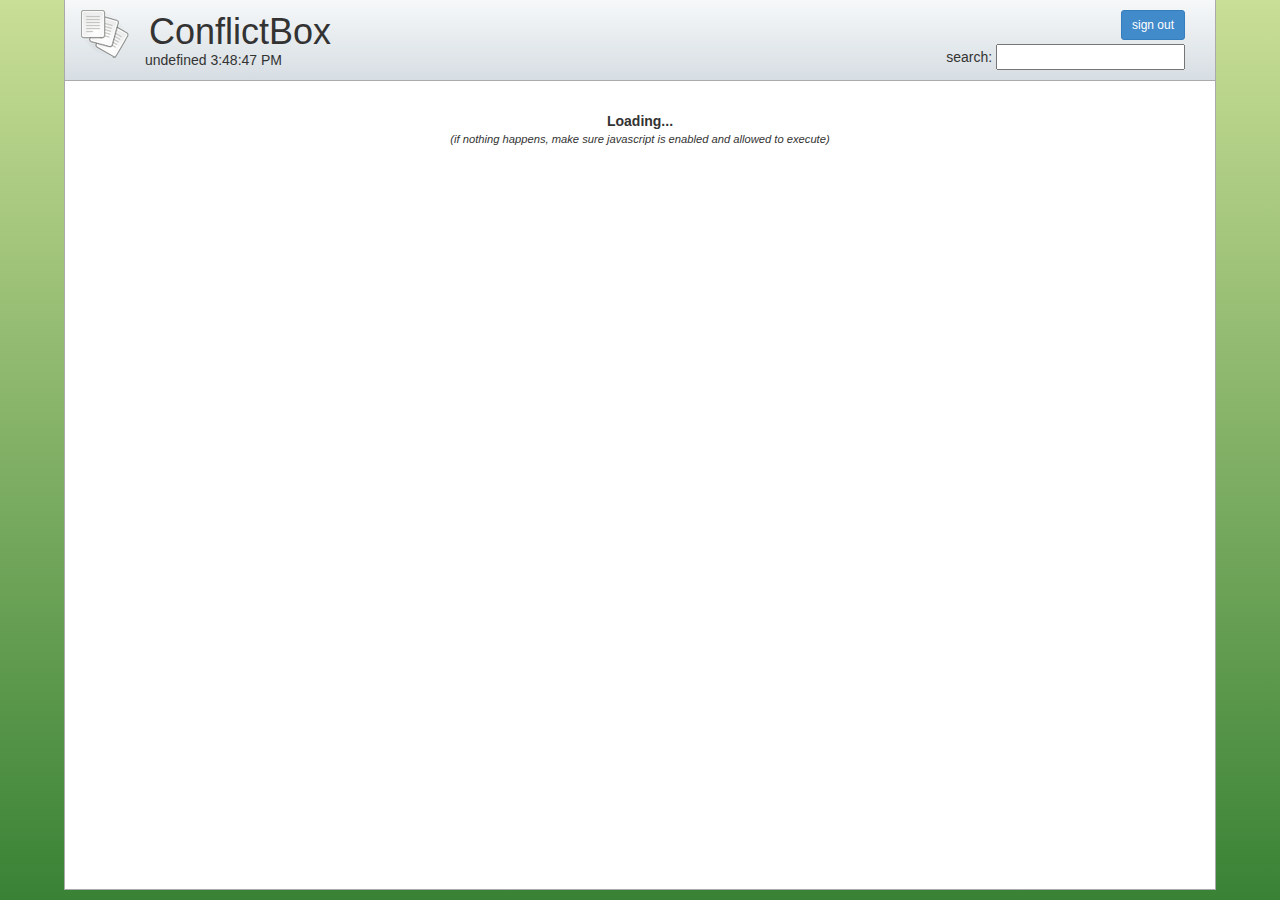
==== commit 7c3b9775: "debug" ====
--- a/src/main/webapp/show.html
+++ b/src/main/webapp/show.html
@@ -651,13 +651,10 @@
 	}
 	return null;
 }
-		
-function myRefresh(){
-	$.ajax({
-		url:"data/getdata",
-		type:"POST",
-		data:{"user": $.cookie("user"), "seconds": $("#refresh_time").val(), "password":$.cookie("password"), "dirName":dirName, "father": father, "code":code},
-		complete:function(){
+
+function reload_page(){
+
+			console.log("exe???");
 			var SelectedFolderID = "-1";
 			var PreviouslySelectedFolder = null;
 
@@ -829,7 +826,7 @@
 					}
 
 					var table_html = "";
-					table_html += "<table id='files' class='tablesorter'><thead><tr><th>Name</th><th>Folder</th><th>Dropbox Time</th><th>Local Time</th><th>Sync Delay</th><th>Consistent</th></tr></thead><tbody>\n";
+					table_html += "<table id='files' class='tablesorter'><thead><tr><th>Name</th><th>/</th><th>Last Time</th><th>Last Modifier</th><th>Folder</th><th>Consistent</th></tr></thead><tbody>\n";
 
 					var numFiles = 0;
 					var numDirs = 0;
@@ -927,7 +924,7 @@
 					$("#path_info").html( "<b>&gt;&gt;</b> " + dirs[FolderID][0].split("*")[0] );
 
 				var table_html = "";
-				table_html += "<table id='files' class='tablesorter'><thead><th>Name</th><th>Dropbox Time</th><th>Local Time</th><th>Sync Delay</th><th>Consistent</th></tr></thead><tbody>\n";
+				table_html += "<table id='files' class='tablesorter'><thead><th>Name</th><th>Last Time</th><th>Last Modifier</th><th>Folder</th><th>Consistent</th></tr></thead><tbody>\n";
 
 				var numFiles = 0;
 				var numDirs = 0;
@@ -1143,11 +1140,17 @@
 				}*/
 				return bytes;
 			}
-			
-		},
+		}
+		
+function myRefresh(){
+	$.ajax({
+		url:"data/getdata",
+		type:"POST",
+		data:{"user": $.cookie("user"), "seconds": $("#refresh_time").val(), "password":$.cookie("password"), "dirName":dirName, "father": father, "code":code},
+		complete: function(){ reload_page();},
 		success:function (msg){
 			var data = eval('msg='+msg);
-			//console.log(data);
+			console.log(data);
 			if (data.status == 0){
 				dirs=new Array();
 				$(".info").text($.cookie("user")+" "+data.normalReturn.time);
@@ -1177,7 +1180,7 @@
 				if (dirsLib.length > 0)subdirs = subdirs.substring(1);
 				//console.log(subdirs);
 				dirs[0][filesLib.length+1] = subdirs;
-				//console.log(dirs);
+				console.log(dirs);
 			}else{
 				dirName = father;
 				if (dirName == "") dirName = "/";
@@ -1193,8 +1196,8 @@
 		$(document).ready(function(){
 	
 			console.log("ready");
-				myRefresh();
-            handleId=window.setInterval(function(){console.log("ready interval");myRefresh();}, 60000);
+				// myRefresh();
+            //handleId=window.setInterval(function(){console.log("ready interval");myRefresh();}, 60000);
 			
 			//setInterval(myRefresh(), 30000);
 			$(".mybtn").click(function (event){
@@ -1207,9 +1210,9 @@
 				if (e.which == 13){
 					var seconds = $("#refresh_time").val();
 					
-					clearInterval(handleId);
+					//clearInterval(handleId);
 					//myRefresh();
-					handleId=window.setInterval(function(){console.log("enter");myRefresh();}, seconds*1000);
+					//handleId=window.setInterval(function(){console.log("enter");myRefresh();}, seconds*1000);
 										
 				}
 			});
@@ -1217,11 +1220,101 @@
 			$("#refresh_time").blur(function(){
 				var seconds = $("#refresh_time").val();
 				console.log(seconds);
-				clearInterval(handleId);
+				//clearInterval(handleId);
 				//myRefresh();				
-				handleId=window.setInterval(function(){console.log("blur");myRefresh();}, seconds*1000);
+				//handleId=window.setInterval(function(){console.log("blur");myRefresh();}, seconds*1000);
 								
-			});			
+			});	
+			
+			var myDate = new Date();
+			$(".info").text($.cookie("user")+" "+ myDate.toLocaleTimeString());
+
+			var ws = new WebSocket("ws://localhost:8080/conflictbox/websocket/notify");
+			ws.onopen = function(){
+				
+				dirs = new Array();
+				dirs[0] = new Array();
+				dirs[0][0] = dirName+"* * * * ";
+				dirs[0][1] = "";
+				reload_page();
+				console.log("open!!!!");
+			};
+			ws.onmessage = function(evt){
+				var data = eval('msg='+evt.data);
+				console.log(data);
+				var myDate = new Date();
+				$(".info").text($.cookie("user")+" "+ myDate.toLocaleTimeString());
+				// if (data.auth == $.cookie("accessToken")){
+
+					var folder = data.Path.substring(1, data.Path.lastIndexOf("\\"));
+					var lastTime = data.ClientModified;
+					var lastModifier = data.ModifiedBy.substring(0, data.ModifiedBy.indexOf(" "));
+					var conflictField;
+					var item = data.Path.substring(folder.length + 2)+"*"+lastTime+"*" + lastModifier + "*" + folder + "*wrong";
+
+					console.log(dirs);
+
+					if (data.Event == "Changed"){
+						dirs[0][dirs[0].length - 1] = item;
+					} else if (data.Event == "synced"){
+						console.log(dirs[0].length);
+						var  j = 1;
+						for (var i = 1; i < dirs[0].length; i++){
+							var info = dirs[0][i].split("*");
+							var name = info[0];
+							var ltime = info[1];
+							var cfolder = info[3];
+
+							if (folder == cfolder && name == data.Path.substring(folder.length + 2) && ltime == lastTime) {
+								// j = j + 1;
+								dirs[0].splice(i,1);
+							}
+							// dirs[0][i] = dirs[0][j];
+							// j = j + 1;
+						}
+					}
+
+					if (dirs[0][dirs[0].length - 1] != "") dirs[0][dirs[0].length] = "";
+					console.log(dirs);
+					
+					reload_page();
+					
+
+					// filesLib
+
+					// //$("#refresh_time").val(data.normalReturn.seconds);
+					// var dirsLib = data.normalReturn.dirs;
+					// var filesLib = data.normalReturn.files;
+					// dirName = data.normalReturn.dirName;
+					// father = data.normalReturn.father;
+					// console.log(dirName);
+					// console.log(father);
+					// //console.log(lib.length);
+					// dirs[0] = new Array();
+					// dirs[0][0] = dirName+"* * * * ";
+					// for (var i = 0; i < filesLib.length; i++){
+					// 	dirs[0][i+1] = filesLib[i];
+					// }
+					// var subdirs = "";
+					// for (var i = 0; i < dirsLib.length; i++){
+					// 	subdirs += "*"+(i+1);
+					// 	dirs[i+1] = new Array();
+					// 	dirs[i+1][0] = dirsLib[i];
+					// 	dirs[i+1][1] = "";
+					// 	//for (var j=0; j < lib[i].length;j++){
+					// 		//dirs[i][j]=lib[i][j].replace("\\", "\\\\");
+					// 	//}
+					// }
+					// if (dirsLib.length > 0)subdirs = subdirs.substring(1);
+					// //console.log(subdirs);
+					// dirs[0][filesLib.length+1] = subdirs;
+					
+				// }
+				
+				console.log(evt.data);console.log("message comes"); 
+			};
+			ws.onclose = function(evt){console.log("WebSocketClosed!");};  
+			ws.onerror = function(evt){console.log("WebSocketError!");}; 
 			
 		});		// $(document).ready
 	</script>
@@ -1236,9 +1329,9 @@
 			<div id="top_sub">
 				<span class="top_icon"></span>
 				<h1>ConflictBox</h1>
-				<label id="label_text">更新间隔：</label>
+				<!-- <label id="label_text">更新间隔：</label>
 				<input type="text" id="refresh_time" style="width:30px;margin-top:20px;" value="60"/>
-				<label id="label_s" style="padding-left:5px"> s</label>
+				<label id="label_s" style="padding-left:5px"> s</label> -->
 				<div class="mybtn btn btn-sm btn-primary">sign out</div> 
 			</div>
 			<div class="info"></div>
